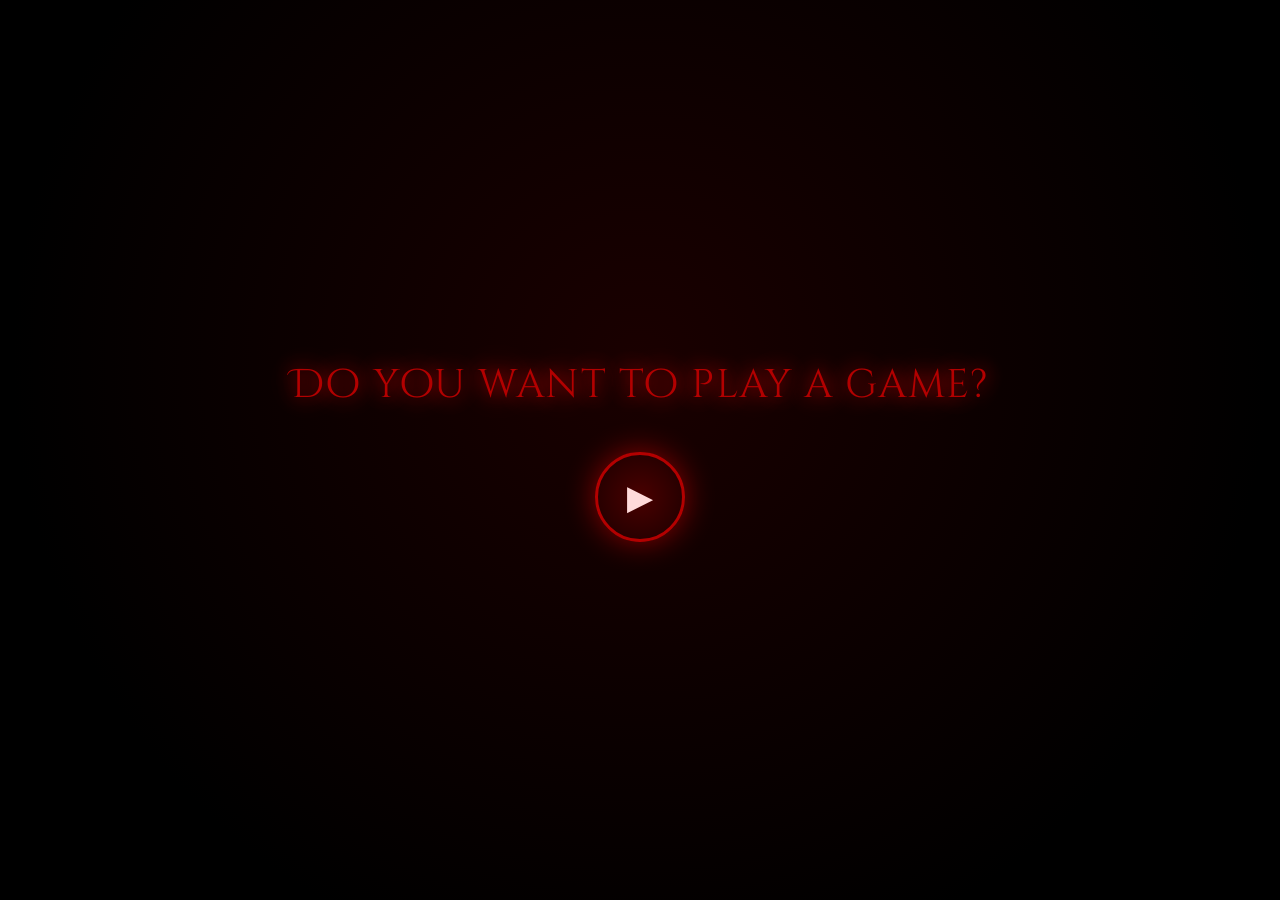
==== index.html @ 5144f09d "commit to main" ====
<!DOCTYPE html>
<html lang="es">
<head>
    <meta charset="UTF-8">
    <meta name="viewport" content="width=device-width, initial-scale=1.0">
    <title>Romantic Adventure - Mexico Route</title>
    <link rel="stylesheet" href="styles.css">
    <link rel="preconnect" href="https://fonts.googleapis.com">
    <link rel="preconnect" href="https://fonts.gstatic.com" crossorigin>
    <link href="https://fonts.googleapis.com/css2?family=Great+Vibes&family=Baloo+2:wght@400;600;700&family=Fredoka:wght@500;600;700&family=Quicksand:wght@400;600;700&family=Cinzel:wght@500;700&family=Cinzel+Decorative:wght@400;700;900&family=IM+Fell+English&family=IM+Fell+English+SC&family=MedievalSharp&family=Caveat:wght@500;600;700&family=Press+Start+2P&display=swap" rel="stylesheet">
</head>
<body>

    <div class="intro-overlay" id="introOverlay">
        <!-- Этап 1: жуткое видео -->
        <div class="intro-stage intro-stage-video" id="introStageVideo">
            <div id="introPreVideo">
                <div class="intro-jumpscare-text">Do you want to play a game?</div>
                <button class="intro-play-btn" onclick="introStartVideo()">▶</button>
            </div>
            <div class="intro-video-wrap" id="introVideoWrap" style="display:none;">
                <video id="introVideo" src="intro_video.mp4" playsinline></video>
            </div>
        </div>

        <!-- Этап 2: романтичное приветствие -->
        <div class="intro-stage intro-stage-romance" id="introStageRomance" style="display:none;">
            <div class="intro-char-wrap">
                <img src="misha_finale.png" alt="Misha" onerror="this.style.display='none';">
            </div>
            <div class="intro-bubble" id="introBubble" onclick="introNextLine()"></div>
            <div class="intro-hint" id="introHint">tap the bubble to continue…</div>
        </div>

        <!-- Этап 3: правила квеста -->
        <div class="intro-stage intro-stage-rules" id="introStageRules" style="display:none;">
            <div class="intro-rules-card">
                <h2>📜 Before We Begin — The Rules</h2>
                <ol>
                    <li>This quest has 24 stages. Each one is its own separate challenge.</li>
                    <li>If a stage gives you trouble, you can always ask me for a little help — free of charge, for anything small.</li>
                    <li>For bigger trouble, you get <b>3 hints</b> for the whole game. Each hint gives you either the password for the stage you're stuck on, or help with the task inside it — your choice. But hints aren't free, and each one costs more than the last:
                        <ul>
                            <li><b>Hint #1</b> — price: for one week (7 days) you set your in-game nickname to <i>NoviaDeRizzy</i>.</li>
                            <li><b>Hint #2</b> — price: for one week (7 days), every day before events you use the horn in the kingdom chat and write <i>"Labubu Rizzy"</i>.</li>
                            <li><b>Hint #3</b> — price: steep. A pompitas photo.</li>
                        </ul>
                    </li>
                    <li>Using the internet is fine — just don't lean on it more than you need to. In a quest like this, the process matters more than the result.</li>
                    <li>AI is only allowed if you check with me first. Fair play, I hope!</li>
                </ol>
                <p class="intro-rules-footer">There's no time limit, so use your hints wisely — some stages will feel easy at first, but the road gets tougher toward the end.<br><br>Good luck, and most of all — have fun. 💛</p>
                <button class="action-btn" onclick="finishIntro()">Begin the Adventure ➔</button>
            </div>
        </div>
    </div>

    <script>
        (function () {
            // Интро (жуткое видео -> Миша здоровается -> правила) показывается заново
            // при КАЖДОМ открытии/обновлении страницы, пока не пройден этап 1 —
            // как только currentStep продвинулся дальше (mexicoRouteProgress > 1),
            // оно больше не появляется. ?intro=1 в адресе — принудительно посмотреть
            // интро ещё раз, независимо от прогресса (для превью).
            var params = new URLSearchParams(window.location.search);
            var forceIntro = params.get('intro') === '1';
            var progress = parseInt(localStorage.getItem('mexicoRouteProgress')) || 1;
            if (!forceIntro && progress > 1) {
                document.getElementById('introOverlay').style.display = 'none';
            }
        })();
    </script>

    <div class="game-layout">
        <!-- Карта -->
        <div class="map-section" id="mapContainer">
            <img src="BingAIGC.jpg" alt="Map of Mexico" class="map-image" id="mapImg">

            <svg class="route-svg">
                <polyline id="routePending" class="route-line-pending" points="" />
                <polyline id="routeCompleted" class="route-line-completed" points="" />
            </svg>

            <!-- 24 Чекпоинта -->
            <div class="checkpoint cp-1" onclick="selectLocation(1)"><img src="Icons/1.png" alt="1" onerror="this.style.display='none'; this.nextElementSibling.style.display='block';"><span>1</span></div>
            <div class="checkpoint cp-2" onclick="selectLocation(2)"><img src="Icons/2.png" alt="2" onerror="this.style.display='none'; this.nextElementSibling.style.display='block';"><span>2</span></div>
            <div class="checkpoint cp-3" onclick="selectLocation(3)"><img src="Icons/3.png" alt="3" onerror="this.style.display='none'; this.nextElementSibling.style.display='block';"><span>3</span></div>
            <div class="checkpoint cp-4" onclick="selectLocation(4)"><img src="Icons/4.png" alt="4" onerror="this.style.display='none'; this.nextElementSibling.style.display='block';"><span>4</span></div>
            <div class="checkpoint cp-5" onclick="selectLocation(5)"><img src="Icons/5.png" alt="5" onerror="this.style.display='none'; this.nextElementSibling.style.display='block';"><span>5</span></div>
            <div class="checkpoint cp-6" onclick="selectLocation(6)"><img src="Icons/6.png" alt="6" onerror="this.style.display='none'; this.nextElementSibling.style.display='block';"><span>6</span></div>
            <div class="checkpoint cp-7" onclick="selectLocation(7)"><img src="Icons/7.png" alt="7" onerror="this.style.display='none'; this.nextElementSibling.style.display='block';"><span>7</span></div>
            <div class="checkpoint cp-8" onclick="selectLocation(8)"><img src="Icons/8.png" alt="8" onerror="this.style.display='none'; this.nextElementSibling.style.display='block';"><span>8</span></div>
            <div class="checkpoint cp-9" onclick="selectLocation(9)"><img src="Icons/9.png" alt="9" onerror="this.style.display='none'; this.nextElementSibling.style.display='block';"><span>9</span></div>
            <div class="checkpoint cp-10" onclick="selectLocation(10)"><img src="Icons/10.png" alt="10" onerror="this.style.display='none'; this.nextElementSibling.style.display='block';"><span>10</span></div>
            <div class="checkpoint cp-11" onclick="selectLocation(11)"><img src="Icons/11.png" alt="11" onerror="this.style.display='none'; this.nextElementSibling.style.display='block';"><span>11</span></div>
            <div class="checkpoint cp-12" onclick="selectLocation(12)"><img src="Icons/12.png" alt="12" onerror="this.style.display='none'; this.nextElementSibling.style.display='block';"><span>12</span></div>
            <div class="checkpoint cp-13" onclick="selectLocation(13)"><img src="Icons/13.png" alt="13" onerror="this.style.display='none'; this.nextElementSibling.style.display='block';"><span>13</span></div>
            <div class="checkpoint cp-14" onclick="selectLocation(14)"><img src="Icons/14.png" alt="14" onerror="this.style.display='none'; this.nextElementSibling.style.display='block';"><span>14</span></div>
            <div class="checkpoint cp-15" onclick="selectLocation(15)"><img src="Icons/15.png" alt="15" onerror="this.style.display='none'; this.nextElementSibling.style.display='block';"><span>15</span></div>
            <div class="checkpoint cp-16" onclick="selectLocation(16)"><img src="Icons/16.png" alt="16" onerror="this.style.display='none'; this.nextElementSibling.style.display='block';"><span>16</span></div>
            <div class="checkpoint cp-17" onclick="selectLocation(17)"><img src="Icons/17.png" alt="17" onerror="this.style.display='none'; this.nextElementSibling.style.display='block';"><span>17</span></div>
            <div class="checkpoint cp-18" onclick="selectLocation(18)"><img src="Icons/18.png" alt="18" onerror="this.style.display='none'; this.nextElementSibling.style.display='block';"><span>18</span></div>
            <div class="checkpoint cp-19" onclick="selectLocation(19)"><img src="Icons/19.png" alt="19" onerror="this.style.display='none'; this.nextElementSibling.style.display='block';"><span>19</span></div>
            <div class="checkpoint cp-20" onclick="selectLocation(20)"><img src="Icons/20.png" alt="20" onerror="this.style.display='none'; this.nextElementSibling.style.display='block';"><span>20</span></div>
            <div class="checkpoint cp-21" onclick="selectLocation(21)"><img src="Icons/21.png" alt="21" onerror="this.style.display='none'; this.nextElementSibling.style.display='block';"><span>21</span></div>
            <div class="checkpoint cp-22" onclick="selectLocation(22)"><img src="Icons/22.png" alt="22" onerror="this.style.display='none'; this.nextElementSibling.style.display='block';"><span>22</span></div>
            <div class="checkpoint cp-23" onclick="selectLocation(23)"><img src="Icons/23.png" alt="23" onerror="this.style.display='none'; this.nextElementSibling.style.display='block';"><span>23</span></div>
            <div class="checkpoint cp-24" onclick="selectLocation(24)"><img src="Icons/24.png" alt="24" onerror="this.style.display='none'; this.nextElementSibling.style.display='block';"><span>24</span></div>
        </div>

        <!-- Правая панель -->
        <div class="sidebar">
            <h1>Romantic Adventure</h1>
            
            <div class="progress-container">
                <div class="progress-text" id="progressText">Completed: 0 of 24 (0%)</div>
                <div class="progress-bar-bg">
                    <div class="progress-bar-fill" id="progressBarFill"></div>
                </div>
            </div>

            <button class="action-btn secondary-btn" style="margin-bottom:15px;" onclick="promptResetPassword()">🔒 Reset progress</button>

            <div class="location-card">
                <h2 id="sidebar-title">Select a stage</h2>
                <img id="sidebar-img" class="location-img" src="" alt="Icon" style="display: none;">
                <div class="location-desc" id="sidebar-desc">Click any available point on the map to learn the story of that place.</div>
                <div class="action-buttons-group" id="sidebar-action"></div>
            </div>
        </div>

        <!-- Модальное окно для заданий -->
        <div class="modal-overlay" id="modalOverlay" onclick="closeModalOutside(event)">
            <div class="modal-window" id="modalWindow">
                <button class="modal-close" onclick="closeModal()">×</button>
                <div class="modal-header">
                    <h2 id="modal-title">Stage</h2>
                </div>
                <div class="modal-body" id="modal-content">
                    <!-- Содержимое задания -->
                </div>
                <div id="errorMsg" class="error-msg">Incorrect answer. Please try again!</div>
                <div id="modal-action">
                    <!-- Кнопки управления -->
                </div>
            </div>
        </div>
    </div>

    <script src="script.js"></script>
</body>
</html>
---- styles.css ----
* {
            box-sizing: border-box;
            margin: 0;
            padding: 0;
        }

        html, body {
            width: 100%;
            height: 100%;
            margin: 0;
            padding: 0;
            background-color: #2b1810;
            font-family: 'Georgia', serif;
            overflow: hidden;
        }

        .game-layout {
            display: flex;
            width: 100vw;
            height: 100vh;
            background: #1a0f0a;
            overflow: hidden;
            position: relative;
        }

        /* Левая часть: Карта.
           .map-viewport — доступное пространство под карту (то, что раньше занимал
           сам .map-section). .map-section теперь всегда получает от JS (fitMapToViewport())
           ширину/высоту, точно повторяющие пропорции самой картинки BingAIGC.jpg (3:2) —
           поэтому object-fit:fill на .map-image больше не искажает карту при любом
           изменении размера окна: контейнер и картинка всегда одной пропорции, лишнее
           место вокруг заполняется фоном .map-viewport в цветах сайта (см. ниже). */
        .map-viewport {
            position: relative;
            flex-grow: 1;
            height: 100%;
            display: flex;
            align-items: center;
            justify-content: center;
            overflow: hidden;
            background: radial-gradient(circle at center, #2b1810 0%, #1a0f0a 100%);
        }

        .map-section {
            position: relative;
            overflow: hidden;
        }

        .map-image {
            width: 100%;
            height: 100%;
            object-fit: fill; 
            display: block;
        }

        .route-svg {
            position: absolute;
            top: 0;
            left: 0;
            width: 100%;
            height: 100%;
            pointer-events: none;
            z-index: 5;
        }

        .route-line-pending {
            fill: none;
            stroke: #ff3333;
            stroke-width: 3;
            stroke-dasharray: 6, 6;
            stroke-linecap: round;
            stroke-linejoin: round;
            filter: drop-shadow(0 0 4px #ff0000);
        }

        .route-line-completed {
            fill: none;
            stroke: #00bfff;
            stroke-width: 4;
            stroke-linecap: round;
            stroke-linejoin: round;
            filter: drop-shadow(0 0 6px #00bfff);
        }

        /* Правая боковая панель */
        .sidebar {
            width: 380px;
            background: #2b1810;
            border-left: 3px solid #d4af37;
            display: flex;
            flex-direction: column;
            padding: 20px;
            color: #f4e8c1;
            z-index: 20;
            box-shadow: -5px 0 20px rgba(0,0,0,0.6);
            overflow-y: auto;
        }

        /* Ручка bottom sheet — видна только в мобильной раскладке (см. @media ниже) */
        .sidebar-drag-handle {
            display: none;
        }

        .sidebar h1 {
            font-size: 20px;
            color: #d4af37;
            margin-bottom: 15px;
            text-align: center;
            border-bottom: 2px solid #d4af37;
            padding-bottom: 10px;
        }

        .progress-container {
            background: #3b2219;
            padding: 12px;
            border-radius: 6px;
            margin-bottom: 20px;
            border: 1px solid #b8860b;
        }

        .progress-text {
            font-size: 13px;
            margin-bottom: 6px;
            text-align: center;
        }

        .progress-bar-bg {
            width: 100%;
            height: 8px;
            background: #20100a;
            border-radius: 4px;
            overflow: hidden;
            border: 1px solid #b8860b;
        }

        .progress-bar-fill {
            height: 100%;
            background: #d4af37;
            width: 0%;
            transition: width 0.4s ease;
        }

        .location-card {
            background: #3b2219;
            border: 2px solid #b8860b;
            border-radius: 8px;
            padding: 15px;
            display: flex;
            flex-direction: column;
            gap: 12px;
            flex-grow: 1;
        }

        .location-card h2 {
            font-size: 16px;
            color: #f4e8c1;
            text-align: center;
            word-wrap: break-word;
            overflow-wrap: break-word;
        }

        .location-img {
            width: 100px;
            height: 100px;
            object-fit: contain;
            display: block;
            margin: 0 auto;
            filter: drop-shadow(0 4px 6px rgba(0,0,0,0.4));
        }

        .location-desc {
            font-size: 13.5px;
            line-height: 1.5;
            color: #e6d2a5;
            overflow-y: auto;
            max-height: 30vh;
            padding-right: 5px;
            word-wrap: break-word;
            overflow-wrap: break-word;
            white-space: pre-wrap;
        }

        .action-buttons-group {
            display: flex;
            flex-direction: column;
            gap: 8px;
            margin-top: auto;
        }

        .action-btn {
            display: block;
            width: 100%;
            background: #8b0000;
            color: #fff;
            border: none;
            padding: 12px;
            font-size: 14px;
            font-family: 'Georgia', serif;
            font-weight: bold;
            border-radius: 6px;
            cursor: pointer;
            box-shadow: 0 4px 10px rgba(0,0,0,0.3);
            transition: background 0.2s, transform 0.1s;
        }

        .action-btn:hover {
            background: #a00000;
            transform: scale(1.02);
        }

        .action-btn.secondary-btn {
            background: #5c3a21;
            border: 1px solid #d4af37;
            font-size: 12px;
            padding: 8px;
        }

        .action-btn.secondary-btn:hover {
            background: #704729;
        }

        .action-btn.completed-status {
            background: #2e7d32;
            cursor: default;
            transform: none;
        }

        .action-btn.locked-status {
            background: #795548;
            cursor: not-allowed;
            transform: none;
        }

        /* Модальные окна */
        .modal-overlay {
            position: absolute;
            top: 0;
            left: 0;
            width: 100%;
            height: 100%;
            background: rgba(0, 0, 0, 0.75);
            display: none;
            justify-content: center;
            align-items: center;
            z-index: 100;
            backdrop-filter: blur(4px);
        }

        .modal-overlay.active {
            display: flex;
        }

        .modal-window {
            width: 825px;
            max-width: 95vw;
            min-height: 480px;
            max-height: 90vh;
            background: #f4e8c1;
            background-image: linear-gradient(to bottom, #fdf6e2, #e6d2a5);
            border: 4px solid #b8860b;
            border-radius: 12px;
            padding: 35px;
            box-shadow: 0 20px 45px rgba(0,0,0,0.8);
            display: flex;
            flex-direction: column;
            position: relative;
            color: #2b1810;
            animation: modalAppear 0.3s ease-out;
        }

        @keyframes modalAppear {
            from { transform: scale(0.8); opacity: 0; }
            to { transform: scale(1); opacity: 1; }
        }

        /* ===================================================================
           ИНТРО: жуткое видео -> Миша здоровается (misha_finale.png, белые
           баблы) -> правила квеста. Полноэкранный оверлей поверх .game-layout,
           показывается один раз (localStorage 'introSeen', см. inline-скрипт
           в index.html сразу после разметки #introOverlay, и introJS ниже
           в script.js). Открыть заново: ?intro=1 в адресе страницы.
           =================================================================== */
        .intro-overlay {
            position: fixed;
            top: 0; left: 0;
            width: 100vw; height: 100vh;
            z-index: 500;
            display: flex;
            align-items: center;
            justify-content: center;
            background: #000;
            overflow: hidden;
        }

        .intro-stage {
            position: absolute;
            top: 0; left: 0;
            width: 100%; height: 100%;
            display: flex;
            flex-direction: column;
            align-items: center;
            justify-content: center;
            text-align: center;
            padding: 20px;
        }

        /* --- Этап 1: жуткое видео --- */
        .intro-stage-video {
            background: radial-gradient(circle at 50% 40%, #1a0000 0%, #000 75%);
        }

        .intro-jumpscare-text {
            font-family: 'Cinzel Decorative', 'Cinzel', serif;
            font-size: clamp(22px, 4vw, 40px);
            color: #b30000;
            text-shadow: 0 0 18px rgba(255,0,0,0.85), 0 0 40px rgba(255,0,0,0.4);
            letter-spacing: 1.5px;
            animation: introFlicker 2.4s infinite;
            margin-bottom: 40px;
        }

        @keyframes introFlicker {
            0%, 19%, 21%, 23%, 55%, 57%, 100% { opacity: 1; }
            20%, 22%, 56% { opacity: 0.35; }
        }

        .intro-play-btn {
            width: 90px; height: 90px;
            border-radius: 50%;
            background: radial-gradient(circle, #4a0000, #1a0000);
            border: 3px solid #b30000;
            color: #ffdada;
            font-size: 34px;
            cursor: pointer;
            box-shadow: 0 0 30px rgba(255,0,0,0.5);
            transition: transform 0.2s ease, box-shadow 0.2s ease;
        }

        .intro-play-btn:hover {
            transform: scale(1.08);
            box-shadow: 0 0 45px rgba(255,0,0,0.75);
        }

        .intro-video-wrap {
            display: flex;
            align-items: center;
            justify-content: center;
            width: 100%; height: 100%;
        }

        .intro-video-wrap video {
            max-width: 92vw;
            max-height: 88vh;
            border-radius: 8px;
            box-shadow: 0 0 60px rgba(255,0,0,0.35);
        }

        /* --- Этап 2: романтичное приветствие --- */
        .intro-stage-romance {
            background: linear-gradient(160deg, #3a1030 0%, #7a2450 45%, #d97a53 100%);
        }

        .intro-char-wrap {
            opacity: 0;
            transform: translateY(30px);
            animation: introCharIn 0.7s ease-out forwards;
        }

        @keyframes introCharIn {
            to { opacity: 1; transform: translateY(0); }
        }

        .intro-char-wrap img {
            height: 260px;
            max-width: 70vw;
            object-fit: contain;
            filter: drop-shadow(0 14px 22px rgba(0,0,0,0.5));
        }

        .intro-bubble {
            margin-top: 22px;
            max-width: min(600px, 88vw);
            background: #ffffff;
            color: #3a1a1a;
            font-family: 'Quicksand', 'Georgia', serif;
            font-size: 17px;
            line-height: 1.6;
            padding: 20px 26px;
            border-radius: 18px;
            border: 2px solid #ffe3d0;
            box-shadow: 0 12px 30px rgba(0,0,0,0.35);
            cursor: pointer;
            animation: duelBubbleIn 0.3s ease-out;
        }

        .intro-hint {
            margin-top: 10px;
            font-size: 12px;
            font-style: italic;
            color: #ffe3d0;
            min-height: 14px;
        }

        /* --- Этап 3: правила квеста --- */
        .intro-stage-rules {
            background: linear-gradient(160deg, #3a1030 0%, #7a2450 45%, #d97a53 100%);
            overflow-y: auto;
        }

        .intro-rules-card {
            max-width: 640px;
            max-height: 86vh;
            overflow-y: auto;
            background: #fdf6e2;
            color: #2b1810;
            border: 3px solid #ffe3d0;
            border-radius: 16px;
            padding: 30px 34px;
            box-shadow: 0 16px 40px rgba(0,0,0,0.4);
            text-align: left;
        }

        .intro-rules-card h2 {
            font-family: 'Cinzel Decorative', 'Cinzel', serif;
            text-align: center;
            margin-bottom: 18px;
            color: #7a2450;
        }

        .intro-rules-card ol {
            padding-left: 22px;
            margin-bottom: 10px;
        }

        .intro-rules-card ol > li {
            margin-bottom: 14px;
            line-height: 1.5;
        }

        .intro-rules-card ul {
            margin: 10px 0 0 18px;
        }

        .intro-rules-card ul li {
            margin-bottom: 8px;
            line-height: 1.5;
        }

        .intro-rules-card .intro-rules-footer {
            text-align: center;
            font-style: italic;
            margin: 18px 0;
            color: #7a2450;
            line-height: 1.6;
        }

        .intro-rules-card .action-btn {
            display: block;
            margin: 0 auto;
        }

        /* --- Локация 21 "The Olympic Witch" (тип 'duel'): сцена диалога Witch/Kratos --- */
        /* Изображения персонажей ожидаются по путям duel_chars/witch.png и
           duel_chars/kratos.png — если файлов нет, картинка просто скрывается
           (onerror в разметке), останется имя-бирка. */
        .duel-scene {
            display: flex;
            flex-direction: column;
            align-items: center;
            gap: 20px;
            text-align: center;
            padding: 10px 0 4px;
        }

        .duel-char-row {
            display: flex;
            justify-content: center;
            align-items: flex-end;
            gap: 18px;
            min-height: 250px;
        }

        .duel-char {
            display: flex;
            flex-direction: column;
            align-items: center;
            gap: 8px;
            opacity: 0;
            transform: translateX(-220px);
            animation: duelSlideIn 0.55s ease-out forwards;
        }

        .duel-char-witch {
            animation-delay: 0.05s;
        }

        .duel-char-kratos {
            animation-delay: 0.45s;
        }

        .duel-char img {
            width: auto;
            height: 250px;
            max-width: 220px;
            object-fit: contain;
            filter: drop-shadow(0 10px 14px rgba(0,0,0,0.45));
        }

        @keyframes duelSlideIn {
            from { opacity: 0; transform: translateX(-220px); }
            to { opacity: 1; transform: translateX(0); }
        }

        .duel-name-tag {
            font-family: 'Cinzel', serif;
            font-weight: 700;
            font-size: 13px;
            letter-spacing: 0.5px;
            padding: 3px 12px;
            border-radius: 20px;
            color: #fff;
        }

        .duel-name-witch { background: #7a3ea1; }
        .duel-name-kratos { background: #a11f1f; }

        .duel-speech-bubble {
            position: relative;
            max-width: min(560px, 88vw);
            background: #f6ecc9;
            color: #2b1810;
            font-family: 'Quicksand', 'Georgia', serif;
            font-size: 16px;
            line-height: 1.55;
            padding: 18px 22px;
            border-radius: 16px;
            border: 2px solid #8a6a2a;
            box-shadow: 0 10px 26px rgba(0,0,0,0.45);
            cursor: pointer;
            animation: duelBubbleIn 0.3s ease-out;
        }

        .duel-speech-bubble.duel-speech-witch { border-color: #7a3ea1; }
        .duel-speech-bubble.duel-speech-kratos { border-color: #a11f1f; }

        .duel-speaker-label {
            font-weight: 700;
        }

        @keyframes duelBubbleIn {
            from { transform: translateY(10px); opacity: 0; }
            to { transform: translateY(0); opacity: 1; }
        }

        .duel-hint {
            font-size: 12px;
            font-style: italic;
            color: #6b5637;
            min-height: 14px;
        }

        /* --- Тема .theme-duel: оформление модалки локации 21 "The Olympic Witch" --- */
        /* Тёмный олимпийский мрамор + грозовое фиолетовое свечение ведьмы и
           огненно-золотой отблеск Kratos. Навешивается на .modal-window через
           task.theme = 'duel' (см. startTaskForStep в script.js). */
        .theme-duel {
            background:
                radial-gradient(circle, rgba(255,255,255,0.05) 1px, transparent 1.6px) 0 0 / 20px 20px,
                radial-gradient(circle at 25% 10%, #3a2354 0%, #1c1030 45%, #10081c 100%);
            border: 4px solid #c99a3c;
            box-shadow: 0 20px 55px rgba(0,0,0,0.85), 0 0 34px rgba(201, 154, 60, 0.3), 0 0 50px rgba(122, 62, 161, 0.25);
            color: #f0e6ff;
        }

        .theme-duel .modal-body > p {
            color: #e6d9ff !important;
        }

        .theme-duel::before,
        .theme-duel::after {
            position: absolute;
            font-size: 24px;
            animation: disneyTwinkle 2.3s ease-in-out infinite;
            pointer-events: none;
        }

        .theme-duel::before { content: "🔮"; top: 12px; left: 16px; }
        .theme-duel::after { content: "⚔️"; bottom: 12px; right: 18px; animation-delay: 0.9s; }

        .theme-duel .modal-header h2 {
            font-family: 'Cinzel Decorative', 'Cinzel', 'Georgia', serif;
            color: #e8c25f;
            letter-spacing: 1px;
            text-shadow: 0 0 12px rgba(232, 194, 95, 0.6);
            border-bottom-color: rgba(232, 194, 95, 0.35);
        }

        .theme-duel .modal-close { color: #e8c25f; }

        /* Реплики диалога поверх тёмного фона темы — оставляем светлый пергамент бабла
           для читаемости, но подсвечиваем рамку под тему (уже есть per-speaker цвет). */
        .theme-duel .duel-hint {
            color: #c9b8e8;
        }

        .theme-duel .duel-name-witch { background: #8a4bc2; box-shadow: 0 0 10px rgba(138, 75, 194, 0.7); }
        .theme-duel .duel-name-kratos { background: #c2451f; box-shadow: 0 0 10px rgba(194, 69, 31, 0.7); }

        /* Карточки с паролями (Kratos / Witch) — каждая в своей палитре темы */
        .theme-duel .cipher-card {
            background: rgba(255,255,255,0.06);
            border: 1px solid rgba(232, 194, 95, 0.35);
            position: relative;
            overflow: hidden;
        }

        .theme-duel .cipher-card::before {
            content: "";
            position: absolute;
            top: 0; left: -100%;
            width: 100%; height: 100%;
            background: linear-gradient(90deg, transparent, rgba(232, 194, 95, 0.08), transparent);
            animation: talaveraScan 4.5s linear infinite;
            pointer-events: none;
        }

        .theme-duel .cipher-card h3 {
            color: #e8c25f;
        }

        .theme-duel #duel-card-kratos {
            border-color: rgba(194, 69, 31, 0.55);
        }

        .theme-duel #duel-card-kratos h3 {
            color: #ff9a63;
        }

        .theme-duel #duel-card-witch {
            border-color: rgba(138, 75, 194, 0.55);
        }

        .theme-duel #duel-card-witch h3 {
            color: #c9a6f5;
        }

        .theme-duel .cipher-input {
            background: rgba(255,255,255,0.92);
            border-color: #e8c25f;
            color: #241536;
        }

        .theme-duel .cipher-check-btn {
            background: linear-gradient(135deg, #e8c25f, #c2451f);
            color: #241536;
            font-weight: 700;
        }

        .theme-duel .cipher-check-btn:hover {
            background: linear-gradient(135deg, #f5d478, #d9622f);
        }

        .theme-duel .cipher-status.success { color: #9dffb0; }
        .theme-duel .cipher-status.error { color: #ff9a9a; }

        .theme-duel .action-btn {
            background: linear-gradient(135deg, #e8c25f, #8a4bc2);
            color: #1c1030;
            font-weight: 700;
        }

        .theme-duel .action-btn.secondary-btn {
            background: rgba(255,255,255,0.08);
            color: #e6d9ff;
            border: 1px solid rgba(232, 194, 95, 0.4);
        }

        .theme-duel .action-btn.locked-status {
            background: rgba(255,255,255,0.1);
            color: #e6d9ff;
        }

        /* --- Локация 23 "Ojo de Liebre Lagoon" (тип 'whale'): один персонаж — кит Rizzy --- */
        /* Переиспользует .duel-scene/.duel-char/.duel-speech-bubble (см. выше, локация 21),
           но с одним персонажем: своя анимация "всплытия" вместо въезда сбоку, и своя
           палитра (бирюзовый) через модификаторы duel-char-rizzy/duel-name-rizzy/duel-speech-rizzy.
           Картинка кита ожидается по пути whale_rizzy.png — если файла нет, просто скрывается
           (onerror в разметке), останется имя-бирка "Rizzy". */
        .duel-char-rizzy {
            animation: whaleSurface 0.6s ease-out forwards;
        }

        @keyframes whaleSurface {
            from { opacity: 0; transform: translateY(50px) scale(0.9); }
            to { opacity: 1; transform: translateY(0) scale(1); }
        }

        .duel-name-rizzy {
            background: #0f7a8c;
        }

        .duel-speech-bubble.duel-speech-rizzy {
            border-color: #0f7a8c;
        }

        /* --- Тема .theme-whale: оформление модалки локации 23 --- */
        /* Тёплая бирюзово-синяя лагуна на закате — навешивается на .modal-window через
           task.theme = 'whale' (см. startTaskForStep в script.js). */
        .theme-whale {
            background:
                radial-gradient(circle at 30% 0%, rgba(255,255,255,0.08) 0, transparent 45%),
                linear-gradient(165deg, #0a4a6e 0%, #0e7490 45%, #063b52 100%);
            border: 4px solid #bfeaf0;
            box-shadow: 0 20px 55px rgba(0,0,0,0.55), 0 0 40px rgba(15, 122, 140, 0.4);
            color: #eaffff;
        }

        .theme-whale .modal-body > p {
            color: #d7f7fb !important;
        }

        .theme-whale::before,
        .theme-whale::after {
            position: absolute;
            font-size: 22px;
            animation: disneyTwinkle 2.3s ease-in-out infinite;
            pointer-events: none;
        }

        .theme-whale::before { content: "🌊"; top: 12px; left: 16px; }
        .theme-whale::after { content: "💧"; bottom: 12px; right: 18px; animation-delay: 0.9s; }

        .theme-whale .modal-header h2 {
            font-family: 'Baloo 2', 'Quicksand', 'Georgia', sans-serif;
            color: #bfeaf0;
            letter-spacing: 0.5px;
            text-shadow: 0 0 12px rgba(191, 234, 240, 0.6);
            border-bottom-color: rgba(191, 234, 240, 0.35);
        }

        .theme-whale .modal-close { color: #bfeaf0; }

        .theme-whale .duel-hint { color: #a9e4ec; }

        /* --- Локация 2 "Iztaccihuatl Volcano" (тип 'mahjong'): один персонаж — Anger --- */
        /* Переиспользует .duel-scene/.duel-char/.duel-speech-bubble (см. выше), но со своей
           "злой" анимацией появления (топает на сцену, слегка трясётся) и красной палитрой
           через модификаторы duel-char-anger/duel-name-anger/duel-speech-anger.
           Картинка ожидается по пути mood_chars/anger.png — если файла нет, просто скрывается
           (onerror в разметке), останется имя-бирка. */
        .duel-char-anger {
            animation: angerStomp 0.5s ease-out forwards;
        }

        @keyframes angerStomp {
            0%   { opacity: 0; transform: translateY(-40px) scale(0.85); }
            60%  { opacity: 1; transform: translateY(4px) scale(1.03); }
            75%  { transform: translateY(0) scale(1) rotate(-1deg); }
            90%  { transform: rotate(1deg); }
            100% { opacity: 1; transform: translateY(0) scale(1) rotate(0); }
        }

        .duel-name-anger {
            background: #b8231a;
        }

        .duel-speech-bubble.duel-speech-anger {
            border-color: #b8231a;
        }

        /* --- Локация 3 "Pico de Orizaba" (тип 'ciphers'): один персонаж — Sherlock --- */
        /* Переиспользует .duel-scene/.duel-char/.duel-speech-bubble (см. выше), но со своей
           "деductive" анимацией появления (резкий уверенный шаг + лёгкий надменный наклон
           в конце — будто он уже всё понял ещё до того, как договорил) и тёмно-синей/
           шарф-голубой палитрой через модификаторы duel-char-sherlock/duel-name-sherlock/
           duel-speech-sherlock. Картинка ожидается по пути sherlock_chars/sherlock.png —
           если файла нет, просто скрывается (onerror в разметке), останется имя-бирка. */
        .duel-char-sherlock {
            animation: sherlockDeduce 0.6s cubic-bezier(0.2, 0.8, 0.3, 1) forwards;
        }

        @keyframes sherlockDeduce {
            0%   { opacity: 0; transform: translateX(-160px) rotate(0deg); }
            70%  { opacity: 1; transform: translateX(8px) rotate(0deg); }
            85%  { transform: translateX(0) rotate(-2deg); }
            100% { opacity: 1; transform: translateX(0) rotate(0deg); }
        }

        .duel-name-sherlock {
            background: #1c2b3a;
        }

        .duel-speech-bubble.duel-speech-sherlock {
            border-color: #3f6b8a;
        }

        /* --- Локация 4 "El Mirador del Cuervo" (тип 'passwords'): один персонаж — Billy
           (кукла из фильмов "Пила") --- */
        /* Переиспользует .duel-scene/.duel-char/.duel-speech-bubble (см. выше), но со своей
           "жуткой" анимацией появления (медленный зловещий вкат на трёхколёсном велосипеде,
           лёгкое покачивание) и красно-белой палитрой через модификаторы
           duel-char-saw/duel-name-saw/duel-speech-saw. Картинка ожидается по пути
           saw_chars/billy.png — если файла нет, просто скрывается (onerror в разметке),
           останется имя-бирка. */
        .duel-char-saw {
            animation: sawRollIn 0.7s cubic-bezier(0.25, 0.1, 0.25, 1) forwards;
        }

        @keyframes sawRollIn {
            0%   { opacity: 0; transform: translateX(-160px) rotate(-6deg); }
            60%  { opacity: 1; transform: translateX(6px) rotate(3deg); }
            80%  { transform: translateX(0) rotate(-2deg); }
            100% { opacity: 1; transform: translateX(0) rotate(0deg); }
        }

        .duel-name-saw {
            background: #7a0d0d;
        }

        .duel-speech-bubble.duel-speech-saw {
            border-color: #7a0d0d;
        }

        /* --- Локация 5 "Draw Your Disney Hero" (тип 'drawing'): один персонаж — Elsa --- */
        /* Переиспользует .duel-scene/.duel-char/.duel-speech-bubble (см. выше), но со своей
           "ледяной" анимацией появления (плавный ход + морозные искры) и ледяно-голубой
           палитрой через модификаторы duel-char-elsa/duel-name-elsa/duel-speech-elsa.
           Картинка ожидается по пути disney_chars/elsa.png — если файла нет, просто
           скрывается (onerror в разметке), останется имя-бирка. */
        .duel-char-elsa {
            animation: elsaGlide 0.7s ease-out forwards;
        }

        @keyframes elsaGlide {
            0%   { opacity: 0; transform: translateX(-160px) scale(0.92); }
            70%  { opacity: 1; transform: translateX(6px) scale(1.02); }
            100% { opacity: 1; transform: translateX(0) scale(1); }
        }

        .duel-name-elsa {
            background: #2f7fa8;
        }

        .duel-speech-bubble.duel-speech-elsa {
            border-color: #7fd4e8;
        }

        .theme-whale .disney-intro { color: #eafcff; }

        /* --- Локация 6 "San Miguel de Allende" (тип 'drawing'): один персонаж — Rapunzel --- */
        /* Переиспользует .duel-scene/.duel-char/.duel-speech-bubble (см. выше), но со своей
           "подглядывающей" анимацией появления — будто выглядывает из-за края сцены, с лёгким
           игривым покачиванием — и розово-фиолетовой палитрой через модификаторы
           duel-char-rapunzel/duel-name-rapunzel/duel-speech-rapunzel. Картинки ожидаются по
           путям disney_chars/rapunzel_peek.png (вступление) и disney_chars/rapunzel_close.png
           (прощание) — если файла нет, просто скрывается (onerror в разметке), останется
           имя-бирка. */
        .duel-char-rapunzel {
            animation: rapunzelPeek 0.8s cubic-bezier(0.34, 1.3, 0.4, 1) forwards;
        }

        @keyframes rapunzelPeek {
            0%   { opacity: 0; transform: translateX(-120px) rotate(-10deg); }
            55%  { opacity: 1; transform: translateX(10px) rotate(4deg); }
            75%  { transform: translateX(-4px) rotate(-2deg); }
            100% { opacity: 1; transform: translateX(0) rotate(0deg); }
        }

        .duel-name-rapunzel {
            background: #9a3fa8;
        }

        .duel-speech-bubble.duel-speech-rapunzel {
            border-color: #e29ad4;
        }

        /* --- Локация 8 "Zacatecas — The Serenade" (тип 'drawing'): один персонаж — Sia --- */
        /* Переиспользует .duel-scene/.duel-char/.duel-speech-bubble (см. выше), но со своей
           "музыкальной" анимацией появления (лёгкое покачивание в такт, будто выходит на сцену)
           и розово-чёрной палитрой (в тон банту с бантом на картинке) через модификаторы
           duel-char-sia/duel-name-sia/duel-speech-sia. Картинка ожидается по пути
           music_chars/sia.png — если файла нет, просто скрывается (onerror в разметке),
           останется имя-бирка. */
        .duel-char-sia {
            animation: siaSway 0.75s ease-out forwards;
        }

        @keyframes siaSway {
            0%   { opacity: 0; transform: translateX(-150px) rotate(-5deg); }
            60%  { opacity: 1; transform: translateX(8px) rotate(3deg); }
            80%  { transform: translateX(-3px) rotate(-1deg); }
            100% { opacity: 1; transform: translateX(0) rotate(0deg); }
        }

        .duel-name-sia {
            background: #c21e6b;
        }

        .duel-speech-bubble.duel-speech-sia {
            border-color: #f04b95;
        }

        /* --- Локация 15 "The Alchemist's Vials" (тип 'liquidsort'): один персонаж —
           химик в жёлтом костюме --- */
        /* Переиспользует .duel-scene/.duel-char/.duel-speech-bubble (см. выше), но со своей
           неспешной, чуть настороженной анимацией появления (медленный шаг вперёд, будто
           присматривается к незваному гостю) и жёлто-зелёной палитрой (в тон костюму на
           картинке) через модификаторы duel-char-walter/duel-name-walter/duel-speech-walter.
           Картинка ожидается по пути walter_chars/walter.png — если файла нет, просто
           скрывается (onerror в разметке), останется имя-бирка. */
        .duel-char-walter {
            animation: walterStep 0.8s cubic-bezier(0.3, 0.5, 0.3, 1) forwards;
        }

        @keyframes walterStep {
            0%   { opacity: 0; transform: translateX(-140px) rotate(-3deg); }
            65%  { opacity: 1; transform: translateX(6px) rotate(1deg); }
            85%  { transform: translateX(-2px) rotate(0deg); }
            100% { opacity: 1; transform: translateX(0) rotate(0deg); }
        }

        .duel-name-walter {
            background: #8a8a1e;
        }

        .duel-speech-bubble.duel-speech-walter {
            border-color: #c8b400;
        }

        /* --- Локация 16 "Book Divination" (тип 'bookdivination'): один персонаж —
           губка-мультяшка с книгой --- */
        /* Переиспользует .duel-scene/.duel-char/.duel-speech-bubble (см. выше), но со своей
           бодрой "прыгучей" анимацией появления (пружинистый подскок, как у героя на
           картинке) и жёлто-голубой палитрой (жёлтая губка, голубой океан) через модификаторы
           duel-char-spongebob/duel-name-spongebob/duel-speech-spongebob. Картинка ожидается
           по пути spongebob_chars/spongebob.png — если файла нет, просто скрывается
           (onerror в разметке), останется имя-бирка. */
        .duel-char-spongebob {
            animation: spongebobBounce 0.75s cubic-bezier(0.34, 1.56, 0.64, 1) forwards;
        }

        @keyframes spongebobBounce {
            0%   { opacity: 0; transform: translateX(-150px) translateY(0) rotate(-6deg); }
            55%  { opacity: 1; transform: translateX(6px) translateY(-14px) rotate(4deg); }
            75%  { transform: translateX(-2px) translateY(4px) rotate(-2deg); }
            100% { opacity: 1; transform: translateX(0) translateY(0) rotate(0deg); }
        }

        .duel-name-spongebob {
            background: #2e86c1;
        }

        .duel-speech-bubble.duel-speech-spongebob {
            border-color: #f4d03f;
        }

        /* --- Локация 18 "The Astral Lock" (тип 'zodiaclock'): один персонаж —
           мудрая старая черепаха --- */
        /* Переиспользует .duel-scene/.duel-char/.duel-speech-bubble (см. выше), но со своей
           неторопливой, умиротворённой анимацией появления (мягкое покачивание, будто
           только что оперся на посох) и зелёно-нефритовой палитрой через модификаторы
           duel-char-oogway/duel-name-oogway/duel-speech-oogway. Картинка ожидается по пути
           oogway_chars/oogway.png — если файла нет, просто скрывается (onerror в разметке),
           останется имя-бирка. */
        .duel-char-oogway {
            animation: oogwaySway 0.9s ease-out forwards;
        }

        @keyframes oogwaySway {
            0%   { opacity: 0; transform: translateY(24px) rotate(-3deg); }
            60%  { opacity: 1; transform: translateY(-6px) rotate(2deg); }
            100% { opacity: 1; transform: translateY(0) rotate(0deg); }
        }

        .duel-name-oogway {
            background: #3a6b4a;
        }

        .duel-speech-bubble.duel-speech-oogway {
            border-color: #6a9b5e;
        }

        /* Финальная сцена локации 18 — Мастер Угвэй растворяется в лепестках
           персикового цвета и исчезает (см. zcDissolveMaster() в script.js). */
        .zc-dissolve-scene {
            position: relative;
        }

        .duel-char.zc-dissolving {
            position: relative;
            animation: zcDissolveFade 2.1s ease-in forwards;
        }

        @keyframes zcDissolveFade {
            0%   { opacity: 1; transform: translateY(0) scale(1); filter: blur(0); }
            60%  { opacity: 0.55; transform: translateY(-18px) scale(1.02); filter: blur(1.5px); }
            100% { opacity: 0; transform: translateY(-45px) scale(0.94); filter: blur(6px); }
        }

        .zc-petal {
            position: absolute;
            left: 50%;
            top: 40%;
            font-size: 22px;
            opacity: 0;
            transform: translate(calc(-50% + var(--zc-x, 0px)), 0) rotate(0deg);
            animation: zcPetalFloat 2s ease-out forwards;
            animation-delay: var(--zc-delay, 0s);
            pointer-events: none;
        }

        @keyframes zcPetalFloat {
            0%   { opacity: 0; transform: translate(calc(-50% + var(--zc-x, 0px)), 0) rotate(0deg) scale(0.6); }
            20%  { opacity: 1; }
            100% { opacity: 0; transform: translate(calc(-50% + var(--zc-x, 0px)), -160px) rotate(220deg) scale(1); }
        }

        .zc-dissolve-text {
            margin-top: 14px;
            font-style: italic;
            font-size: 15px;
            color: #3a6b4a;
            text-align: center;
            opacity: 0;
            animation: zcTextFadeIn 1s ease-out 0.6s forwards;
        }

        @keyframes zcTextFadeIn {
            from { opacity: 0; }
            to { opacity: 1; }
        }

        /* --- Локация 13 "Flag Quiz — World Tour" (тип 'flagquiz'): один персонаж —
           искатель приключений в стиле Indiana Jones --- */
        /* Переиспользует .duel-scene/.duel-char/.duel-speech-bubble (см. выше), но со своей
           бравой "приключенческой" анимацией появления — уверенный шаг в кадр с лёгким
           заносом, будто только что увернулся от катящегося валуна — и песочно-коричневой
           палитрой через модификаторы duel-char-indy/duel-name-indy/duel-speech-indy.
           Картинка ожидается по пути indy_chars/indy.png — если файла нет, просто
           скрывается (onerror в разметке), останется имя-бирка. */
        .duel-char-indy {
            animation: indySwagger 0.65s cubic-bezier(0.25, 0.6, 0.3, 1) forwards;
        }

        @keyframes indySwagger {
            0%   { opacity: 0; transform: translateX(-170px) rotate(-8deg); }
            60%  { opacity: 1; transform: translateX(10px) rotate(4deg); }
            80%  { transform: translateX(-4px) rotate(-2deg); }
            100% { opacity: 1; transform: translateX(0) rotate(0deg); }
        }

        .duel-name-indy {
            background: #7a4a1e;
        }

        .duel-speech-bubble.duel-speech-indy {
            border-color: #c48a3f;
        }

        /* --- Локация 12 "Durango — Movie Still Quiz" (тип 'moviequiz'): один персонаж —
           Homer Simpson --- */
        /* Переиспользует .duel-scene/.duel-char/.duel-speech-bubble (см. выше), но с
           анимацией появления/ухода через портал в стиле Doctor Strange: за спиной
           персонажа крутится оранжево-золотое кольцо-портал (::before c conic-gradient,
           бесконечное вращение + пульсация), сам персонаж на входе выезжает из портала
           (масштаб 0.2 → 1 с лёгким доворотом), а на прощание (последняя реплика
           outroDialogue) — уменьшается обратно в портал и исчезает (класс .portal-exit,
           навешивается в JS через finishMovieQuizTask()). Палитра — оранжево-золотая
           через модификаторы duel-char-homer/duel-name-homer/duel-speech-homer. Картинка
           ожидается по пути homer_chars/homer.png — если файла нет, просто скрывается
           (onerror в разметке), останется имя-бирка и портальное кольцо. */
        .duel-char-homer {
            position: relative;
            animation: homerPortalIn 0.8s cubic-bezier(0.34, 1.3, 0.4, 1) forwards;
        }

        .duel-char-homer::before {
            content: '';
            position: absolute;
            top: 50%;
            left: 50%;
            width: 250px;
            height: 250px;
            margin: -125px 0 0 -125px;
            border-radius: 50%;
            background: conic-gradient(from 0deg, #ff9d1f, #ffd873, #ff5b1f, #ffb84d, #ff9d1f);
            box-shadow: 0 0 30px 6px rgba(255, 140, 20, 0.65), inset 0 0 22px rgba(255, 255, 255, 0.35);
            filter: blur(0.5px);
            opacity: 0.85;
            z-index: -1;
            animation: portalSpin 3s linear infinite, portalPulse 1.6s ease-in-out infinite;
        }

        @keyframes portalSpin {
            to { transform: rotate(360deg); }
        }

        @keyframes portalPulse {
            0%, 100% { opacity: 0.72; }
            50% { opacity: 0.95; }
        }

        @keyframes homerPortalIn {
            0%   { opacity: 0; transform: scale(0.2) rotate(25deg); }
            55%  { opacity: 1; transform: scale(1.08) rotate(-4deg); }
            80%  { transform: scale(0.97) rotate(2deg); }
            100% { opacity: 1; transform: scale(1) rotate(0deg); }
        }

        .duel-char-homer.portal-exit {
            animation: homerPortalOut 0.65s cubic-bezier(0.5, -0.2, 0.7, 0.4) forwards;
        }

        .duel-char-homer.portal-exit::before {
            animation: portalSpin 0.5s linear infinite, portalPulse 0.4s ease-in-out infinite;
        }

        @keyframes homerPortalOut {
            0%   { opacity: 1; transform: scale(1) rotate(0deg); }
            35%  { transform: scale(1.06) rotate(6deg); }
            100% { opacity: 0; transform: scale(0.1) rotate(35deg); }
        }

        .duel-name-homer {
            background: #d98a15;
        }

        .duel-speech-bubble.duel-speech-homer {
            border-color: #ff9d1f;
        }

        /* --- Локация 9 "Tecate — The Border Town Quest" (тип 'drawing'): два персонажа —
           Lightning McQueen и Snappy --- */
        /* Переиспользует .duel-scene/.duel-char/.duel-speech-bubble (см. выше). McQueen "въезжает"
           слева как машина (быстрый рывок + лёгкий занос), Snappy запрыгивает в кадр чуть позже,
           бодрым прыжком — через модификаторы duel-char-mcqueen/duel-name-mcqueen/
           duel-speech-mcqueen и duel-char-snappy/duel-name-snappy/duel-speech-snappy. Картинки
           ожидаются по путям tecate_chars/mcqueen.png и tecate_chars/snappy.png — если файла нет,
           просто скрывается (onerror в разметке), останется имя-бирка. */
        .duel-char-mcqueen {
            animation: mcqueenDrift 0.6s cubic-bezier(0.2, 0.7, 0.3, 1) forwards;
        }

        @keyframes mcqueenDrift {
            0%   { opacity: 0; transform: translateX(-180px) rotate(-8deg); }
            65%  { opacity: 1; transform: translateX(10px) rotate(4deg); }
            85%  { transform: translateX(-4px) rotate(-2deg); }
            100% { opacity: 1; transform: translateX(0) rotate(0deg); }
        }

        .duel-name-mcqueen {
            background: #b8231a;
        }

        .duel-speech-bubble.duel-speech-mcqueen {
            border-color: #e8482e;
        }

        .duel-char-snappy {
            animation: snappyHop 0.55s cubic-bezier(0.34, 1.56, 0.64, 1) forwards;
        }

        @keyframes snappyHop {
            0%   { opacity: 0; transform: translateY(24px) scale(0.7); }
            60%  { opacity: 1; transform: translateY(-6px) scale(1.05); }
            100% { opacity: 1; transform: translateY(0) scale(1); }
        }

        .duel-name-snappy {
            background: #7a1fa1;
        }

        .duel-speech-bubble.duel-speech-snappy {
            border-color: #c471e0;
        }

        /* --- Локация 10 "Tequila — Aguas Frescas Challenge" (тип 'drinks'): Mrs. Potts & Chip --- */
        /* Переиспользует .duel-scene/.duel-char/.duel-speech-bubble (см. выше), с тёплой
           "домашней" анимацией появления (лёгкое покачивание, будто чайник только сняли с
           плиты) и золотисто-бирюзовой палитрой через модификаторы duel-char-potts/
           duel-name-potts/duel-speech-potts. Картинка ожидается по пути
           beauty_beast_chars/potts_chip.png — если файла нет, просто скрывается (onerror в
           разметке), останется имя-бирка. */
        .duel-char-potts {
            animation: pottsWobble 0.7s ease-out forwards;
        }

        @keyframes pottsWobble {
            0%   { opacity: 0; transform: translateX(-140px) rotate(-4deg) scale(0.9); }
            60%  { opacity: 1; transform: translateX(6px) rotate(2deg) scale(1.02); }
            80%  { transform: translateX(-2px) rotate(-1deg); }
            100% { opacity: 1; transform: translateX(0) rotate(0deg) scale(1); }
        }

        .duel-name-potts {
            background: #b5891a;
        }

        .duel-speech-bubble.duel-speech-potts {
            border-color: #ecc766;
        }

        /* --- Локация 11 "La Quemada — Belarusian Feast Challenge" (тип 'drinks'): два
           персонажа — Remy и его брат Emile --- */
        /* Переиспользует .duel-scene/.duel-char/.duel-speech-bubble (см. выше). Remy появляется
           первым, скромным шагом (он же повар — деликатно), Emile вбегает позже с разбегу,
           будто спешит успеть на угощение — через модификаторы duel-char-remy/duel-name-remy/
           duel-speech-remy и duel-char-emile/duel-name-emile/duel-speech-emile. Картинки
           ожидаются по путям ratatouille_chars/remy.png и ratatouille_chars/emile.png — если
           файла нет, просто скрывается (onerror в разметке), останется имя-бирка. */
        .duel-char-remy {
            animation: remyStep 0.65s ease-out forwards;
        }

        @keyframes remyStep {
            0%   { opacity: 0; transform: translateX(-130px) translateY(10px); }
            70%  { opacity: 1; transform: translateX(6px) translateY(-3px); }
            100% { opacity: 1; transform: translateX(0) translateY(0); }
        }

        .duel-name-remy {
            background: #5a4634;
        }

        .duel-speech-bubble.duel-speech-remy {
            border-color: #8a6a4a;
        }

        .duel-char-emile {
            animation: emileRush 0.5s cubic-bezier(0.34, 1.56, 0.64, 1) forwards;
        }

        @keyframes emileRush {
            0%   { opacity: 0; transform: translateX(160px) rotate(6deg) scale(0.85); }
            65%  { opacity: 1; transform: translateX(-10px) rotate(-3deg) scale(1.05); }
            100% { opacity: 1; transform: translateX(0) rotate(0deg) scale(1); }
        }

        .duel-name-emile {
            background: #8a3a1e;
        }

        .duel-speech-bubble.duel-speech-emile {
            border-color: #c9713f;
        }

        .theme-whale .disney-input {
            border: 2px solid #bfeaf0;
            background: rgba(255, 255, 255, 0.12);
            color: #eafcff;
        }

        .theme-whale .disney-input::placeholder {
            color: rgba(234, 252, 255, 0.6);
        }

        .theme-whale .disney-input:focus {
            outline: none;
            box-shadow: 0 0 14px rgba(191, 234, 240, 0.7);
        }

        .theme-whale .disney-btn {
            background: linear-gradient(135deg, #bfeaf0, #0e7490);
            color: #06222f;
            font-weight: 700;
        }

        .theme-whale .disney-btn:hover {
            transform: scale(1.05);
        }

        .theme-whale .disney-status.success { color: #baffcf; }
        .theme-whale .disney-status.error { color: #ffb3b3; }

        .theme-whale .action-btn {
            background: linear-gradient(135deg, #bfeaf0, #0e7490);
            color: #06222f;
            font-weight: 700;
        }

        .theme-whale .action-btn.secondary-btn {
            background: rgba(255,255,255,0.08);
            color: #eafcff;
            border: 1px solid rgba(191, 234, 240, 0.4);
        }

        .whale-pledge-box {
            max-width: 540px;
            margin: 4px auto 0;
            text-align: left;
            background: rgba(255, 255, 255, 0.08);
            border: 1px dashed rgba(191, 234, 240, 0.6);
            border-radius: 10px;
            padding: 16px 18px;
        }

        .whale-pledge-text {
            font-family: 'Quicksand', 'Georgia', sans-serif;
            font-size: 14px;
            line-height: 1.6;
            font-style: italic;
            color: #eafcff;
            margin: 0 0 12px;
        }

        .whale-pledge-check-label {
            display: flex;
            align-items: center;
            gap: 8px;
            font-family: 'Quicksand', 'Georgia', sans-serif;
            font-size: 14px;
            color: #eafcff;
            cursor: pointer;
            margin-bottom: 14px;
        }

        .whale-pledge-check-label input[type="checkbox"] {
            width: 18px;
            height: 18px;
            accent-color: #0e7490;
            cursor: pointer;
            flex-shrink: 0;
        }

        /* --- Локация 24 "Rosarito" — ФИНАЛ (тип 'finale'): персонаж Миша --- */
        /* Переиспользует .duel-scene/.duel-char/.duel-speech-bubble (как и локация 23),
           свой модификатор палитры/анимации через duel-char-misha/duel-name-misha/
           duel-speech-misha. Картинка ожидается по пути misha_finale.png — если файла
           нет, просто скрывается (onerror в разметке), останется имя-бирка "Misha". */
        .duel-char-misha {
            animation: whaleSurface 0.6s ease-out forwards;
        }

        .duel-name-misha {
            background: #c2185b;
        }

        .duel-speech-bubble.duel-speech-misha {
            border-color: #c2185b;
        }

        /* --- Тема .theme-finale: тёплый закат на пляже Розарито --- */
        .theme-finale {
            background:
                radial-gradient(circle at 25% 0%, rgba(255,255,255,0.10) 0, transparent 45%),
                linear-gradient(160deg, #ff9472 0%, #d1467a 45%, #4a1a5c 100%);
            border: 4px solid #ffd9c2;
            box-shadow: 0 20px 55px rgba(0,0,0,0.55), 0 0 45px rgba(209, 70, 122, 0.45);
            color: #fff6ef;
        }

        .theme-finale .modal-body > p {
            color: #fff0e8 !important;
        }

        .theme-finale::before,
        .theme-finale::after {
            position: absolute;
            font-size: 22px;
            animation: disneyTwinkle 2.3s ease-in-out infinite;
            pointer-events: none;
        }

        .theme-finale::before { content: "🌅"; top: 12px; left: 16px; }
        .theme-finale::after { content: "💖"; bottom: 12px; right: 18px; animation-delay: 0.9s; }

        .theme-finale .modal-header h2 {
            font-family: 'Baloo 2', 'Quicksand', 'Georgia', sans-serif;
            color: #ffe3d0;
            letter-spacing: 0.5px;
            text-shadow: 0 0 12px rgba(255, 217, 194, 0.6);
            border-bottom-color: rgba(255, 217, 194, 0.35);
        }

        .theme-finale .modal-close { color: #ffe3d0; }

        .theme-finale .duel-hint { color: #ffd3ba; }

        .theme-finale .disney-intro { color: #fff6ef; }

        .theme-finale .disney-input {
            border: 2px solid #ffd9c2;
            background: rgba(255, 255, 255, 0.12);
            color: #fff6ef;
        }

        .theme-finale .disney-input::placeholder {
            color: rgba(255, 246, 239, 0.6);
        }

        .theme-finale .disney-input:focus {
            outline: none;
            box-shadow: 0 0 14px rgba(255, 217, 194, 0.7);
        }

        .theme-finale .disney-btn {
            background: linear-gradient(135deg, #ffd9c2, #d1467a);
            color: #3a0d24;
            font-weight: 700;
        }

        .theme-finale .disney-btn:hover {
            transform: scale(1.05);
        }

        .theme-finale .disney-status.success { color: #baffcf; }
        .theme-finale .disney-status.error { color: #ffc2c2; }

        .theme-finale .action-btn {
            background: linear-gradient(135deg, #ffd9c2, #d1467a);
            color: #3a0d24;
            font-weight: 700;
        }

        .theme-finale .action-btn.secondary-btn {
            background: rgba(255,255,255,0.08);
            color: #fff6ef;
            border: 1px solid rgba(255, 217, 194, 0.4);
        }

        .finale-equation-card {
            max-width: 320px;
            margin: 4px auto 18px;
            padding: 16px 22px;
            background: rgba(255, 255, 255, 0.14);
            border: 1px dashed rgba(255, 217, 194, 0.7);
            border-radius: 10px;
            font-family: 'Georgia', serif;
            font-size: 24px;
            font-weight: 700;
            letter-spacing: 0.5px;
            color: #fff6ef;
        }

        .finale-roots-row {
            display: flex;
            justify-content: center;
            gap: 12px;
            flex-wrap: wrap;
            margin-bottom: 14px;
        }

        .finale-root-input {
            width: 130px;
            text-align: center;
        }

        .finale-final-content {
            text-align: center;
        }

        .finale-final-title {
            font-family: 'Baloo 2', 'Quicksand', 'Georgia', sans-serif;
            font-size: 30px;
            margin: 4px 0 10px;
            color: #ffe3d0;
            text-shadow: 0 0 16px rgba(255, 217, 194, 0.7);
        }

        .finale-final-subtitle {
            font-size: 15px;
            line-height: 1.6;
            color: #fff0e8;
            max-width: 420px;
            margin: 0 auto 20px;
        }

        .finale-coords-card {
            max-width: 320px;
            margin: 0 auto;
            padding: 18px 22px;
            background: rgba(255, 255, 255, 0.14);
            border: 1px dashed rgba(255, 217, 194, 0.7);
            border-radius: 10px;
        }

        .finale-coords-label {
            font-size: 13px;
            letter-spacing: 1px;
            text-transform: uppercase;
            color: #ffd3ba;
            margin-bottom: 6px;
        }

        .finale-coords-value {
            font-family: 'Georgia', serif;
            font-size: 22px;
            font-weight: 700;
            color: #fff6ef;
            letter-spacing: 0.5px;
        }

        .modal-close {
            position: absolute;
            top: 15px;
            right: 20px;
            background: none;
            border: none;
            font-size: 26px;
            font-weight: bold;
            color: #8b0000;
            cursor: pointer;
            z-index: 10;
        }

        .modal-header h2 {
            font-size: 22px;
            color: #8b0000;
            margin-bottom: 20px;
            border-bottom: 2px solid #d4af37;
            padding-bottom: 10px;
            text-align: center;
        }

        .modal-body {
            font-size: 15px;
            line-height: 1.6;
            color: #3b2219;
            margin-bottom: 20px;
            flex-grow: 1;
            overflow-y: auto;
            padding-right: 5px;
        }

        .quiz-question-block {
            background: rgba(139, 0, 0, 0.05);
            border: 1px solid #b8860b;
            border-radius: 8px;
            padding: 20px;
            margin-bottom: 15px;
            animation: quizBlockFadeIn 0.35s ease-out;
        }

        @keyframes quizBlockFadeIn {
            from { opacity: 0; transform: translateY(8px); }
            to { opacity: 1; transform: translateY(0); }
        }

        .quiz-question-block p {
            font-weight: bold;
            margin-bottom: 15px;
            color: #5c1d1d;
            font-size: 18px;
        }

        .quiz-question-note {
            font-weight: normal !important;
            font-style: italic;
            font-size: 14px !important;
            color: #8b5a2b !important;
        }

        /* --- Сова-хост викторины (локация 1) --- */
        .duel-char-owl { animation-delay: 0.05s; }

        .quiz-owl-mini-wrap {
            display: flex;
            align-items: center;
            gap: 12px;
            margin-bottom: 14px;
        }

        .quiz-owl-mini {
            width: 56px;
            height: 56px;
            object-fit: contain;
            filter: drop-shadow(0 4px 8px rgba(0,0,0,0.35));
            flex-shrink: 0;
        }

        .quiz-owl-enter {
            animation: quizOwlFlyUp 0.6s ease-out;
        }

        @keyframes quizOwlFlyUp {
            from { opacity: 0; transform: translateY(-50px) scale(1.6); }
            to { opacity: 1; transform: translateY(0) scale(1); }
        }

        .quiz-owl-reaction-bubble {
            background: #ffffff;
            color: #3a1a1a;
            font-size: 14px;
            font-style: italic;
            padding: 8px 14px;
            border-radius: 12px;
            border: 2px solid #ffe3d0;
            box-shadow: 0 4px 12px rgba(0,0,0,0.25);
            animation: duelBubbleIn 0.25s ease-out;
        }

        .quiz-owl-reaction-bubble.quiz-owl-reaction-wrong { border-color: #b30000; color: #7a1a1a; }
        .quiz-owl-reaction-bubble.quiz-owl-reaction-correct { border-color: #2c7a55; color: #1e5c3f; }

        .quiz-options label {
            display: block;
            margin-bottom: 12px;
            cursor: pointer;
            font-size: 16px;
            transition: color 0.2s;
        }

        .quiz-options label:hover {
            color: #8b0000;
        }

        .quiz-options input {
            margin-right: 12px;
            accent-color: #8b0000;
            transform: scale(1.2);
        }

        .error-msg {
            color: #8b0000;
            font-size: 14px;
            font-weight: bold;
            margin-bottom: 12px;
            text-align: center;
            display: none;
        }

        /* Стили для Шифров (Локация 3) */
        .cipher-card {
            background: rgba(139, 0, 0, 0.04);
            border: 1px solid #b8860b;
            border-radius: 8px;
            padding: 15px;
            margin-bottom: 15px;
        }

        .cipher-card h3 {
            color: #8b0000;
            font-size: 16px;
            margin-bottom: 6px;
        }

        .cipher-text {
            font-family: monospace;
            background: #fff3d1;
            padding: 6px 10px;
            border-radius: 4px;
            border: 1px dashed #b8860b;
            margin: 6px 0;
            font-size: 14px;
            word-break: break-all;
        }

        .cipher-hint {
            font-style: italic;
            color: #5c4033;
            font-size: 13px;
            margin-bottom: 8px;
        }

        .cipher-input-group {
            display: flex;
            gap: 8px;
            margin-top: 8px;
        }

        .cipher-input {
            flex-grow: 1;
            padding: 8px 12px;
            border: 1px solid #b8860b;
            border-radius: 4px;
            font-family: 'Georgia', serif;
            font-size: 14px;
            background: #fff;
            color: #2b1810;
        }

        .cipher-check-btn {
            background: #8b0000;
            color: #fff;
            border: none;
            padding: 8px 16px;
            border-radius: 4px;
            cursor: pointer;
            font-weight: bold;
            font-size: 13px;
        }

        .cipher-check-btn:hover {
            background: #a00000;
        }

        .cipher-status {
            font-size: 13px;
            font-weight: bold;
            margin-top: 5px;
        }

        .cipher-status.success {
            color: #2e7d32;
        }

        .cipher-status.error {
            color: #8b0000;
        }

        /* Стили для Маджонга */
        .mahjong-board {
            position: relative;
            width: 100%;
            height: 380px;
            background: #2b1810;
            border: 2px solid #b8860b;
            border-radius: 8px;
            overflow: hidden;
            display: flex;
            align-items: center;
            justify-content: center;
        }

        .mahjong-arena {
            position: relative;
            width: 710px;
            height: 350px;
        }

        .mj-tile {
            position: absolute;
            width: 38px;
            height: 48px;
            background: linear-gradient(135deg, #fdf6e2 0%, #e6d2a5 100%);
            border: 2px solid #8b6508;
            border-radius: 5px;
            display: flex;
            align-items: center;
            justify-content: center;
            font-size: 20px;
            cursor: pointer;
            box-shadow: 2px 3px 5px rgba(0,0,0,0.4);
            user-select: none;
            transition: transform 0.1s, border-color 0.1s, background 0.1s;
        }

        .mj-tile:hover {
            border-color: #8b0000;
            transform: translateY(-2px);
        }

        .mj-tile.selected {
            border-color: #ff4500;
            background: #fff8dc;
            box-shadow: 0 0 10px #ff4500;
            transform: translateY(-4px);
        }

        .mj-tile.matched {
            opacity: 0;
            pointer-events: none;
            transition: opacity 0.3s ease;
        }

        .mj-tile.blocked {
            filter: brightness(0.65);
            cursor: not-allowed;
        }

        .mahjong-info {
            display: flex;
            justify-content: space-between;
            align-items: center;
            margin-bottom: 12px;
            font-weight: bold;
            color: #5c1d1d;
        }

        /* Чекпоинты на карте */
        .checkpoint {
            position: absolute;
            width: 75px;
            height: 75px;
            transform: translate(-50%, -50%);
            cursor: pointer;
            transition: transform 0.2s ease;
            z-index: 10;
            background: transparent;
            border: none;
        }

        .checkpoint img {
            width: 100%;
            height: 100%;
            object-fit: contain;
            display: block;
            filter: drop-shadow(0 2px 4px rgba(0, 0, 0, 0.8));
        }

        .checkpoint span {
            position: absolute;
            top: 50%;
            left: 50%;
            transform: translate(-50%, -50%);
            font-size: 14px;
            font-weight: bold;
            color: #fff;
            background: rgba(0, 0, 0, 0.7);
            padding: 2px 6px;
            border-radius: 4px;
            display: none;
        }

        .checkpoint img:not([src]), .checkpoint img[src=""] {
            display: none;
        }

        .checkpoint.locked {
            cursor: not-allowed;
        }

        .checkpoint:not(.locked):hover {
            transform: translate(-50%, -50%) scale(1.3);
            z-index: 20;
        }

        .cp-1  { top: 76.4%; left: 61.5%; }
        .cp-2  { top: 86.1%; left: 68.8%; }
        .cp-3  { top: 76.9%; left: 74.9%; }
        .cp-4  { top: 70.6%; left: 69.4%; }
        .cp-5  { top: 65.8%; left: 65.7%; }
        .cp-6  { top: 54.4%; left: 60.6%; }
        .cp-7  { top: 66.9%; left: 55.2%; }
        .cp-8  { top: 56.0%; left: 51.4%; }
        .cp-9  { top: 71.0%; left: 47.2%; }
        .cp-10 { top: 62.2%; left: 40.0%; }
        .cp-11 { top: 51.0%; left: 44.2%; }
        .cp-12 { top: 44.2%; left: 38.0%; }
        .cp-13 { top: 36.6%; left: 45.9%; }
        .cp-14 { top: 32.4%; left: 54.7%; }
        .cp-15 { top: 19.8%; left: 50.9%; }
        .cp-16 { top: 8.8%;  left: 55.2%; }
        .cp-17 { top: 13.3%; left: 33.3%; }
        .cp-18 { top: 27.3%; left: 31.8%; }
        .cp-19 { top: 41.2%; left: 27.3%; }
        .cp-20 { top: 14.5%; left: 22.5%; }
        .cp-21 { top: 21.9%; left: 6.7%;  }
        .cp-22 { top: 29.3%; left: 10.5%; }
        .cp-23 { top: 26.2%; left: 19.8%; }
        .cp-24 { top: 10.9%; left: 8.1%;  }

        /* ===================== ДИСНЕЙ-ТЕМА (задание "нарисуй персонажа") ===================== */
        /* Класс .theme-disney навешивается на .modal-window только на время этого задания —
           см. startTaskForStep() / startDrawingGame() в script.js. */
        .theme-disney {
            background: radial-gradient(circle at 30% 20%, #4a2e7a 0%, #2a1a52 45%, #150c33 100%);
            border: 4px solid #ffd700;
            box-shadow: 0 20px 60px rgba(0,0,0,0.85), 0 0 50px rgba(255, 215, 0, 0.35);
            color: #fff8e7;
            overflow: hidden;
        }

        .theme-disney .modal-header h2 {
            font-family: 'Great Vibes', 'Georgia', cursive;
            font-size: 46px;
            font-weight: normal;
            color: #ffe066;
            text-shadow: 0 0 12px rgba(255, 215, 0, 0.6), 2px 2px 0 rgba(0,0,0,0.35);
            border-bottom: 2px solid rgba(255, 215, 0, 0.4);
            letter-spacing: 1px;
        }

        .theme-disney .modal-close {
            color: #ffd700;
        }

        .disney-content {
            position: relative;
            text-align: center;
            padding: 10px 10px 5px;
            font-family: 'Baloo 2', 'Georgia', sans-serif;
        }

        .disney-sparkle {
            position: absolute;
            font-size: 20px;
            color: #ffd700;
            text-shadow: 0 0 8px rgba(255, 215, 0, 0.8);
            animation: disneyTwinkle 2.2s ease-in-out infinite;
            pointer-events: none;
        }

        @keyframes disneyTwinkle {
            0%, 100% { opacity: 0.25; transform: scale(0.85); }
            50% { opacity: 1; transform: scale(1.15); }
        }

        .disney-icon {
            font-size: 56px;
            margin-bottom: 12px;
            filter: drop-shadow(0 0 14px rgba(255, 215, 0, 0.5));
        }

        .disney-intro {
            font-size: 16px;
            line-height: 1.7;
            max-width: 520px;
            margin: 0 auto 26px;
            color: #f5e9ff;
        }

        .disney-input-group {
            display: flex;
            flex-wrap: wrap;
            gap: 12px;
            justify-content: center;
            align-items: center;
        }

        .disney-input {
            padding: 13px 20px;
            border-radius: 30px;
            border: 2px solid #ffd700;
            background: rgba(255, 255, 255, 0.08);
            color: #fff8e7;
            font-size: 15px;
            text-align: center;
            min-width: 260px;
            font-family: 'Baloo 2', 'Georgia', sans-serif;
        }

        .disney-input::placeholder {
            color: rgba(255, 248, 231, 0.5);
        }

        .disney-input:focus {
            outline: none;
            box-shadow: 0 0 14px rgba(255, 215, 0, 0.6);
        }

        .disney-input:disabled {
            opacity: 0.8;
        }

        .disney-btn {
            background: linear-gradient(135deg, #ffe066, #ffb200);
            color: #2a1a52;
            border: none;
            padding: 13px 26px;
            border-radius: 30px;
            font-weight: 700;
            font-family: 'Baloo 2', 'Georgia', sans-serif;
            cursor: pointer;
            font-size: 15px;
            box-shadow: 0 4px 16px rgba(255, 215, 0, 0.4);
            transition: transform 0.2s ease;
        }

        .disney-btn:hover {
            transform: scale(1.05);
        }

        .disney-status {
            margin-top: 16px;
            text-align: center;
            font-weight: 600;
            min-height: 20px;
        }

        .disney-status.success {
            color: #7CFC9A;
        }

        .disney-status.error {
            color: #ff8a8a;
        }

        .theme-disney .action-btn {
            background: linear-gradient(135deg, #ffe066, #ffb200);
            color: #2a1a52;
        }

        /* ===================== ТЕМА "BLOSSOM" — Фото в розовом платье, Локация 6 (San Miguel de Allende) =====================
           Нежная, женственная палитра: пудрово-розовый + розовое золото, мягкое сияние,
           лепестки роз вместо звёзд. Тон — красиво и чувственно, но мило, без пошлости. */
        .theme-blossom {
            background: radial-gradient(circle at 30% 15%, #ffd9e8 0%, #ff9fc0 40%, #e5789e 75%, #b5486e 100%);
            border: 4px solid #ffe6f0;
            box-shadow: 0 20px 60px rgba(150, 30, 70, 0.5), 0 0 55px rgba(255, 182, 210, 0.55);
            color: #4a1428;
            overflow: hidden;
        }

        .theme-blossom .modal-header h2 {
            font-family: 'Great Vibes', 'Georgia', cursive;
            font-size: 46px;
            font-weight: normal;
            color: #ffffff;
            text-shadow: 0 0 14px rgba(255, 255, 255, 0.65), 2px 2px 6px rgba(150, 30, 70, 0.45);
            border-bottom: 2px solid rgba(255, 255, 255, 0.45);
            letter-spacing: 1px;
        }

        .theme-blossom .modal-close {
            color: #ffffff;
            text-shadow: 0 0 6px rgba(150, 30, 70, 0.5);
        }

        /* Лепестки роз вместо дисней-искр — те же классы disney-sparkle/disney-content переиспользуются */
        .theme-blossom .disney-sparkle {
            color: #fff0f6;
            text-shadow: 0 0 8px rgba(255, 255, 255, 0.9);
        }

        .theme-blossom .disney-icon {
            font-size: 56px;
            margin-bottom: 12px;
            filter: drop-shadow(0 0 16px rgba(255, 255, 255, 0.7));
        }

        .theme-blossom .disney-intro {
            font-size: 16px;
            line-height: 1.75;
            max-width: 520px;
            margin: 0 auto 26px;
            color: #ffffff;
            text-shadow: 0 1px 4px rgba(120, 20, 55, 0.4);
        }

        .theme-blossom .disney-input {
            border: 2px solid #ffffff;
            background: rgba(255, 255, 255, 0.18);
            color: #ffffff;
            font-family: 'Quicksand', 'Georgia', sans-serif;
        }

        .theme-blossom .disney-input::placeholder {
            color: rgba(255, 255, 255, 0.75);
        }

        .theme-blossom .disney-input:focus {
            outline: none;
            box-shadow: 0 0 16px rgba(255, 255, 255, 0.7);
        }

        .theme-blossom .disney-btn {
            background: linear-gradient(135deg, #ffffff, #ffd6e6);
            color: #b5486e;
            font-family: 'Quicksand', 'Georgia', sans-serif;
            font-weight: 700;
            box-shadow: 0 4px 18px rgba(255, 255, 255, 0.55);
        }

        .theme-blossom .disney-btn:hover {
            transform: scale(1.05);
        }

        .theme-blossom .disney-status.success { color: #fff3f8; text-shadow: 0 0 8px rgba(255,255,255,0.8); }
        .theme-blossom .disney-status.error { color: #ffe0ea; text-shadow: 0 0 6px rgba(120, 20, 55, 0.5); }

        .theme-blossom .action-btn {
            background: linear-gradient(135deg, #ffffff, #ffd6e6);
            color: #b5486e;
        }

        /* ===================== ТЕМА "ФИЕСТА" — Квиз, Локация 1 (Mexico City) ===================== */
        /* Поверх цветного градиента наложен полупрозрачный тёмный слой — это и решает
           проблему нечитаемого белого текста на ярких (жёлтый/оранжевый) участках фона. */
        .theme-fiesta {
            background:
                linear-gradient(rgba(20,10,10,0.38), rgba(20,10,10,0.38)),
                linear-gradient(160deg, #ff6b6b 0%, #ff9f43 45%, #1b9c85 100%);
            border: 4px solid #ffd23f;
            box-shadow: 0 20px 55px rgba(0,0,0,0.75), 0 0 35px rgba(255, 159, 67, 0.35);
            color: #fff8f0;
        }

        .theme-fiesta::before,
        .theme-fiesta::after {
            position: absolute;
            font-size: 26px;
            animation: disneyTwinkle 2.4s ease-in-out infinite;
            pointer-events: none;
        }

        .theme-fiesta::before { content: "🎉"; top: 12px; left: 16px; }
        .theme-fiesta::after { content: "🌵"; bottom: 12px; right: 18px; animation-delay: 0.8s; }

        .theme-fiesta .modal-header h2 {
            font-family: 'Fredoka', 'Georgia', sans-serif;
            color: #fff;
            text-shadow: 2px 2px 0 rgba(0,0,0,0.25);
            border-bottom-color: rgba(255,255,255,0.4);
        }

        .theme-fiesta .modal-close { color: #fff; }

        .theme-fiesta .quiz-question-block {
            background: rgba(0,0,0,0.34);
            border: 2px solid rgba(255,255,255,0.55);
        }

        .theme-fiesta .quiz-question-block p {
            color: #ffffff;
            text-shadow: 0 1px 3px rgba(0,0,0,0.7);
        }
        .theme-fiesta .quiz-options label {
            color: #fffdf7;
            text-shadow: 0 1px 2px rgba(0,0,0,0.6);
        }
        .theme-fiesta .quiz-options label:hover { color: #ffe066; }
        .theme-fiesta .quiz-options input { accent-color: #ffe066; }
        .theme-fiesta .error-msg {
            color: #fff2b2;
            text-shadow: 0 1px 2px rgba(0,0,0,0.6);
        }

        .theme-fiesta .action-btn {
            background: linear-gradient(135deg, #ffe066, #ff9f43);
            color: #7a1e00;
        }

        /* ===================== ТЕМА "ЛЁД" — Маджонг, Локация 2 (Iztaccihuatl) ===================== */
        .theme-ice {
            background: linear-gradient(160deg, #0b2340 0%, #123a63 55%, #1f5f96 100%);
            border: 4px solid #bfe9ff;
            box-shadow: 0 20px 55px rgba(0,10,25,0.8), 0 0 35px rgba(150, 220, 255, 0.4);
            color: #eaf6ff;
        }

        .theme-ice::before,
        .theme-ice::after {
            position: absolute;
            font-size: 24px;
            color: #bfe9ff;
            animation: disneyTwinkle 2.2s ease-in-out infinite;
            pointer-events: none;
        }

        .theme-ice::before { content: "❄️"; top: 10px; left: 16px; }
        .theme-ice::after { content: "❄️"; bottom: 10px; right: 18px; animation-delay: 0.9s; }

        .theme-ice .modal-header h2 {
            font-family: 'Quicksand', 'Georgia', sans-serif;
            font-weight: 700;
            color: #d7f7ff;
            text-shadow: 0 0 12px rgba(150, 220, 255, 0.6);
            border-bottom-color: rgba(191, 233, 255, 0.4);
        }

        .theme-ice .modal-close { color: #bfe9ff; }

        .theme-ice .mahjong-board {
            background: linear-gradient(160deg, #0b2340, #1f5f96);
            border-color: #bfe9ff;
        }

        .theme-ice .mj-tile {
            background: linear-gradient(135deg, #eaf6ff 0%, #bfe3f5 100%);
            border-color: #4f8fc0;
            color: #0b2340;
        }

        .theme-ice .mj-tile:hover { border-color: #00e5ff; }

        .theme-ice .mj-tile.selected {
            border-color: #00e5ff;
            background: #ffffff;
            box-shadow: 0 0 12px #00e5ff;
        }

        .theme-ice .mahjong-info { color: #eaf6ff; }

        .theme-ice .action-btn.secondary-btn {
            background: rgba(255,255,255,0.12);
            color: #eaf6ff;
            border: 2px solid #bfe9ff;
        }

        /* ===================== ТЕМА "ТАЛАВЕРА" — Шифры, Локация 3 (Pico de Orizaba) ===================== */
        .theme-talavera {
            background:
                radial-gradient(circle, rgba(255,255,255,0.05) 1px, transparent 1.6px) 0 0 / 18px 18px,
                radial-gradient(circle at 20% 15%, #2b5d8a 0%, #1b3a5c 55%, #0d2338 100%);
            border: 4px solid #ffd700;
            box-shadow: 0 20px 55px rgba(0,0,0,0.8), 0 0 30px rgba(255, 215, 0, 0.25);
            color: #eaf3ff;
        }

        /* Вводный текст задания рисуется инлайн-стилем в script.js (тёмно-бордовый) —
           на тёмном фоне темы он нечитаем, поэтому перекрываем его здесь. */
        .theme-talavera .modal-body > p {
            color: #cfe6ff !important;
        }

        .theme-talavera::before,
        .theme-talavera::after {
            position: absolute;
            font-size: 24px;
            animation: disneyTwinkle 2.3s ease-in-out infinite;
            pointer-events: none;
        }

        .theme-talavera::before { content: "🔍"; top: 12px; left: 16px; }
        .theme-talavera::after { content: "🗝️"; bottom: 12px; right: 18px; animation-delay: 1s; }

        .theme-talavera .modal-header h2 {
            font-family: 'Cinzel', 'Georgia', serif;
            color: #ffd700;
            letter-spacing: 1px;
            text-shadow: 0 0 10px rgba(255, 215, 0, 0.5);
            border-bottom-color: rgba(255, 215, 0, 0.4);
        }

        .theme-talavera .modal-close { color: #ffd700; }

        .theme-talavera .cipher-card {
            background: rgba(255,255,255,0.06);
            border: 1px solid rgba(255, 215, 0, 0.4);
            position: relative;
            overflow: hidden;
        }

        .theme-talavera .cipher-card::before {
            content: "";
            position: absolute;
            top: 0; left: -100%;
            width: 100%; height: 100%;
            background: linear-gradient(90deg, transparent, rgba(255, 215, 0, 0.08), transparent);
            animation: talaveraScan 4.5s linear infinite;
            pointer-events: none;
        }

        @keyframes talaveraScan {
            0% { left: -100%; }
            100% { left: 100%; }
        }

        .theme-talavera .cipher-card h3 {
            color: #ffd700;
        }

        .theme-talavera .cipher-card h3::before {
            content: "🔐 ";
        }

        /* Зашифрованный текст оформлен в стиле «терминала дешифровки» */
        .theme-talavera .cipher-text {
            background: #071018;
            color: #7CFC9A;
            border: 1px solid #ffd700;
            font-family: 'Courier New', Courier, monospace;
            letter-spacing: 1.5px;
            box-shadow: inset 0 0 10px rgba(124, 252, 154, 0.25);
        }

        .theme-talavera .cipher-hint {
            color: #bcd6ee;
            position: relative;
            padding-left: 20px;
        }

        .theme-talavera .cipher-hint::before {
            content: "🔍";
            position: absolute;
            left: 0;
            top: 0;
        }

        .theme-talavera .cipher-input {
            background: rgba(255,255,255,0.92);
            border-color: #ffd700;
            color: #0d2338;
            font-family: 'Courier New', Courier, monospace;
            letter-spacing: 0.5px;
        }

        .theme-talavera .cipher-check-btn {
            background: #ffd700;
            color: #0d2338;
        }

        .theme-talavera .cipher-check-btn:hover { background: #ffe666; }
        .theme-talavera .cipher-status.success { color: #7CFC9A; }
        .theme-talavera .cipher-status.error { color: #ff9a9a; }

        .theme-talavera .action-btn.locked-status {
            background: rgba(255,255,255,0.1);
            color: #eaf3ff;
        }

        .theme-talavera .action-btn {
            background: linear-gradient(135deg, #ffd700, #ffb200);
            color: #1b3a5c;
        }

        /* ===================== ТЕМА "АРКАДА" (класс theme-oaxaca) — Игры на пароль, Локация 4 (El Mirador del Cuervo) =====================
           Ретро-игровое оформление: тёмный фон с неоновой сеткой, пиксельный акцент на заголовках,
           светящиеся рамки карточек — под стать 5 играм, в которые вы вместе сыграете. */
        .theme-oaxaca {
            background:
                linear-gradient(rgba(8,6,20,0.82), rgba(8,6,20,0.88)),
                repeating-linear-gradient(0deg, rgba(0,229,255,0.07) 0px, rgba(0,229,255,0.07) 1px, transparent 1px, transparent 28px),
                repeating-linear-gradient(90deg, rgba(255,0,170,0.06) 0px, rgba(255,0,170,0.06) 1px, transparent 1px, transparent 28px),
                linear-gradient(160deg, #1a0b33 0%, #0d0620 60%, #050310 100%);
            border: 4px solid #ff2fd0;
            box-shadow: 0 20px 55px rgba(0,0,0,0.85), 0 0 40px rgba(0, 229, 255, 0.35);
            color: #eafcff;
        }

        .theme-oaxaca::before,
        .theme-oaxaca::after {
            position: absolute;
            font-size: 26px;
            animation: disneyTwinkle 2.1s ease-in-out infinite;
            pointer-events: none;
            filter: drop-shadow(0 0 6px rgba(0, 229, 255, 0.8));
        }

        .theme-oaxaca::before { content: "🎮"; top: 12px; left: 16px; }
        .theme-oaxaca::after { content: "🕹️"; bottom: 12px; right: 18px; animation-delay: 0.6s; }

        .theme-oaxaca .modal-header h2 {
            font-family: 'Fredoka', 'Georgia', sans-serif;
            color: #00e5ff;
            text-shadow: 0 0 6px rgba(0, 229, 255, 0.85), 0 0 18px rgba(255, 47, 208, 0.5), 2px 2px 0 rgba(0,0,0,0.5);
            border-bottom-color: rgba(0, 229, 255, 0.4);
            letter-spacing: 1px;
            text-transform: uppercase;
        }

        .theme-oaxaca .modal-close { color: #ff2fd0; }

        /* Перекрываем инлайн-цвет вводного текста из script.js для читаемости на тёмном фоне */
        .theme-oaxaca .modal-body > p {
            color: #d9c8ff !important;
        }

        .theme-oaxaca .cipher-card {
            background: rgba(0, 229, 255, 0.06);
            border: 2px solid rgba(0, 229, 255, 0.45);
            border-radius: 10px;
            box-shadow: 0 0 16px rgba(0, 229, 255, 0.12);
            transition: box-shadow 0.2s ease, border-color 0.2s ease;
        }

        .theme-oaxaca .cipher-card:hover {
            border-color: #ff2fd0;
            box-shadow: 0 0 20px rgba(255, 47, 208, 0.3);
        }

        .theme-oaxaca .cipher-card h3 {
            color: #fff;
            font-family: 'Fredoka', 'Georgia', sans-serif;
            letter-spacing: 0.5px;
        }

        .theme-oaxaca .cipher-card h3::before {
            content: "▶ ";
            color: #ff2fd0;
        }

        .theme-oaxaca .cipher-input {
            background: rgba(255,255,255,0.95);
            border: 2px solid #00e5ff;
            border-radius: 20px;
            color: #1a0b33;
            font-family: 'Quicksand', 'Georgia', sans-serif;
            padding-left: 16px;
        }

        .theme-oaxaca .cipher-check-btn {
            background: linear-gradient(135deg, #ff2fd0, #7b2ff7);
            color: #fff;
            border-radius: 20px;
            text-transform: uppercase;
            letter-spacing: 0.5px;
            box-shadow: 0 0 12px rgba(255, 47, 208, 0.5);
        }

        .theme-oaxaca .cipher-check-btn:hover {
            background: linear-gradient(135deg, #ff5fe0, #9a5bff);
            box-shadow: 0 0 18px rgba(255, 47, 208, 0.8);
        }

        .theme-oaxaca .cipher-status.success { color: #7CFC9A; text-shadow: 0 0 8px rgba(124, 252, 154, 0.6); }
        .theme-oaxaca .cipher-status.error { color: #ff6b8a; text-shadow: 0 0 8px rgba(255, 107, 138, 0.6); }

        .theme-oaxaca .action-btn.locked-status {
            background: rgba(0,0,0,0.35);
            color: #00e5ff;
            border: 2px solid rgba(0, 229, 255, 0.4);
        }

        .theme-oaxaca .action-btn {
            background: linear-gradient(135deg, #00e5ff, #7b2ff7);
            color: #0d0620;
            text-transform: uppercase;
            letter-spacing: 0.5px;
            box-shadow: 0 0 16px rgba(0, 229, 255, 0.5);
        }

        /* ===================== ТЕМА "DETECTIVE" — The Interrogation, Локация 7 (Guanajuato) =====================
           Нуарный детективный стиль: тёмный кабинет, дым, единственный тёплый луч
           прожектора, печатная машинка. Прогресс по очкам оформлен как "дело" —
           лупа едет по шкале расследования. */
        .theme-detective {
            background:
                radial-gradient(ellipse at 50% -10%, rgba(255, 196, 100, 0.18) 0%, rgba(255, 196, 100, 0) 55%),
                linear-gradient(to bottom, #1c1c1c 0%, #101010 60%, #060606 100%);
            border: 4px solid #4a4238;
            box-shadow: 0 20px 60px rgba(0,0,0,0.9), 0 0 60px rgba(255, 196, 100, 0.08);
            color: #e8e0d0;
            overflow: hidden;
        }

        .theme-detective .modal-header h2 {
            font-family: 'Cinzel', 'Georgia', serif;
            font-size: 22px;
            font-weight: 700;
            color: #f2d9a0;
            text-shadow: 0 0 14px rgba(242, 217, 160, 0.35);
            border-bottom: 2px solid rgba(242, 217, 160, 0.3);
            letter-spacing: 1px;
        }

        .theme-detective .modal-close {
            color: #f2d9a0;
        }

        .theme-detective .modal-body {
            color: #e8e0d0;
        }

        /* Экран-брифинг перед началом допроса */
        .tl-intro {
            text-align: center;
            padding: 10px 6px 4px;
        }

        .tl-intro-icon {
            font-size: 52px;
            margin-bottom: 14px;
            filter: drop-shadow(0 0 12px rgba(242, 217, 160, 0.4));
        }

        .tl-intro-text {
            font-family: 'Georgia', serif;
            font-style: italic;
            font-size: 16px;
            line-height: 1.7;
            max-width: 560px;
            margin: 0 auto 22px;
            color: #ddd3bd;
        }

        .tl-intro-rules {
            display: flex;
            flex-wrap: wrap;
            justify-content: center;
            gap: 14px;
            font-size: 13.5px;
            color: #cdbfa0;
            border-top: 1px dashed rgba(242, 217, 160, 0.3);
            padding-top: 16px;
        }

        .tl-intro-rules b {
            color: #f2d9a0;
        }

        /* Шкала прогресса по очкам ("дело") */
        .tl-progress-wrap {
            margin-bottom: 20px;
        }

        .tl-progress-label {
            display: flex;
            justify-content: space-between;
            font-family: 'Cinzel', 'Georgia', serif;
            font-size: 11.5px;
            letter-spacing: 1.5px;
            color: #cdbfa0;
            margin-bottom: 6px;
        }

        .tl-progress-label b, .tl-progress-label span:last-child {
            color: #f2d9a0;
        }

        .tl-progress-bar-bg {
            position: relative;
            width: 100%;
            height: 14px;
            background: repeating-linear-gradient(90deg, #2a2620, #2a2620 8px, #221f1a 8px, #221f1a 16px);
            border-radius: 3px;
            border: 1px solid #6b5f47;
            overflow: visible;
            box-shadow: inset 0 2px 5px rgba(0,0,0,0.6);
        }

        .tl-progress-bar-fill {
            height: 100%;
            border-radius: 2px;
            background: linear-gradient(90deg, #8a3b1f, #d4af37 60%, #f2d9a0);
            box-shadow: 0 0 10px rgba(242, 217, 160, 0.6);
            transition: width 0.5s ease;
        }

        .tl-progress-marker {
            position: absolute;
            top: 50%;
            transform: translate(-50%, -50%);
            font-size: 18px;
            transition: left 0.5s ease;
            filter: drop-shadow(0 0 4px rgba(0,0,0,0.8));
        }

        /* Карточка вопроса */
        .tl-question-block {
            background: rgba(255, 255, 255, 0.03);
            border: 1px solid #4a4238;
            border-left: 4px solid #f2d9a0;
            border-radius: 6px;
            padding: 22px;
            margin-bottom: 4px;
        }

        .tl-question-num {
            font-family: 'Cinzel', 'Georgia', serif;
            font-size: 11px;
            letter-spacing: 2px;
            color: #b08d3f;
            margin-bottom: 10px;
        }

        .tl-question-text {
            font-size: 17px;
            line-height: 1.55;
            color: #f2ead6;
            margin-bottom: 20px;
        }

        .tl-answer-buttons {
            display: flex;
            gap: 14px;
            justify-content: center;
        }

        .tl-btn {
            flex: 1;
            max-width: 180px;
            padding: 13px;
            font-family: 'Cinzel', 'Georgia', serif;
            font-size: 15px;
            font-weight: 700;
            letter-spacing: 2px;
            border-radius: 6px;
            cursor: pointer;
            transition: transform 0.15s, box-shadow 0.15s;
            border: 2px solid;
        }

        .tl-btn:hover:not(:disabled) {
            transform: scale(1.04);
        }

        .tl-btn:disabled {
            opacity: 0.4;
            cursor: default;
            transform: none;
        }

        .tl-btn-yes {
            background: rgba(76, 140, 90, 0.15);
            border-color: #4c8c5a;
            color: #a6e6b4;
        }

        .tl-btn-yes:hover:not(:disabled) {
            background: rgba(76, 140, 90, 0.3);
            box-shadow: 0 0 14px rgba(76, 140, 90, 0.5);
        }

        .tl-btn-no {
            background: rgba(139, 30, 30, 0.15);
            border-color: #8b1e1e;
            color: #f0a6a6;
        }

        .tl-btn-no:hover:not(:disabled) {
            background: rgba(139, 30, 30, 0.3);
            box-shadow: 0 0 14px rgba(139, 30, 30, 0.5);
        }

        /* Фидбек после ответа */
        .tl-feedback {
            margin-top: 18px;
            padding: 16px 18px;
            border-radius: 6px;
            animation: tlFadeIn 0.35s ease-out;
        }

        @keyframes tlFadeIn {
            from { opacity: 0; transform: translateY(-6px); }
            to { opacity: 1; transform: translateY(0); }
        }

        .tl-feedback.tl-correct {
            background: rgba(76, 140, 90, 0.12);
            border: 1px solid #4c8c5a;
        }

        .tl-feedback.tl-wrong {
            background: rgba(139, 30, 30, 0.12);
            border: 1px solid #8b1e1e;
        }

        .tl-stamp {
            display: inline-block;
            font-family: 'Cinzel', 'Georgia', serif;
            font-weight: 700;
            letter-spacing: 2px;
            font-size: 14px;
            padding: 4px 12px;
            border: 2px solid currentColor;
            border-radius: 4px;
            transform: rotate(-3deg);
            margin-bottom: 10px;
        }

        .tl-feedback.tl-correct .tl-stamp { color: #7CFC9A; }
        .tl-feedback.tl-wrong .tl-stamp { color: #ff8a8a; }

        .tl-fact {
            font-size: 14.5px;
            line-height: 1.6;
            color: #ddd3bd;
        }

        .tl-fact b {
            color: #f2d9a0;
        }

        .theme-detective .action-btn {
            background: linear-gradient(135deg, #8a3b1f, #d4af37);
            color: #1c1c1c;
            text-transform: uppercase;
            letter-spacing: 1px;
        }

        .theme-detective .action-btn:hover {
            background: linear-gradient(135deg, #a4481f, #f2d9a0);
        }

        .theme-detective .action-btn.secondary-btn {
            background: rgba(255,255,255,0.05);
            border: 1px solid #cdbfa0;
            color: #cdbfa0;
        }

        .theme-detective .action-btn.secondary-btn:hover {
            background: rgba(255,255,255,0.1);
        }

        /* ===================== ТЕМА "MUSIC" — The Serenade, Локация 8 (Zacatecas) =====================
           Ночная концертная сцена: тёплый прожектор на тёмно-фиолетовом фоне,
           золотой микрофон, вместо искр — плавающие ноты. Переиспользует общую
           разметку .disney-content / .disney-input-group (движок 'drawing'). */
        .theme-music {
            background: radial-gradient(circle at 50% 15%, #3a2360 0%, #241547 45%, #120a2b 100%);
            border: 4px solid #d4af37;
            box-shadow: 0 20px 60px rgba(0,0,0,0.85), 0 0 55px rgba(212, 175, 55, 0.3);
            color: #fdf6e2;
            overflow: hidden;
        }

        .theme-music .modal-header h2 {
            font-family: 'Cinzel', 'Georgia', serif;
            font-size: 30px;
            font-weight: 700;
            color: #ffd76a;
            text-shadow: 0 0 14px rgba(255, 215, 106, 0.55);
            border-bottom: 2px solid rgba(255, 215, 106, 0.4);
            letter-spacing: 1px;
        }

        .theme-music .modal-close {
            color: #ffd76a;
        }

        .theme-music .disney-sparkle {
            color: #ffd76a;
            text-shadow: 0 0 8px rgba(255, 215, 106, 0.8);
        }

        .theme-music .disney-icon {
            font-size: 58px;
            margin-bottom: 12px;
            filter: drop-shadow(0 0 16px rgba(255, 215, 106, 0.55));
        }

        .theme-music .disney-intro {
            font-size: 16px;
            line-height: 1.75;
            max-width: 540px;
            margin: 0 auto 26px;
            color: #f1e6ff;
        }

        .theme-music .disney-input {
            border: 2px solid #ffd76a;
            background: rgba(255, 255, 255, 0.08);
            color: #fdf6e2;
            font-family: 'Quicksand', 'Georgia', sans-serif;
        }

        .theme-music .disney-input::placeholder {
            color: rgba(253, 246, 226, 0.55);
        }

        .theme-music .disney-input:focus {
            outline: none;
            box-shadow: 0 0 16px rgba(255, 215, 106, 0.65);
        }

        .theme-music .disney-btn {
            background: linear-gradient(135deg, #ffd76a, #d4af37);
            color: #241547;
            font-family: 'Quicksand', 'Georgia', sans-serif;
            font-weight: 700;
            box-shadow: 0 4px 18px rgba(255, 215, 106, 0.5);
        }

        .theme-music .disney-btn:hover {
            transform: scale(1.05);
        }

        .theme-music .disney-status.success { color: #ffe9a8; text-shadow: 0 0 8px rgba(255, 215, 106, 0.7); }
        .theme-music .disney-status.error { color: #ff9d9d; text-shadow: 0 0 6px rgba(255, 100, 100, 0.5); }

        .theme-music .action-btn {
            background: linear-gradient(135deg, #ffd76a, #d4af37);
            color: #241547;
        }

        /* ===================== ТЕМА "TECATE" — The Border Town Quest, Локация 9 (Tecate) =====================
           Тёплый уличный/пекарный стиль пограничного городка: терракота, охра,
           крафтовая бумага, вместо искр — перчинки. Чек-лист фото-заданий +
           единое поле пароля (движок 'drawing'). */
        .theme-tecate {
            background: linear-gradient(160deg, #e8a15c 0%, #c9702f 45%, #8a3f1e 100%);
            border: 4px solid #fff3df;
            box-shadow: 0 20px 60px rgba(70, 30, 10, 0.6), 0 0 45px rgba(255, 200, 120, 0.35);
            color: #3a1f0f;
            overflow: hidden;
        }

        .theme-tecate .modal-header h2 {
            font-family: 'Fredoka', 'Georgia', sans-serif;
            font-size: 27px;
            font-weight: 700;
            color: #fff3df;
            text-shadow: 2px 2px 0 rgba(70, 30, 10, 0.45);
            border-bottom: 2px solid rgba(255, 243, 223, 0.5);
            letter-spacing: 0.5px;
        }

        .theme-tecate .modal-close {
            color: #fff3df;
        }

        .theme-tecate .disney-sparkle {
            color: #fff3df;
            text-shadow: 0 0 6px rgba(255, 243, 223, 0.7);
        }

        .theme-tecate .disney-icon {
            font-size: 54px;
            margin-bottom: 12px;
            filter: drop-shadow(0 3px 6px rgba(70, 30, 10, 0.5));
        }

        .theme-tecate .disney-intro {
            font-family: 'Baloo 2', 'Georgia', sans-serif;
            font-size: 16px;
            line-height: 1.7;
            max-width: 540px;
            margin: 0 auto 20px;
            color: #fff8ec;
            text-shadow: 1px 1px 3px rgba(70, 30, 10, 0.4);
        }

        .tecate-checklist {
            display: flex;
            flex-direction: column;
            gap: 10px;
            max-width: 560px;
            margin: 0 auto 22px;
            text-align: left;
        }

        .tecate-checklist-item {
            display: flex;
            align-items: flex-start;
            gap: 12px;
            background: rgba(255, 248, 236, 0.92);
            border: 2px solid #fff3df;
            border-radius: 10px;
            padding: 12px 16px;
            box-shadow: 0 4px 10px rgba(70, 30, 10, 0.25);
        }

        .tecate-checklist-icon {
            font-size: 22px;
            line-height: 1.4;
            flex-shrink: 0;
        }

        .tecate-checklist-text {
            font-family: 'Quicksand', 'Georgia', sans-serif;
            font-size: 14.5px;
            line-height: 1.55;
            color: #4a2510;
        }

        .theme-tecate .disney-input {
            border: 2px solid #fff3df;
            background: rgba(255, 255, 255, 0.15);
            color: #fff8ec;
            font-family: 'Quicksand', 'Georgia', sans-serif;
        }

        .theme-tecate .disney-input::placeholder {
            color: rgba(255, 248, 236, 0.65);
        }

        .theme-tecate .disney-input:focus {
            outline: none;
            box-shadow: 0 0 14px rgba(255, 243, 223, 0.7);
        }

        .theme-tecate .disney-btn {
            background: linear-gradient(135deg, #fff3df, #ffcf8f);
            color: #6e330f;
            font-family: 'Quicksand', 'Georgia', sans-serif;
            font-weight: 700;
            box-shadow: 0 4px 16px rgba(70, 30, 10, 0.35);
        }

        .theme-tecate .disney-btn:hover {
            transform: scale(1.05);
        }

        .theme-tecate .disney-status.success { color: #fff8ec; text-shadow: 0 0 8px rgba(255, 243, 223, 0.8); }
        .theme-tecate .disney-status.error { color: #ffd8c2; text-shadow: 0 0 6px rgba(139, 30, 30, 0.5); }

        .tecate-safety-note {
            max-width: 540px;
            margin: 16px auto 0;
            font-family: 'Quicksand', 'Georgia', sans-serif;
            font-size: 13px;
            line-height: 1.6;
            color: #fff3df;
            background: rgba(70, 30, 10, 0.25);
            border: 1px dashed rgba(255, 243, 223, 0.6);
            border-radius: 8px;
            padding: 10px 14px;
        }

        .theme-tecate .tecate-skip-btn {
            max-width: 340px;
            margin: 14px auto 0;
            background: rgba(70, 30, 10, 0.35);
            border: 1px solid rgba(255, 243, 223, 0.6);
            color: #fff3df;
        }

        .theme-tecate .tecate-skip-btn:hover {
            background: rgba(70, 30, 10, 0.5);
        }

        .theme-tecate .action-btn {
            background: linear-gradient(135deg, #fff3df, #ffcf8f);
            color: #6e330f;
        }

        /* ===================== ТЕМА "KARAOKE" — Guess the Melody, Локация 17 (Sonora Desert) =====================
           Неоновая сцена музыкального конкурса: почти чёрный фон с розово-
           фиолетовым и бирюзовым неоновым свечением (как караоке-бар/диско),
           золотой микрофон в луче прожектора, вместо искр — разноцветные ноты.
           Переиспользует общую разметку .disney-content / .disney-input-group
           и .tecate-checklist (движок 'drawing') для списка правил начисления баллов. */
        .theme-karaoke {
            background: radial-gradient(circle at 50% 10%, #2a0e3d 0%, #1a0a2e 45%, #0a0616 100%);
            border: 4px solid #ff2fb0;
            box-shadow: 0 20px 60px rgba(0,0,0,0.9), 0 0 55px rgba(255, 47, 176, 0.4), 0 0 90px rgba(47, 220, 255, 0.15);
            color: #f5eaff;
            overflow: hidden;
        }

        .theme-karaoke .modal-header h2 {
            font-family: 'Cinzel', 'Georgia', serif;
            font-size: 28px;
            font-weight: 700;
            color: #2fdcff;
            text-shadow: 0 0 10px rgba(47, 220, 255, 0.8), 0 0 22px rgba(255, 47, 176, 0.5);
            border-bottom: 2px solid rgba(255, 47, 176, 0.4);
            letter-spacing: 1px;
        }

        .theme-karaoke .modal-close {
            color: #ff2fb0;
        }

        .theme-karaoke .disney-sparkle {
            color: #2fdcff;
            text-shadow: 0 0 8px rgba(47, 220, 255, 0.9);
        }

        .theme-karaoke .disney-icon {
            font-size: 58px;
            margin-bottom: 12px;
            filter: drop-shadow(0 0 18px rgba(255, 47, 176, 0.7)) drop-shadow(0 0 8px rgba(47, 220, 255, 0.5));
        }

        .theme-karaoke .disney-intro {
            font-size: 16px;
            line-height: 1.75;
            max-width: 560px;
            margin: 0 auto 20px;
            color: #f0e4ff;
        }

        .theme-karaoke .disney-intro b {
            color: #2fdcff;
            text-shadow: 0 0 8px rgba(47, 220, 255, 0.6);
        }

        .theme-karaoke .tecate-checklist-item {
            background: rgba(255, 255, 255, 0.06);
            border: 1px solid rgba(255, 47, 176, 0.35);
            box-shadow: 0 0 14px rgba(255, 47, 176, 0.12);
        }

        .theme-karaoke .tecate-checklist-text {
            color: #f0e4ff;
            font-weight: 600;
        }

        .theme-karaoke .disney-input {
            border: 2px solid #2fdcff;
            background: rgba(255, 255, 255, 0.07);
            color: #f5eaff;
            font-family: 'Quicksand', 'Georgia', sans-serif;
        }

        .theme-karaoke .disney-input::placeholder {
            color: rgba(245, 234, 255, 0.5);
        }

        .theme-karaoke .disney-input:focus {
            outline: none;
            box-shadow: 0 0 18px rgba(47, 220, 255, 0.65);
        }

        .theme-karaoke .disney-btn {
            background: linear-gradient(135deg, #ff2fb0, #a726ff);
            color: #fff;
            font-family: 'Quicksand', 'Georgia', sans-serif;
            font-weight: 700;
            box-shadow: 0 4px 18px rgba(255, 47, 176, 0.55);
        }

        .theme-karaoke .disney-btn:hover {
            transform: scale(1.05);
            box-shadow: 0 4px 24px rgba(47, 220, 255, 0.6);
        }

        .theme-karaoke .disney-status.success { color: #2fdcff; text-shadow: 0 0 8px rgba(47, 220, 255, 0.8); }
        .theme-karaoke .disney-status.error { color: #ff6ea8; text-shadow: 0 0 6px rgba(255, 47, 176, 0.6); }

        .theme-karaoke .action-btn {
            background: linear-gradient(135deg, #ff2fb0, #2fdcff);
            color: #150a24;
            font-weight: 700;
        }

        /* ===================== ТЕМА "AGUAS" — Aguas Frescas Challenge, Локация 10 (Tequila) =====================
           Праздничный стиль мексиканской барра с напитками: розовый (jamaica),
           манго-оранжевый и карамельно-коричневый (tamarindo). Вместо чек-листа —
           3 переворачивающиеся карточки-рецепта (движок 'drinks'). */
        .theme-aguas {
            background: linear-gradient(150deg, #ff6f91 0%, #ff9a56 55%, #c9772f 100%);
            border: 4px solid #fff3df;
            box-shadow: 0 20px 60px rgba(120, 30, 40, 0.55), 0 0 45px rgba(255, 170, 120, 0.35);
            color: #4a1620;
            overflow: hidden;
        }

        .theme-aguas .modal-header h2 {
            font-family: 'Fredoka', 'Georgia', sans-serif;
            font-size: 27px;
            font-weight: 700;
            color: #fff3df;
            text-shadow: 2px 2px 0 rgba(120, 30, 40, 0.45);
            border-bottom: 2px solid rgba(255, 243, 223, 0.5);
            letter-spacing: 0.5px;
        }

        .theme-aguas .modal-close { color: #fff3df; }

        .theme-aguas .disney-sparkle {
            color: #fff3df;
            text-shadow: 0 0 6px rgba(255, 243, 223, 0.7);
        }

        .theme-aguas .disney-icon {
            font-size: 54px;
            margin-bottom: 12px;
            filter: drop-shadow(0 3px 6px rgba(120, 30, 40, 0.5));
        }

        .theme-aguas .disney-intro {
            font-family: 'Baloo 2', 'Georgia', sans-serif;
            font-size: 16px;
            line-height: 1.7;
            max-width: 560px;
            margin: 0 auto 20px;
            color: #fff8ec;
            text-shadow: 1px 1px 3px rgba(120, 30, 40, 0.4);
        }

        .theme-aguas .disney-input {
            border: 2px solid #fff3df;
            background: rgba(255, 255, 255, 0.15);
            color: #fff8ec;
            font-family: 'Quicksand', 'Georgia', sans-serif;
        }

        .theme-aguas .disney-input::placeholder { color: rgba(255, 248, 236, 0.65); }

        .theme-aguas .disney-input:focus {
            outline: none;
            box-shadow: 0 0 14px rgba(255, 243, 223, 0.7);
        }

        .theme-aguas .disney-btn {
            background: linear-gradient(135deg, #fff3df, #ffcf8f);
            color: #7a2b1f;
            font-family: 'Quicksand', 'Georgia', sans-serif;
            font-weight: 700;
            box-shadow: 0 4px 16px rgba(120, 30, 40, 0.35);
        }

        .theme-aguas .disney-btn:hover { transform: scale(1.05); }

        .theme-aguas .disney-status.success { color: #fff8ec; text-shadow: 0 0 8px rgba(255, 243, 223, 0.8); }
        .theme-aguas .disney-status.error { color: #ffd8c2; text-shadow: 0 0 6px rgba(139, 30, 30, 0.5); }

        .theme-aguas .action-btn {
            background: linear-gradient(135deg, #fff3df, #ffcf8f);
            color: #7a2b1f;
        }

        /* --- Карточки напитков: переворот 3D по клику (используется движком 'drinks') --- */
        .agua-cards {
            display: flex;
            flex-wrap: wrap;
            justify-content: center;
            gap: 16px;
            max-width: 620px;
            margin: 0 auto 22px;
        }

        .agua-card {
            width: 175px;
            height: 230px;
            perspective: 1200px;
            cursor: pointer;
        }

        .agua-card-inner {
            position: relative;
            width: 100%;
            height: 100%;
            transition: transform 0.6s cubic-bezier(0.4, 0.2, 0.2, 1);
            transform-style: preserve-3d;
        }

        .agua-card.flipped .agua-card-inner {
            transform: rotateY(180deg);
        }

        .agua-card-face {
            position: absolute;
            top: 0;
            left: 0;
            width: 100%;
            height: 100%;
            backface-visibility: hidden;
            -webkit-backface-visibility: hidden;
            border-radius: 14px;
            border: 2px solid #fff3df;
            box-shadow: 0 8px 20px rgba(120, 30, 40, 0.35);
            box-sizing: border-box;
        }

        .agua-card-front {
            background: rgba(255, 248, 236, 0.95);
            display: flex;
            flex-direction: column;
            align-items: center;
            justify-content: center;
            padding: 16px;
            text-align: center;
        }

        .agua-card-emoji {
            font-size: 46px;
            margin-bottom: 8px;
            filter: drop-shadow(0 3px 5px rgba(120, 30, 40, 0.3));
        }

        .agua-card-name {
            font-family: 'Fredoka', 'Georgia', sans-serif;
            font-weight: 700;
            font-size: 16px;
            color: #7a2b1f;
            margin-bottom: 4px;
        }

        .agua-card-subtitle {
            font-family: 'Quicksand', 'Georgia', sans-serif;
            font-size: 12px;
            color: #a8583a;
            margin-bottom: 10px;
        }

        .agua-card-hint {
            font-family: 'Quicksand', 'Georgia', sans-serif;
            font-size: 11px;
            font-style: italic;
            color: #c9772f;
            opacity: 0.85;
        }

        .agua-card-back {
            background: rgba(74, 22, 32, 0.95);
            transform: rotateY(180deg);
            padding: 12px 14px;
            overflow-y: auto;
            text-align: left;
        }

        .agua-card-back h4 {
            font-family: 'Fredoka', 'Georgia', sans-serif;
            font-size: 14px;
            color: #fff3df;
            margin: 0 0 8px;
            text-align: center;
        }

        .agua-recipe-block {
            font-family: 'Quicksand', 'Georgia', sans-serif;
            font-size: 11px;
            line-height: 1.45;
            color: #ffe9d6;
            margin-bottom: 8px;
        }

        .agua-recipe-block strong {
            color: #ffcf8f;
            font-size: 11.5px;
        }

        .agua-recipe-block ul,
        .agua-recipe-block ol {
            margin: 4px 0 0;
            padding-left: 16px;
        }

        .agua-recipe-block li { margin-bottom: 3px; }

        .agua-card-back::-webkit-scrollbar { width: 5px; }
        .agua-card-back::-webkit-scrollbar-thumb {
            background: rgba(255, 243, 223, 0.4);
            border-radius: 4px;
        }

        @media (max-width: 600px) {
            .agua-card { width: 140px; height: 210px; }
        }

        /* ===================== ТЕМА "BLINI" — Belarusian Feast Challenge, Локация 11 =====================
           Уютный домашний стиль: картофельно-бежевый, сливочно-белый, тёплый
           коричневый (поджаристая корочка драников) и акцент зелёного укропа.
           Карточки-рецепты те же самые (переиспользуют .agua-card из движка 'drinks'). */
        .theme-blini {
            background: linear-gradient(150deg, #e8c98a 0%, #c9a05c 55%, #8a6a3a 100%);
            border: 4px solid #fff8ec;
            box-shadow: 0 20px 60px rgba(70, 50, 20, 0.55), 0 0 45px rgba(230, 200, 140, 0.35);
            color: #3a2a12;
            overflow: hidden;
        }

        .theme-blini .modal-header h2 {
            font-family: 'Fredoka', 'Georgia', sans-serif;
            font-size: 27px;
            font-weight: 700;
            color: #fff8ec;
            text-shadow: 2px 2px 0 rgba(70, 50, 20, 0.45);
            border-bottom: 2px solid rgba(255, 248, 236, 0.5);
            letter-spacing: 0.5px;
        }

        .theme-blini .modal-close { color: #fff8ec; }

        .theme-blini .disney-sparkle {
            color: #fff8ec;
            text-shadow: 0 0 6px rgba(255, 248, 236, 0.7);
        }

        .theme-blini .disney-icon {
            font-size: 54px;
            margin-bottom: 12px;
            filter: drop-shadow(0 3px 6px rgba(70, 50, 20, 0.5));
        }

        .theme-blini .disney-intro {
            font-family: 'Baloo 2', 'Georgia', sans-serif;
            font-size: 16px;
            line-height: 1.7;
            max-width: 560px;
            margin: 0 auto 20px;
            color: #fffaf0;
            text-shadow: 1px 1px 3px rgba(70, 50, 20, 0.4);
        }

        .theme-blini .disney-input {
            border: 2px solid #fff8ec;
            background: rgba(255, 255, 255, 0.15);
            color: #fffaf0;
            font-family: 'Quicksand', 'Georgia', sans-serif;
        }

        .theme-blini .disney-input::placeholder { color: rgba(255, 248, 236, 0.65); }

        .theme-blini .disney-input:focus {
            outline: none;
            box-shadow: 0 0 14px rgba(255, 248, 236, 0.7);
        }

        .theme-blini .disney-btn {
            background: linear-gradient(135deg, #fff8ec, #e8c98a);
            color: #5c3d16;
            font-family: 'Quicksand', 'Georgia', sans-serif;
            font-weight: 700;
            box-shadow: 0 4px 16px rgba(70, 50, 20, 0.35);
        }

        .theme-blini .disney-btn:hover { transform: scale(1.05); }

        .theme-blini .disney-status.success { color: #fffaf0; text-shadow: 0 0 8px rgba(255, 248, 236, 0.8); }
        .theme-blini .disney-status.error { color: #ffe3b3; text-shadow: 0 0 6px rgba(139, 60, 10, 0.5); }

        .theme-blini .action-btn {
            background: linear-gradient(135deg, #fff8ec, #e8c98a);
            color: #5c3d16;
        }

        .theme-blini .agua-card-front {
            background: rgba(255, 250, 240, 0.95);
        }

        .theme-blini .agua-card-name { color: #5c3d16; }
        .theme-blini .agua-card-subtitle { color: #8a6a3a; }
        .theme-blini .agua-card-hint { color: #a67c3d; }

        .theme-blini .agua-card-back {
            background: rgba(58, 42, 18, 0.95);
        }

        .theme-blini .agua-card-back h4 { color: #fff8ec; }
        .theme-blini .agua-recipe-block { color: #fff1d6; }
        .theme-blini .agua-recipe-block strong { color: #e8c98a; }

        /* ===================== ТЕМА "CINEMA" — Movie Still Quiz, Локация 12 (Durango) =====================
           Стиль кинотеатра: тёмно-бордовый бархат, золотая рамка вокруг "экрана"
           с кадром фильма, киноплёнка на заголовке. */
        .theme-cinema {
            background: linear-gradient(150deg, #2b0d14 0%, #4a1420 55%, #1a0a10 100%);
            border: 4px solid #d4af6a;
            box-shadow: 0 20px 60px rgba(0, 0, 0, 0.6), 0 0 45px rgba(212, 175, 106, 0.25);
            color: #f3e6c8;
            overflow: hidden;
        }

        .theme-cinema .modal-header h2 {
            font-family: 'Fredoka', 'Georgia', sans-serif;
            font-size: 24px;
            font-weight: 700;
            color: #d4af6a;
            text-shadow: 2px 2px 0 rgba(0, 0, 0, 0.5);
            border-bottom: 2px solid rgba(212, 175, 106, 0.4);
            letter-spacing: 0.5px;
        }

        .theme-cinema .modal-close { color: #d4af6a; }

        .theme-cinema .error-msg {
            color: #ff9a9a;
            text-shadow: 0 0 6px rgba(139, 20, 20, 0.5);
        }

        .cinema-content {
            text-align: center;
            padding: 6px 4px;
        }

        .cinema-intro {
            font-family: 'Baloo 2', 'Georgia', sans-serif;
            font-size: 15px;
            line-height: 1.7;
            max-width: 560px;
            margin: 0 auto 18px;
            color: #f3e6c8;
        }

        .cinema-screen {
            display: inline-block;
            padding: 10px;
            background: #150609;
            border: 3px solid #d4af6a;
            border-radius: 6px;
            box-shadow: 0 8px 30px rgba(0, 0, 0, 0.6), inset 0 0 20px rgba(0, 0, 0, 0.5);
            margin-bottom: 20px;
            max-width: 100%;
        }

        .cinema-still {
            display: block;
            max-width: 100%;
            max-height: 320px;
            border-radius: 3px;
            object-fit: contain;
        }

        .cinema-input-row {
            display: flex;
            justify-content: center;
            align-items: center;
            gap: 10px;
            flex-wrap: wrap;
            margin-bottom: 14px;
        }

        .cinema-input {
            padding: 11px 16px;
            border-radius: 8px;
            border: 2px solid #d4af6a;
            background: rgba(255, 255, 255, 0.08);
            color: #f3e6c8;
            font-family: 'Quicksand', 'Georgia', sans-serif;
            font-size: 15px;
            width: 320px;
            max-width: 70vw;
        }

        .cinema-input::placeholder { color: rgba(243, 230, 200, 0.5); }

        .cinema-input:focus {
            outline: none;
            box-shadow: 0 0 14px rgba(212, 175, 106, 0.6);
        }

        .cinema-btn {
            padding: 11px 20px;
            border-radius: 8px;
            border: none;
            background: linear-gradient(135deg, #d4af6a, #a97e3a);
            color: #2b0d14;
            font-family: 'Quicksand', 'Georgia', sans-serif;
            font-weight: 700;
            font-size: 15px;
            cursor: pointer;
            box-shadow: 0 4px 16px rgba(0, 0, 0, 0.4);
            transition: transform 0.2s;
        }

        .cinema-btn:hover { transform: scale(1.05); }

        .cinema-hint-row {
            display: flex;
            flex-direction: column;
            align-items: center;
            gap: 8px;
        }

        .cinema-hint-btn {
            padding: 7px 14px;
            border-radius: 20px;
            border: 2px solid rgba(212, 175, 106, 0.6);
            background: transparent;
            color: #d4af6a;
            font-family: 'Quicksand', 'Georgia', sans-serif;
            font-size: 13px;
            font-style: italic;
            cursor: pointer;
            transition: background 0.2s;
        }

        .cinema-hint-btn:hover { background: rgba(212, 175, 106, 0.15); }

        .cinema-hint-box {
            max-width: 480px;
            padding: 10px 16px;
            border-radius: 8px;
            background: rgba(212, 175, 106, 0.12);
            border: 1px dashed rgba(212, 175, 106, 0.5);
            font-family: 'Quicksand', 'Georgia', sans-serif;
            font-size: 14px;
            font-style: italic;
            color: #f3e6c8;
        }

        @media (max-width: 600px) {
            .cinema-still { max-height: 220px; }
            .cinema-input { width: 240px; }
        }

        .cinema-correct-msg {
            font-family: 'Fredoka', 'Georgia', sans-serif;
            font-size: 18px;
            font-weight: 700;
            color: #9bd88a;
            text-shadow: 0 0 8px rgba(155, 216, 138, 0.5);
            margin-bottom: 14px;
        }

        /* ===================== ТЕМА "TRAVEL" — Flag Quiz, Локация 13 (Torreon) =====================
           Оформление в стиле путешествия: паспорт/открытка, тёплые дорожные тона,
           самолётик, летящий по маршрутной шкале прогресса. Используется движком 'flagquiz'. */
        .theme-travel {
            background:
                radial-gradient(ellipse at 50% -10%, rgba(255, 214, 130, 0.18) 0%, rgba(255, 214, 130, 0) 55%),
                linear-gradient(160deg, #0f3a52 0%, #164a63 50%, #0a2536 100%);
            border: 4px solid #d9a441;
            box-shadow: 0 20px 60px rgba(0, 0, 0, 0.7), 0 0 45px rgba(217, 164, 65, 0.25);
            color: #fdf3df;
            overflow: hidden;
        }

        .theme-travel::before,
        .theme-travel::after {
            position: absolute;
            font-size: 26px;
            animation: disneyTwinkle 2.4s ease-in-out infinite;
            pointer-events: none;
        }

        .theme-travel::before { content: "🧭"; top: 12px; left: 16px; }
        .theme-travel::after { content: "🎫"; bottom: 12px; right: 18px; animation-delay: 0.8s; }

        .theme-travel .modal-header h2 {
            font-family: 'Cinzel', 'Georgia', serif;
            font-size: 22px;
            font-weight: 700;
            color: #f2cf7e;
            text-shadow: 0 0 14px rgba(242, 207, 126, 0.35);
            border-bottom: 2px solid rgba(242, 207, 126, 0.3);
            letter-spacing: 1px;
        }

        .theme-travel .modal-close { color: #f2cf7e; }
        .theme-travel .modal-body { color: #fdf3df; }

        .theme-travel .error-msg {
            color: #ffb2b2;
            text-shadow: 0 0 6px rgba(139, 20, 20, 0.5);
        }

        /* Экран правил перед первым флагом */
        .fq-intro {
            text-align: center;
            padding: 10px 6px 4px;
        }

        .fq-intro-icon {
            font-size: 52px;
            margin-bottom: 14px;
            filter: drop-shadow(0 0 12px rgba(242, 207, 126, 0.4));
        }

        .fq-intro-text {
            font-family: 'Quicksand', 'Georgia', sans-serif;
            font-size: 16px;
            line-height: 1.7;
            max-width: 560px;
            margin: 0 auto 22px;
            color: #f0e2c4;
        }

        .fq-intro-rules {
            display: flex;
            flex-wrap: wrap;
            justify-content: center;
            gap: 14px;
            font-size: 13.5px;
            color: #d8c39a;
            border-top: 1px dashed rgba(242, 207, 126, 0.35);
            padding-top: 16px;
        }

        .fq-intro-rules b { color: #f2cf7e; }

        /* Шкала прогресса — маршрут с летящим самолётиком */
        .fq-progress-wrap { margin-bottom: 20px; }

        .fq-progress-label {
            display: flex;
            justify-content: space-between;
            font-family: 'Cinzel', 'Georgia', serif;
            font-size: 11.5px;
            letter-spacing: 1.5px;
            color: #d8c39a;
            margin-bottom: 6px;
        }

        .fq-progress-label span:last-child { color: #f2cf7e; }

        .fq-progress-bar-bg {
            position: relative;
            width: 100%;
            height: 14px;
            background: repeating-linear-gradient(90deg, #0d2c3d, #0d2c3d 8px, #0a2231 8px, #0a2231 16px);
            border-radius: 7px;
            border: 1px solid #6b8a9c;
            overflow: visible;
            box-shadow: inset 0 2px 5px rgba(0,0,0,0.6);
        }

        .fq-progress-bar-fill {
            height: 100%;
            border-radius: 6px;
            background: linear-gradient(90deg, #1f7a99, #4fc3d9 60%, #f2cf7e);
            box-shadow: 0 0 10px rgba(79, 195, 217, 0.6);
            transition: width 0.5s ease;
        }

        .fq-progress-marker {
            position: absolute;
            top: 50%;
            transform: translate(-50%, -50%);
            font-size: 18px;
            transition: left 0.5s ease;
            filter: drop-shadow(0 0 4px rgba(0,0,0,0.8));
        }

        /* Карточка вопроса — "открытка" с флагом */
        .fq-question-block {
            background: rgba(255, 255, 255, 0.04);
            border: 1px solid #6b8a9c;
            border-left: 4px solid #f2cf7e;
            border-radius: 6px;
            padding: 22px;
            margin-bottom: 4px;
            text-align: center;
        }

        .fq-postcard {
            display: block;
            width: 100%;
            max-width: 460px;
            aspect-ratio: 4 / 3;
            margin: 0 auto 20px;
            background: #fdf6e2;
            border: 3px solid #f2cf7e;
            border-radius: 10px;
            box-shadow: 0 8px 28px rgba(0, 0, 0, 0.5), inset 0 0 0 5px rgba(255,255,255,0.5);
            padding: 12px;
        }

        .fq-flag-icon {
            display: block;
            width: 100%;
            height: 100%;
            object-fit: cover;
            border-radius: 4px;
            box-shadow: 0 3px 14px rgba(0, 0, 0, 0.4);
        }

        @media (max-width: 600px) {
            .fq-postcard { max-width: 320px; }
        }

        .fq-question-text {
            font-family: 'Quicksand', 'Georgia', sans-serif;
            font-size: 17px;
            color: #fdf3df;
            margin-bottom: 20px;
        }

        .fq-options {
            display: grid;
            grid-template-columns: 1fr 1fr;
            gap: 12px;
        }

        .fq-option-btn {
            padding: 12px 14px;
            font-family: 'Quicksand', 'Georgia', sans-serif;
            font-size: 15px;
            font-weight: 600;
            border-radius: 8px;
            cursor: pointer;
            border: 2px solid #6b8a9c;
            background: rgba(255, 255, 255, 0.05);
            color: #fdf3df;
            transition: transform 0.15s, box-shadow 0.15s, background 0.15s;
        }

        .fq-option-btn:hover:not(:disabled) {
            transform: scale(1.03);
            background: rgba(242, 207, 126, 0.15);
            border-color: #f2cf7e;
        }

        .fq-option-btn:disabled { cursor: default; }

        .fq-option-btn.fq-wrong {
            background: rgba(139, 30, 30, 0.35);
            border-color: #8b1e1e;
            color: #ffd0d0;
            opacity: 0.7;
        }

        .fq-option-btn.fq-correct {
            background: rgba(76, 140, 90, 0.4);
            border-color: #4c8c5a;
            color: #d7ffe0;
            opacity: 1;
            box-shadow: 0 0 14px rgba(76, 140, 90, 0.6);
        }

        @media (max-width: 600px) {
            .fq-options { grid-template-columns: 1fr; }
        }

        /* Фидбек после ответа */
        .fq-feedback {
            margin-top: 18px;
            padding: 14px 18px;
            border-radius: 6px;
            text-align: center;
            animation: tlFadeIn 0.35s ease-out;
        }

        .fq-feedback-correct {
            background: rgba(76, 140, 90, 0.12);
            border: 1px solid #4c8c5a;
        }

        .fq-feedback-wrong {
            background: rgba(139, 30, 30, 0.12);
            border: 1px solid #8b1e1e;
        }

        .fq-stamp {
            display: inline-block;
            font-family: 'Cinzel', 'Georgia', serif;
            font-weight: 700;
            letter-spacing: 1px;
            font-size: 14.5px;
        }

        .fq-feedback-correct .fq-stamp { color: #9bd88a; }
        .fq-feedback-wrong .fq-stamp { color: #ff9a9a; }

        .theme-travel .action-btn {
            background: linear-gradient(135deg, #1f7a99, #f2cf7e);
            color: #0a2536;
            text-transform: uppercase;
            letter-spacing: 1px;
        }

        .theme-travel .action-btn:hover {
            background: linear-gradient(135deg, #2894b8, #f7dd9e);
        }

        .theme-travel .action-btn.secondary-btn {
            background: rgba(255,255,255,0.05);
            border: 1px solid #d8c39a;
            color: #d8c39a;
        }

        .theme-travel .action-btn.secondary-btn:hover {
            background: rgba(255,255,255,0.1);
        }

        /* ===================== ТЕМА "RATATOUILLE" — Мышиный лабиринт, Локация 14 (Coahuila Plains) =====================
           Тёплая парижская bistro-палитра: винно-красный + кремовый + золото, лёгкая
           клетчатая скатерть на фоне, парящие кухонные иконки по углам модалки. */
        .theme-ratatouille {
            background:
                repeating-linear-gradient(45deg, rgba(139,0,0,0.05) 0 12px, transparent 12px 24px),
                linear-gradient(to bottom, #fff6e6, #f3dfb0);
            border: 4px solid #8b0000;
            box-shadow: 0 20px 60px rgba(0,0,0,0.8), 0 0 40px rgba(139, 0, 0, 0.35);
            color: #3b2219;
            overflow: hidden;
            width: 900px;
        }

        .theme-ratatouille::before,
        .theme-ratatouille::after {
            content: "";
            position: absolute;
            font-size: 22px;
            opacity: 0.85;
            animation: ratFloat 2.6s ease-in-out infinite;
            pointer-events: none;
        }
        .theme-ratatouille::before { content: "🍳"; top: 12px; left: 18px; }
        .theme-ratatouille::after { content: "🧀"; bottom: 12px; right: 20px; animation-delay: 0.9s; }

        @keyframes ratFloat {
            0%, 100% { transform: translateY(0); }
            50% { transform: translateY(-6px); }
        }

        .theme-ratatouille .modal-header h2 {
            font-family: 'Cinzel', 'Georgia', serif;
            font-size: 24px;
            color: #8b0000;
            border-bottom: 2px solid #d4af37;
        }

        .theme-ratatouille .modal-close { color: #8b0000; }
        .theme-ratatouille .error-msg { color: #8b0000; }

        .rat-intro {
            text-align: center;
            padding: 10px 10px 5px;
        }

        .rat-intro-icon {
            font-size: 46px;
            margin-bottom: 14px;
        }

        .rat-intro-text {
            font-size: 16px;
            line-height: 1.7;
            max-width: 560px;
            margin: 0 auto 22px;
            color: #4a2412;
        }

        .rat-intro-rules {
            display: inline-flex;
            flex-direction: column;
            gap: 8px;
            background: rgba(139, 0, 0, 0.06);
            border: 1px solid #d4af37;
            border-radius: 10px;
            padding: 14px 22px;
            font-size: 14.5px;
            color: #5c1d1d;
        }

        .rat-stats {
            display: flex;
            justify-content: space-between;
            align-items: center;
            max-width: 640px;
            margin: 0 auto 14px;
            font-size: 14px;
            color: #5c1d1d;
            font-weight: 600;
        }

        .rat-stats-hint {
            font-weight: 400;
            opacity: 0.75;
            font-size: 12.5px;
        }

        .rat-maze-wrap {
            display: flex;
            justify-content: center;
            overflow: auto;
            padding: 6px;
        }

        .rat-maze-grid {
            position: relative;
            display: grid;
            background: #f3e2bb;
            border: 3px solid #5c1d1d;
            border-radius: 4px;
            box-shadow: inset 0 0 20px rgba(92, 29, 29, 0.15);
        }

        .rat-cell {
            box-sizing: border-box;
        }

        .rat-cell.rw-n { border-top: 2px solid #5c1d1d; }
        .rat-cell.rw-e { border-right: 2px solid #5c1d1d; }
        .rat-cell.rw-s { border-bottom: 2px solid #5c1d1d; }
        .rat-cell.rw-w { border-left: 2px solid #5c1d1d; }

        .rat-cell-start { background: rgba(139, 0, 0, 0.08); }
        .rat-cell-goal { background: rgba(212, 175, 55, 0.25); }

        .rat-cheese {
            position: absolute;
            display: flex;
            align-items: center;
            justify-content: center;
            font-size: 18px;
            pointer-events: none;
            animation: ratCheesePulse 1.6s ease-in-out infinite;
        }

        @keyframes ratCheesePulse {
            0%, 100% { transform: scale(1); }
            50% { transform: scale(1.15); }
        }

        .rat-remy {
            position: absolute;
            display: flex;
            align-items: center;
            justify-content: center;
            transition: top 0.1s linear, left 0.1s linear;
            z-index: 5;
        }

        .rat-remy-body {
            position: relative;
            display: flex;
            align-items: center;
            justify-content: center;
            width: 100%;
            height: 100%;
        }

        .rat-remy-face {
            font-size: 18px;
            transition: transform 0.1s linear;
        }

        .rat-remy.facing-left .rat-remy-face {
            transform: scaleX(-1);
        }

        /* Маленький белый поварской колпак поверх крысы — рисуется чистым CSS,
           без использования оригинальной графики персонажа. */
        .rat-remy-hat {
            position: absolute;
            top: -9px;
            left: 50%;
            transform: translateX(-50%);
            width: 14px;
            height: 8px;
            background: #fffdf5;
            border-radius: 3px 3px 0 0;
            border: 1px solid #d8d0bd;
            z-index: 2;
        }

        .rat-remy-hat::before {
            content: "";
            position: absolute;
            top: -6px;
            left: 1px;
            width: 12px;
            height: 8px;
            background: #fffdf5;
            border-radius: 50%;
            border: 1px solid #d8d0bd;
        }

        .rat-win {
            text-align: center;
            margin-top: 14px;
            padding: 12px 16px;
            background: rgba(212, 175, 55, 0.18);
            border: 1px solid #d4af37;
            border-radius: 10px;
            font-weight: 700;
            color: #5c1d1d;
            font-size: 15px;
        }

        .theme-ratatouille .action-btn {
            background: linear-gradient(135deg, #a00000, #8b0000);
            color: #fff8e7;
        }

        .theme-ratatouille .action-btn:hover {
            background: linear-gradient(135deg, #b30000, #a00000);
        }

        .theme-ratatouille .action-btn.secondary-btn {
            background: rgba(139, 0, 0, 0.06);
            border: 1px solid #d4af37;
            color: #5c1d1d;
        }

        .theme-ratatouille .action-btn.secondary-btn:hover {
            background: rgba(139, 0, 0, 0.12);
        }

        @media (max-width: 900px) {
            .theme-ratatouille { width: 95vw; }
        }

        /* ===================== ТЕМА "ALCHEMY" — Алхимические колбы, Локация 15 (Casas Grandes) =====================
           Полуночная лаборатория алхимика: тёмный индиго/чернильный фон со звёздной
           текстурой, старое золото и аметист в акцентах, парящие мистические символы
           по углам модалки, колбы светятся мягким мерцанием. */
        .theme-alchemy {
            background:
                radial-gradient(circle at 20% 15%, rgba(197, 139, 255, 0.15), transparent 45%),
                radial-gradient(circle at 85% 80%, rgba(212, 175, 55, 0.12), transparent 40%),
                linear-gradient(to bottom, #171226, #0c0916);
            border: 4px solid #6a3fa0;
            box-shadow: 0 20px 60px rgba(0,0,0,0.85), 0 0 45px rgba(138, 63, 197, 0.4);
            color: #ece3f7;
            overflow: hidden;
            width: 920px;
        }

        .theme-alchemy::before,
        .theme-alchemy::after {
            content: "";
            position: absolute;
            font-size: 22px;
            opacity: 0.85;
            animation: ratFloat 2.6s ease-in-out infinite;
            pointer-events: none;
        }
        .theme-alchemy::before { content: "⚗️"; top: 12px; left: 18px; }
        .theme-alchemy::after { content: "🔮"; bottom: 12px; right: 20px; animation-delay: 0.9s; }

        .theme-alchemy .modal-header h2 {
            font-family: 'Cinzel', 'Georgia', serif;
            font-size: 24px;
            color: #d4af37;
            border-bottom: 2px solid #6a3fa0;
        }

        .theme-alchemy .modal-close { color: #d4af37; }
        .theme-alchemy .error-msg { color: #ffb4b4; }

        .ls-intro {
            text-align: center;
            padding: 10px 10px 5px;
        }

        .ls-intro-icon {
            font-size: 42px;
            margin-bottom: 14px;
            letter-spacing: 10px;
        }

        .ls-intro-text {
            font-size: 16px;
            line-height: 1.7;
            max-width: 600px;
            margin: 0 auto 22px;
            color: #d8cdef;
        }

        .ls-intro-rules {
            display: inline-flex;
            flex-direction: column;
            gap: 8px;
            background: rgba(138, 63, 197, 0.12);
            border: 1px solid #d4af37;
            border-radius: 10px;
            padding: 14px 22px;
            font-size: 14.5px;
            color: #ece3f7;
        }

        .ls-stats {
            display: flex;
            justify-content: space-between;
            align-items: center;
            max-width: 720px;
            margin: 0 auto 18px;
            font-size: 14px;
            color: #d8cdef;
            font-weight: 600;
        }

        .ls-stats-hint {
            font-weight: 400;
            opacity: 0.75;
            font-size: 12.5px;
        }

        .ls-tubes-wrap {
            display: flex;
            flex-wrap: wrap;
            justify-content: center;
            align-items: flex-end;
            gap: 18px;
            padding: 10px 6px 6px;
        }

        .ls-tube {
            display: flex;
            flex-direction: column;
            align-items: center;
            cursor: pointer;
            transition: transform 0.15s ease;
        }

        .ls-tube:hover {
            transform: translateY(-4px);
        }

        .ls-tube-glass {
            display: flex;
            flex-direction: column;
            width: 46px;
            height: calc(var(--ls-cap, 4) * 34px);
            border: 3px solid #9d7fc9;
            border-top: none;
            border-radius: 0 0 14px 14px;
            background: rgba(255, 255, 255, 0.04);
            box-shadow: inset 0 0 14px rgba(0, 0, 0, 0.5), 0 0 10px rgba(138, 63, 197, 0.25);
            overflow: hidden;
            position: relative;
        }

        .ls-tube-glass::before {
            content: "";
            position: absolute;
            top: 0; left: 0; right: 0; bottom: 0;
            background: linear-gradient(100deg, rgba(255,255,255,0.10) 0%, transparent 18%, transparent 82%, rgba(255,255,255,0.06) 100%);
            pointer-events: none;
            z-index: 2;
        }

        .ls-tube-selected .ls-tube-glass {
            border-color: #d4af37;
            box-shadow: 0 0 0 3px rgba(212, 175, 55, 0.45), inset 0 0 14px rgba(0, 0, 0, 0.5), 0 0 16px rgba(212, 175, 55, 0.55);
        }

        .ls-tube-selected {
            transform: translateY(-8px);
        }

        .ls-liquid {
            flex: 1 1 0;
            position: relative;
        }

        .ls-liquid::after {
            content: "";
            position: absolute;
            top: 2px; left: 0; right: 0;
            height: 3px;
            background: rgba(255, 255, 255, 0.35);
            border-radius: 2px;
        }

        .ls-liquid-empty {
            background: transparent;
        }

        .ls-liquid-empty::after {
            display: none;
        }

        .ls-win {
            text-align: center;
            margin-top: 16px;
            padding: 12px 16px;
            background: rgba(212, 175, 55, 0.15);
            border: 1px solid #d4af37;
            border-radius: 10px;
            font-weight: 700;
            color: #f3e7c9;
            font-size: 15px;
        }

        .theme-alchemy .action-btn {
            background: linear-gradient(135deg, #7a4bc4, #4d2a86);
            color: #fdf6e2;
        }

        .theme-alchemy .action-btn:hover {
            background: linear-gradient(135deg, #8c5cd6, #5c369c);
        }

        .theme-alchemy .action-btn.secondary-btn {
            background: rgba(138, 63, 197, 0.12);
            border: 1px solid #d4af37;
            color: #ece3f7;
        }

        .theme-alchemy .action-btn.secondary-btn:hover {
            background: rgba(138, 63, 197, 0.22);
        }

        @media (max-width: 900px) {
            .theme-alchemy { width: 95vw; }
            .ls-tube-glass { width: 38px; }
        }

        /* ==========================================================================
           ТЕМА .theme-library — Книжное гадание (локация 16, тип 'bookdivination')
           Тёплая библиотечная атмосфера: тёмное дерево, старая кожа, свечное золото.
           ========================================================================== */
        .theme-library {
            width: 880px;
            background: #241812;
            background-image:
                radial-gradient(circle at 15% 10%, rgba(212, 175, 55, 0.08), transparent 45%),
                radial-gradient(circle at 85% 90%, rgba(139, 69, 19, 0.25), transparent 55%),
                linear-gradient(to bottom, #2b1d15, #1c120c);
            border: 4px solid #6b4a2b;
            color: #ecdfc4;
            position: relative;
            overflow: hidden;
        }

        .theme-library::before,
        .theme-library::after {
            position: absolute;
            font-size: 22px;
            opacity: 0.55;
            animation: bookFlicker 3.2s ease-in-out infinite;
            pointer-events: none;
        }
        .theme-library::before { content: "🕯️"; top: 14px; left: 18px; }
        .theme-library::after { content: "📚"; bottom: 14px; right: 20px; animation-delay: 1.1s; }

        @keyframes bookFlicker {
            0%, 100% { opacity: 0.4; transform: scale(1); }
            50% { opacity: 0.75; transform: scale(1.08); }
        }

        .theme-library .modal-header h2 {
            color: #e8c877;
            border-bottom: 2px solid #6b4a2b;
            text-shadow: 0 0 10px rgba(232, 200, 119, 0.35);
            font-family: 'Cinzel', serif;
            letter-spacing: 0.5px;
        }

        .theme-library .modal-close {
            color: #e8c877;
        }

        .theme-library .modal-body {
            color: #ecdfc4;
        }

        .theme-library .book-intro p {
            font-style: italic;
            line-height: 1.7;
            color: #d9c9a8;
            margin-bottom: 14px;
        }

        .theme-library .book-intro b {
            color: #e8c877;
        }

        .book-shelf-list {
            display: flex;
            flex-wrap: wrap;
            gap: 8px;
            margin-bottom: 18px;
        }

        .book-chip {
            background: rgba(212, 175, 55, 0.1);
            border: 1px solid #6b4a2b;
            border-radius: 20px;
            padding: 6px 14px;
            font-size: 13px;
            color: #e8c877;
        }

        .book-progress {
            text-align: center;
            font-family: 'Cinzel', serif;
            color: #d9c9a8;
            font-size: 14px;
            letter-spacing: 0.5px;
            margin-bottom: 16px;
            padding-bottom: 10px;
            border-bottom: 1px dashed #4a3423;
        }

        .book-progress b { color: #e8c877; font-size: 16px; }

        /* --- Полка сохранённых, уже разгаданных фраз --- */
        .book-saved-shelf {
            display: flex;
            flex-direction: column;
            gap: 12px;
            margin-bottom: 20px;
        }

        .book-saved-card {
            background: linear-gradient(to bottom, rgba(212, 175, 55, 0.07), rgba(212, 175, 55, 0.02));
            border: 1px solid #5c4028;
            border-left: 3px solid #e8c877;
            border-radius: 6px;
            padding: 14px 18px;
            animation: bookSavedAppear 0.6s ease-out;
        }

        @keyframes bookSavedAppear {
            from { opacity: 0; transform: translateY(-8px); }
            to { opacity: 1; transform: translateY(0); }
        }

        .book-saved-text {
            font-family: 'Great Vibes', 'Georgia', cursive;
            font-size: 30px;
            line-height: 1.3;
            color: #f1dfa8;
            text-shadow: 0 0 8px rgba(232, 200, 119, 0.3);
        }

        .book-saved-source {
            margin-top: 4px;
            font-size: 12px;
            color: #a98f65;
            font-style: italic;
        }

        /* --- Активная (текущая) фраза --- */
        .book-active-card {
            background: rgba(0, 0, 0, 0.25);
            border: 1px solid #6b4a2b;
            border-radius: 10px;
            padding: 20px;
        }

        .book-active-title {
            font-family: 'Cinzel', serif;
            font-size: 17px;
            color: #e8c877;
            margin-bottom: 4px;
            text-align: center;
        }

        .book-active-hint {
            text-align: center;
            font-size: 12px;
            color: #a98f65;
            font-style: italic;
            margin-bottom: 16px;
        }

        .book-clue-grid {
            display: grid;
            grid-template-columns: repeat(auto-fill, minmax(120px, 1fr));
            gap: 10px;
            margin-bottom: 16px;
        }

        .book-clue-tile {
            background: rgba(212, 175, 55, 0.05);
            border: 1px solid #4a3423;
            border-radius: 8px;
            padding: 8px;
            text-align: center;
            transition: border-color 0.2s, background 0.2s;
        }

        .book-clue-tile.is-filled {
            background: rgba(46, 125, 50, 0.15);
            border-color: #5fae63;
        }

        .book-clue-tile.book-shake {
            animation: bookShake 0.4s;
            border-color: #b33a3a;
        }

        @keyframes bookShake {
            0%, 100% { transform: translateX(0); }
            25% { transform: translateX(-4px); }
            75% { transform: translateX(4px); }
        }

        .book-clue-coords {
            display: flex;
            justify-content: center;
            gap: 5px;
            flex-wrap: wrap;
            font-size: 10px;
            color: #c9b283;
            margin-bottom: 6px;
            font-family: 'Cinzel', serif;
            letter-spacing: 0.3px;
        }

        .book-clue-input {
            width: 100%;
            box-sizing: border-box;
            background: rgba(0, 0, 0, 0.3);
            border: 1px solid #6b4a2b;
            border-radius: 5px;
            color: #ecdfc4;
            padding: 5px 6px;
            font-size: 13px;
            text-align: center;
            outline: none;
        }

        .book-clue-input:focus {
            border-color: #e8c877;
            box-shadow: 0 0 6px rgba(232, 200, 119, 0.4);
        }

        .book-clue-word {
            font-family: 'Cinzel', serif;
            font-weight: 700;
            color: #9be09e;
            font-size: 14px;
            padding: 5px 0;
        }

        .book-check-btn {
            display: block;
            margin: 0 auto;
            background: linear-gradient(135deg, #8a6a2f, #5c4020);
            color: #f3e7c9;
            border: 1px solid #e8c877;
            border-radius: 20px;
            padding: 10px 26px;
            font-size: 14px;
            font-weight: 700;
            cursor: pointer;
            transition: background 0.2s, transform 0.15s;
        }

        .book-check-btn:hover {
            background: linear-gradient(135deg, #a4813d, #6e4d28);
            transform: translateY(-1px);
        }

        .book-active-status {
            text-align: center;
            margin-top: 10px;
            font-size: 13px;
            min-height: 16px;
        }

        .book-active-status.error { color: #e08a8a; }
        .book-active-status.success { color: #9be09e; }

        .book-complete-msg {
            text-align: center;
            font-family: 'Cinzel', serif;
            color: #e8c877;
            font-size: 16px;
            padding: 30px 10px;
            line-height: 1.8;
        }

        /* --- Анимация "выжигания" собранной фразы --- */
        .book-burn-stage {
            display: flex;
            align-items: center;
            justify-content: center;
            min-height: 120px;
            padding: 10px;
        }

        .book-burn-text {
            font-family: 'Great Vibes', 'Georgia', cursive;
            font-size: 38px;
            text-align: center;
            color: #2b1d15;
            animation: bookBurnIn 1.7s ease-in-out forwards;
        }

        @keyframes bookBurnIn {
            0% {
                color: #ff8a3d;
                text-shadow: 0 0 25px rgba(255, 138, 61, 0.95), 0 0 45px rgba(255, 80, 20, 0.7);
                filter: blur(1px);
                letter-spacing: 4px;
                opacity: 0.2;
            }
            35% {
                color: #ffb35c;
                text-shadow: 0 0 18px rgba(255, 179, 92, 0.85);
                opacity: 1;
                letter-spacing: 1px;
            }
            70% {
                color: #e8c877;
                text-shadow: 0 0 10px rgba(232, 200, 119, 0.5);
            }
            100% {
                color: #f1dfa8;
                text-shadow: 0 0 8px rgba(232, 200, 119, 0.3);
                filter: blur(0);
                letter-spacing: 0;
                opacity: 1;
            }
        }

        .theme-library .action-btn {
            background: linear-gradient(135deg, #8a6a2f, #5c4020);
            color: #f3e7c9;
            border: 1px solid #e8c877;
        }

        .theme-library .action-btn:hover {
            background: linear-gradient(135deg, #a4813d, #6e4d28);
        }

        .theme-library .action-btn.locked-status {
            background: #3a2c1d;
            color: #a98f65;
            border: 1px solid #4a3423;
        }

        .theme-library .error-msg {
            color: #e08a8a;
        }

        @media (max-width: 900px) {
            .theme-library { width: 95vw; }
            .book-saved-text { font-size: 24px; }
            .book-burn-text { font-size: 28px; }
        }

        /* ===================== ТЕМА "ZODIAC" — The Astral Lock, Локация 18 (Hermosillo) =====================
           Ночное звёздное небо: тёмно-синий/чёрный градиент с рассыпанными
           звёздами, лёгким мерцанием, и тремя вращающимися кольцами-камнями
           (движок 'zodiaclock'). Символы на кольцах — светящиеся синим
           неоном "руны" (шрифт Cinzel, тот же, что уже используется в других
           модалках сайта, но с холодным свечением вместо тёплого). */
        .theme-zodiac {
            width: 980px;
            min-height: 620px;
            background:
                radial-gradient(1px 1px at 20% 30%, rgba(255,255,255,0.9), transparent),
                radial-gradient(1px 1px at 65% 12%, rgba(255,255,255,0.7), transparent),
                radial-gradient(1.5px 1.5px at 80% 55%, rgba(255,255,255,0.8), transparent),
                radial-gradient(1px 1px at 35% 70%, rgba(255,255,255,0.6), transparent),
                radial-gradient(1.5px 1.5px at 90% 80%, rgba(255,255,255,0.9), transparent),
                radial-gradient(1px 1px at 10% 85%, rgba(255,255,255,0.6), transparent),
                radial-gradient(1px 1px at 50% 45%, rgba(255,255,255,0.7), transparent),
                linear-gradient(160deg, #060a1f 0%, #0b1030 45%, #131a3d 100%);
            border: 4px solid #2fdcff;
            box-shadow: 0 20px 60px rgba(0,0,0,0.9), 0 0 55px rgba(47, 220, 255, 0.35);
            color: #e8f4ff;
            overflow: hidden;
        }

        .theme-zodiac .modal-header h2 {
            font-family: 'Cinzel', 'Georgia', serif;
            font-size: 26px;
            font-weight: 700;
            color: #a8e8ff;
            text-shadow: 0 0 10px rgba(47, 220, 255, 0.8), 0 0 24px rgba(47, 220, 255, 0.4);
            border-bottom: 2px solid rgba(47, 220, 255, 0.3);
            letter-spacing: 1px;
        }

        .theme-zodiac .modal-close {
            color: #a8e8ff;
        }

        .theme-zodiac .action-btn {
            background: linear-gradient(135deg, #2fdcff, #6a4fff);
            color: #060a1f;
            font-weight: 700;
        }

        .theme-zodiac .action-btn.locked-status {
            background: rgba(255,255,255,0.06);
            color: #8fb0c9;
            border: 1px solid rgba(47, 220, 255, 0.3);
        }

        .theme-zodiac .error-msg {
            color: #ff9d9d;
        }

        .zc-intro {
            font-size: 15px;
            line-height: 1.7;
            max-width: 580px;
            margin: 0 auto 16px;
            text-align: center;
            color: #d6ecfa;
        }

        .zc-progress {
            text-align: center;
            font-family: 'Cinzel', serif;
            font-size: 13px;
            letter-spacing: 0.5px;
            color: #a8e8ff;
            margin-bottom: 10px;
        }

        .zc-solved-row {
            display: flex;
            flex-wrap: wrap;
            justify-content: center;
            gap: 8px;
            margin-bottom: 16px;
        }

        .zc-solved-chip {
            font-family: 'Cinzel', serif;
            font-size: 12px;
            padding: 5px 12px;
            border-radius: 20px;
            background: rgba(47, 220, 255, 0.12);
            border: 1px solid rgba(47, 220, 255, 0.5);
            color: #a8e8ff;
            text-shadow: 0 0 6px rgba(47, 220, 255, 0.6);
        }

        .zc-active-card {
            background: rgba(255, 255, 255, 0.04);
            border: 1px solid rgba(47, 220, 255, 0.25);
            border-radius: 14px;
            padding: 22px;
            text-align: center;
            transition: transform 0.2s;
        }

        .zc-active-card.zc-shake {
            animation: zcShake 0.4s;
        }

        @keyframes zcShake {
            0%, 100% { transform: translateX(0); }
            25% { transform: translateX(-6px); }
            75% { transform: translateX(6px); }
        }

        .zc-round-title {
            font-family: 'Cinzel', serif;
            font-size: 13px;
            letter-spacing: 1px;
            color: #7fd4ec;
            text-transform: uppercase;
            margin-bottom: 8px;
        }

        .zc-phrase {
            font-family: 'Cinzel', 'Georgia', serif;
            font-size: 15px;
            line-height: 1.75;
            max-width: 480px;
            margin: 0 auto 22px;
            color: #eaf6ff;
            font-style: italic;
        }

        /* Три концентрических кольца. Каждое — квадратный контейнер
           2*radius, отцентрованный внутри общего "колодца" колец. Символы
           внутри позиционируются JS-ом (left/top), сам контейнер не крутится —
           крутится только расположение символов по кругу. */
        .zc-lock-rings {
            position: relative;
            width: 440px;
            height: 440px;
            margin: 0 auto 18px;
        }

        .zc-pointer {
            position: absolute;
            top: -8px;
            left: 50%;
            transform: translateX(-50%);
            width: 0;
            height: 0;
            border-left: 11px solid transparent;
            border-right: 11px solid transparent;
            border-top: 19px solid #2fdcff;
            filter: drop-shadow(0 0 8px rgba(47, 220, 255, 0.9));
            z-index: 5;
        }

        .zc-ring {
            position: absolute;
            top: 50%;
            left: 50%;
            transform: translate(-50%, -50%);
            border-radius: 50%;
            background: radial-gradient(circle at 35% 30%, #2a3350, #10142a 70%);
            box-shadow: inset 0 0 25px rgba(0,0,0,0.6), 0 0 18px rgba(47, 220, 255, 0.15);
            border: 1px solid rgba(47, 220, 255, 0.25);
        }

        .zc-ring-planet { width: 410px; height: 410px; }
        .zc-ring-sign { width: 276px; height: 276px; }
        .zc-ring-house { width: 144px; height: 144px; }

        .zc-symbol {
            position: absolute;
            transform: translate(-50%, -50%);
            display: flex;
            flex-direction: column;
            align-items: center;
            transition: left 0.4s ease, top 0.4s ease;
            width: 62px;
        }

        .zc-symbol-glyph {
            font-family: 'Cinzel', serif;
            font-size: 28px;
            color: rgba(150, 190, 220, 0.45);
            text-shadow: 0 0 4px rgba(47, 220, 255, 0.15);
            transition: color 0.3s, text-shadow 0.3s;
        }

        .zc-symbol-label {
            font-family: 'Cinzel', serif;
            font-size: 9px;
            letter-spacing: 0.5px;
            color: rgba(150, 190, 220, 0.35);
            text-transform: uppercase;
            margin-top: 2px;
        }

        .zc-symbol.zc-symbol-active .zc-symbol-glyph {
            color: #bdf1ff;
            text-shadow: 0 0 10px rgba(47, 220, 255, 1), 0 0 22px rgba(47, 220, 255, 0.7);
            animation: zcGlyphPulse 1.6s ease-in-out infinite;
        }

        .zc-symbol.zc-symbol-active .zc-symbol-label {
            color: #a8e8ff;
        }

        @keyframes zcGlyphPulse {
            0%, 100% { text-shadow: 0 0 10px rgba(47, 220, 255, 1), 0 0 22px rgba(47, 220, 255, 0.7); }
            50% { text-shadow: 0 0 14px rgba(47, 220, 255, 1), 0 0 30px rgba(47, 220, 255, 0.95); }
        }

        .zc-controls {
            display: flex;
            justify-content: center;
            gap: 22px;
            margin-bottom: 16px;
            flex-wrap: wrap;
        }

        .zc-control-group {
            display: flex;
            align-items: center;
            gap: 8px;
        }

        .zc-control-label {
            font-family: 'Cinzel', serif;
            font-size: 11px;
            letter-spacing: 0.5px;
            color: #a8e8ff;
            min-width: 42px;
            text-align: center;
        }

        .zc-arrow {
            width: 30px;
            height: 30px;
            border-radius: 50%;
            border: 1px solid rgba(47, 220, 255, 0.5);
            background: rgba(47, 220, 255, 0.08);
            color: #a8e8ff;
            font-size: 13px;
            cursor: pointer;
            transition: background 0.2s, transform 0.15s;
        }

        .zc-arrow:hover {
            background: rgba(47, 220, 255, 0.25);
            transform: scale(1.08);
        }

        .zc-check-btn {
            font-family: 'Cinzel', serif;
            font-size: 14px;
            font-weight: 700;
            letter-spacing: 0.5px;
            padding: 10px 26px;
            border-radius: 24px;
            border: none;
            background: linear-gradient(135deg, #2fdcff, #6a4fff);
            color: #060a1f;
            cursor: pointer;
            box-shadow: 0 4px 18px rgba(47, 220, 255, 0.45);
            transition: transform 0.15s, box-shadow 0.2s;
        }

        .zc-check-btn:hover {
            transform: scale(1.05);
            box-shadow: 0 4px 24px rgba(47, 220, 255, 0.6);
        }

        .zc-status {
            margin-top: 10px;
            font-size: 13px;
            min-height: 18px;
        }

        .zc-status.error {
            color: #ff9d9d;
            text-shadow: 0 0 6px rgba(255, 100, 100, 0.5);
        }

        .zc-open-stage {
            position: relative;
            padding: 50px 0;
        }

        .zc-open-glow {
            position: absolute;
            top: 50%;
            left: 50%;
            width: 220px;
            height: 220px;
            transform: translate(-50%, -50%);
            border-radius: 50%;
            background: radial-gradient(circle, rgba(47,220,255,0.55), transparent 70%);
            animation: zcOpenPulse 1.6s ease-out;
        }

        @keyframes zcOpenPulse {
            0% { opacity: 0; transform: translate(-50%, -50%) scale(0.4); }
            40% { opacity: 1; }
            100% { opacity: 0; transform: translate(-50%, -50%) scale(1.6); }
        }

        .zc-open-text {
            position: relative;
            font-family: 'Cinzel', serif;
            font-size: 20px;
            color: #bdf1ff;
            text-shadow: 0 0 14px rgba(47, 220, 255, 0.9);
        }

        .zc-complete-msg {
            text-align: center;
            font-family: 'Cinzel', serif;
            font-size: 16px;
            color: #bdf1ff;
            text-shadow: 0 0 10px rgba(47, 220, 255, 0.6);
            padding: 20px 0;
        }

        @media (max-width: 900px) {
            .theme-zodiac { width: 95vw; min-height: auto; }
            .zc-lock-rings { width: 300px; height: 300px; }
            .zc-ring-planet { width: 280px; height: 280px; }
            .zc-ring-sign { width: 188px; height: 188px; }
            .zc-ring-house { width: 98px; height: 98px; }
            .zc-symbol-glyph { font-size: 20px; }
        }

        /* ===================== ТЕМА "HOGWARTS" — The Hogwarts Letter, Локация 19 (Guaymas & San Carlos) =====================
           Огромное почти-во-весь-экран окно: тёмный камень подземелий + тёплое
           свечение свечей, золотая рама, шрифты в духе волшебного мира
           (Cinzel Decorative для заголовков/криков Шляпы, IM Fell English для
           текста письма, MedievalSharp для реплик и кнопок). Сцены: письмо
           совы -> диалог Распределяющей шляпы -> выбор факультета по животным
           -> результат -> заглушка "продолжение следует". */
        .theme-hogwarts {
            width: 96vw;
            max-width: 1400px;
            height: 90vh;
            max-height: 920px;
            min-height: auto;
            background:
                radial-gradient(1px 1px at 12% 20%, rgba(255,223,150,0.55), transparent),
                radial-gradient(1px 1px at 80% 15%, rgba(255,223,150,0.4), transparent),
                radial-gradient(1.5px 1.5px at 60% 75%, rgba(255,223,150,0.5), transparent),
                radial-gradient(1px 1px at 30% 85%, rgba(255,223,150,0.4), transparent),
                radial-gradient(1.5px 1.5px at 92% 60%, rgba(255,223,150,0.5), transparent),
                radial-gradient(ellipse at 50% 0%, rgba(122, 28, 28, 0.35), transparent 60%),
                linear-gradient(160deg, #0c0a08 0%, #1c140d 45%, #241a10 100%);
            border: 4px solid #c9a227;
            border-radius: 14px;
            box-shadow: 0 20px 70px rgba(0,0,0,0.9), 0 0 60px rgba(201, 162, 39, 0.25), inset 0 0 80px rgba(0,0,0,0.5);
            color: #f1e6cf;
            overflow: hidden;
        }

        .theme-hogwarts .modal-header h2 {
            font-family: 'Cinzel Decorative', 'Cinzel', serif;
            font-size: 26px;
            font-weight: 700;
            color: #e9c869;
            text-shadow: 0 0 12px rgba(233, 200, 105, 0.6), 0 0 26px rgba(122, 28, 28, 0.4);
            border-bottom: 2px solid rgba(201, 162, 39, 0.35);
            letter-spacing: 1px;
        }

        .theme-hogwarts .modal-close {
            color: #e9c869;
        }

        .theme-hogwarts .modal-body {
            display: flex;
            align-items: center;
            justify-content: center;
        }

        .theme-hogwarts .hp-content {
            width: 100%;
            display: flex;
            align-items: center;
            justify-content: center;
        }

        .theme-hogwarts .action-btn.hp-btn {
            font-family: 'MedievalSharp', 'Cinzel', serif;
            background: linear-gradient(135deg, #c9a227, #7a1c1c);
            color: #fff6e0;
            font-weight: 700;
            letter-spacing: 0.5px;
            border: 1px solid rgba(255, 230, 180, 0.4);
        }

        .theme-hogwarts .action-btn.hp-btn:hover {
            filter: brightness(1.12);
        }

        .theme-hogwarts .error-msg {
            color: #ff9d9d;
        }

        /* --- Сцена 1: письмо совы --- */
        .hp-letter-scene {
            display: flex;
            flex-direction: column;
            align-items: center;
            gap: 18px;
            text-align: center;
        }

        .hp-owl {
            font-size: 64px;
            animation: hpOwlFly 1.1s ease-out;
            filter: drop-shadow(0 6px 10px rgba(0,0,0,0.6));
        }

        @keyframes hpOwlFly {
            0% { transform: translateX(-160px) translateY(-40px) rotate(-12deg); opacity: 0; }
            100% { transform: translateX(0) translateY(0) rotate(0deg); opacity: 1; }
        }

        .hp-letter {
            width: min(560px, 86vw);
            background: linear-gradient(to bottom, #f6ecc9, #e6d3a0);
            border: 2px solid #8a6a2a;
            border-radius: 4px;
            padding: 26px 28px;
            box-shadow: 0 12px 30px rgba(0,0,0,0.6);
            position: relative;
            transform-origin: top center;
            animation: hpLetterUnroll 0.6s ease-out 0.5s both;
        }

        @keyframes hpLetterUnroll {
            0% { transform: scaleY(0.15); opacity: 0; }
            100% { transform: scaleY(1); opacity: 1; }
        }

        .hp-letter-seal {
            position: absolute;
            top: -18px;
            right: 26px;
            width: 42px;
            height: 42px;
            border-radius: 50%;
            background: radial-gradient(circle at 35% 30%, #a52323, #6e0f0f);
            border: 1px solid #4a0a0a;
            color: #f6ecc9;
            font-family: 'Cinzel Decorative', serif;
            font-size: 13px;
            font-weight: 700;
            display: flex;
            align-items: center;
            justify-content: center;
            box-shadow: 0 4px 10px rgba(0,0,0,0.5);
        }

        .hp-letter-text {
            font-family: 'IM Fell English', 'Georgia', serif;
            color: #2b1810;
            text-align: left;
            font-size: 16px;
            line-height: 1.65;
        }

        .hp-letter-text p:first-child {
            font-family: 'Cinzel Decorative', serif;
            font-size: 17px;
            text-align: center;
            font-weight: 700;
            margin-bottom: 6px;
            color: #5c1d1d;
        }

        .hp-letter-text p:nth-child(2),
        .hp-letter-text p:nth-child(3) {
            text-align: center;
            font-size: 12px;
            font-style: italic;
            color: #5c4a2a;
            margin-bottom: 4px;
        }

        .hp-letter-text p {
            margin-bottom: 12px;
        }

        /* --- Сцена 2: диалог Распределяющей шляпы --- */
        .hp-hall-scene {
            display: flex;
            flex-direction: column;
            align-items: center;
            gap: 22px;
            text-align: center;
        }

        .hp-hat {
            font-size: 200px;
            line-height: 1;
            animation: hpHatWiggle 2.4s ease-in-out infinite;
            filter: drop-shadow(0 10px 20px rgba(0,0,0,0.6));
        }

        @keyframes hpHatWiggle {
            0%, 100% { transform: rotate(-3deg); }
            50% { transform: rotate(3deg); }
        }

        .hp-speech-bubble {
            position: relative;
            max-width: min(520px, 84vw);
            background: #f6ecc9;
            color: #2b1810;
            font-family: 'MedievalSharp', 'Georgia', serif;
            font-size: 17px;
            line-height: 1.55;
            padding: 20px 24px;
            border-radius: 16px;
            border: 2px solid #8a6a2a;
            box-shadow: 0 10px 26px rgba(0,0,0,0.5);
            animation: hpBubbleIn 0.35s ease-out;
        }

        .hp-speech-bubble::after {
            content: '';
            position: absolute;
            top: -14px;
            left: 50%;
            transform: translateX(-50%);
            border-width: 0 12px 14px 12px;
            border-style: solid;
            border-color: transparent transparent #8a6a2a transparent;
        }

        @keyframes hpBubbleIn {
            from { transform: translateY(10px); opacity: 0; }
            to { transform: translateY(0); opacity: 1; }
        }

        /* --- Сцена 3: выбор факультета --- */
        .hp-choice-scene {
            display: flex;
            flex-direction: column;
            align-items: center;
            gap: 26px;
            text-align: center;
        }

        .hp-choice-hint {
            font-family: 'MedievalSharp', serif;
            font-size: 18px;
            color: #e9c869;
        }

        .hp-house-grid {
            display: grid;
            grid-template-columns: repeat(4, minmax(120px, 160px));
            gap: 18px;
        }

        .hp-house-card {
            cursor: pointer;
            border-radius: 12px;
            padding: 22px 12px;
            display: flex;
            flex-direction: column;
            align-items: center;
            gap: 6px;
            border: 2px solid rgba(255,255,255,0.15);
            background: rgba(255,255,255,0.03);
            transition: transform 0.2s, box-shadow 0.2s, border-color 0.2s;
        }

        .hp-house-card:hover {
            transform: translateY(-6px) scale(1.04);
        }

        .hp-house-animal {
            font-size: 46px;
        }

        .hp-house-name {
            font-family: 'Cinzel Decorative', serif;
            font-size: 15px;
            font-weight: 700;
        }

        .hp-house-sub {
            font-family: 'IM Fell English', serif;
            font-size: 12px;
            opacity: 0.75;
        }

        .hp-house-gryffindor {
            border-color: #d3a625;
            background: linear-gradient(160deg, rgba(92, 0, 2, 0.55), rgba(28, 0, 1, 0.55));
            color: #f8e9c0;
        }
        .hp-house-ravenclaw {
            border-color: #7d5b28;
            background: linear-gradient(160deg, rgba(22, 34, 78, 0.55), rgba(7, 12, 30, 0.55));
            color: #dbe6ff;
        }
        .hp-house-slytherin {
            border-color: #7d8b85;
            background: linear-gradient(160deg, rgba(31, 83, 48, 0.5), rgba(10, 29, 18, 0.5));
            color: #e3f5e7;
        }
        .hp-house-hufflepuff {
            border-color: #b6902b;
            background: linear-gradient(160deg, rgba(60, 42, 8, 0.6), rgba(28, 19, 2, 0.6));
            color: #fff2cf;
        }

        .hp-house-gryffindor:hover { border-color: #e6b82e; box-shadow: 0 10px 24px rgba(92, 0, 2, 0.6); background: linear-gradient(160deg, #5c0002, #2b0001); color: #fbe8bf; }
        .hp-house-ravenclaw:hover { border-color: #b9852f; box-shadow: 0 10px 24px rgba(14, 26, 64, 0.6); background: linear-gradient(160deg, #16224e, #070c1e); color: #e3ebff; }
        .hp-house-slytherin:hover { border-color: #c7d1cc; box-shadow: 0 10px 24px rgba(26, 71, 42, 0.6); background: linear-gradient(160deg, #1f5330, #0a1d12); color: #e8f5ea; }
        .hp-house-hufflepuff:hover { border-color: #ecb939; box-shadow: 0 10px 24px rgba(236, 185, 57, 0.35); background: linear-gradient(160deg, #3c2a08, #1c1302); color: #fff2cf; }

        /* --- Сцена 4: результат распределения --- */
        .hp-result-scene, .hp-pending-scene {
            display: flex;
            flex-direction: column;
            align-items: center;
            gap: 12px;
            text-align: center;
            padding: 20px 24px;
            border-radius: 14px;
            border: 2px solid rgba(255,255,255,0.15);
            max-width: min(520px, 86vw);
            animation: hpResultPop 0.4s ease-out;
        }

        @keyframes hpResultPop {
            from { transform: scale(0.85); opacity: 0; }
            to { transform: scale(1); opacity: 1; }
        }

        .hp-result-animal {
            font-size: 70px;
        }

        .hp-result-shout {
            font-family: 'Cinzel Decorative', serif;
            font-size: 30px;
            font-weight: 900;
            letter-spacing: 1px;
        }

        .hp-result-msg, .hp-pending-note {
            font-family: 'IM Fell English', serif;
            font-size: 16px;
            line-height: 1.6;
        }

        .hp-pending-scene p { font-family: 'IM Fell English', serif; font-size: 16px; line-height: 1.6; }
        .hp-pending-note { opacity: 0.85; font-style: italic; margin-top: 6px; }

        /* Непрозрачные, подобранные под каждый факультет фоны с гарантированным контрастом текста —
           вместо полупрозрачных заливок поверх тёмного фона окна, которые местами делали
           текст описания факультета нечитаемым. */
        .hp-house-gryffindor.hp-result-scene, .hp-house-gryffindor.hp-pending-scene {
            background: linear-gradient(160deg, #5c0002, #2b0001);
            border-color: #d3a625;
            color: #fbe8bf;
        }
        .hp-house-ravenclaw.hp-result-scene, .hp-house-ravenclaw.hp-pending-scene {
            background: linear-gradient(160deg, #16224e, #070c1e);
            border-color: #b9852f;
            color: #e3ebff;
        }
        .hp-house-slytherin.hp-result-scene, .hp-house-slytherin.hp-pending-scene {
            background: linear-gradient(160deg, #1f5330, #0a1d12);
            border-color: #c7d1cc;
            color: #e8f5ea;
        }
        .hp-house-hufflepuff.hp-result-scene, .hp-house-hufflepuff.hp-pending-scene {
            background: linear-gradient(160deg, #3c2a08, #1c1302);
            border-color: #ecb939;
            color: #fff2cf;
        }

        .hp-house-gryffindor .hp-result-shout { color: #f2c866; }
        .hp-house-ravenclaw .hp-result-shout { color: #cddcff; }
        .hp-house-slytherin .hp-result-shout { color: #b7f0c6; }
        .hp-house-hufflepuff .hp-result-shout { color: #ffd766; }

        /* --- Сцена 5: меню уроков --- */
        .hp-lessons-scene {
            display: flex;
            flex-direction: column;
            align-items: center;
            gap: 20px;
            text-align: center;
            max-width: min(680px, 90vw);
        }

        .hp-lessons-crest {
            font-size: 40px;
        }

        .hp-lessons-intro p {
            font-family: 'IM Fell English', serif;
            font-size: 15px;
            line-height: 1.5;
            margin: 4px 0;
            color: #ffffff;
            text-shadow: 0 1px 3px rgba(0, 0, 0, 0.85), 0 0 14px rgba(0, 0, 0, 0.5);
        }

        .hp-lessons-progress {
            opacity: 1;
            font-style: italic;
            font-size: 13px;
            color: #ffffff;
            text-shadow: 0 1px 3px rgba(0, 0, 0, 0.85), 0 0 14px rgba(0, 0, 0, 0.5);
        }

        .hp-lesson-grid {
            display: grid;
            grid-template-columns: repeat(2, minmax(190px, 230px));
            gap: 16px;
        }

        .hp-lesson-card {
            cursor: pointer;
            border-radius: 12px;
            padding: 18px 14px;
            display: flex;
            flex-direction: column;
            align-items: center;
            gap: 5px;
            border: 2px solid rgba(255,255,255,0.15);
            background: rgba(255,255,255,0.04);
            transition: transform 0.2s, box-shadow 0.2s, border-color 0.2s;
        }

        .hp-lesson-card:hover {
            transform: translateY(-5px) scale(1.03);
        }

        .hp-lesson-icon {
            font-size: 36px;
        }

        .hp-lesson-name {
            font-family: 'Cinzel Decorative', serif;
            font-size: 14px;
            font-weight: 700;
        }

        .hp-lesson-sub {
            font-family: 'IM Fell English', serif;
            font-size: 11px;
            opacity: 0.8;
        }

        .hp-lesson-status {
            margin-top: 4px;
            font-family: 'MedievalSharp', serif;
            font-size: 11px;
            padding: 3px 12px;
            border-radius: 20px;
            background: rgba(255,255,255,0.1);
        }

        .hp-lesson-card.hp-lesson-done {
            opacity: 0.85;
        }

        .hp-lesson-card.hp-lesson-done .hp-lesson-status {
            background: rgba(70, 160, 90, 0.4);
            color: #d8ffe0;
        }

        /* Тематические цвета карточек уроков в меню — предпросмотр стилистики,
           которую каждый урок получит полностью при реализации своей мини-игры:
           география — карта мародёров, заклинания — магическое свечение,
           история — кабинет истории, артефакты — музейная витрина. */
        .hp-lesson-marauders { border-color: #a9915a; background: linear-gradient(160deg, rgba(70,58,26,0.55), rgba(35,28,10,0.55)); color: #f1e2b8; }
        .hp-lesson-marauders:hover { border-color: #d8c179; box-shadow: 0 10px 22px rgba(70,58,26,0.5); background: linear-gradient(160deg, #4a3d15, #241d09); }

        .hp-lesson-charms { border-color: #8a5bc9; background: linear-gradient(160deg, rgba(60,25,90,0.5), rgba(25,10,45,0.5)); color: #ecdcff; }
        .hp-lesson-charms:hover { border-color: #b98cf0; box-shadow: 0 10px 22px rgba(90,40,140,0.5); background: linear-gradient(160deg, #4c1f74, #22093b); }

        .hp-lesson-history { border-color: #8a5a30; background: linear-gradient(160deg, rgba(58,36,16,0.55), rgba(28,16,6,0.55)); color: #f0dcc0; }
        .hp-lesson-history:hover { border-color: #c68a48; box-shadow: 0 10px 22px rgba(58,36,16,0.5); background: linear-gradient(160deg, #4a2d12, #241605); }

        .hp-lesson-artifacts { border-color: #3f9e96; background: linear-gradient(160deg, rgba(15,60,58,0.5), rgba(6,28,26,0.5)); color: #d8fff9; }
        .hp-lesson-artifacts:hover { border-color: #63d6cb; box-shadow: 0 10px 22px rgba(20,90,86,0.5); background: linear-gradient(160deg, #0f4a46, #062220); }

        /* --- Заглушка внутри урока (пока не реализована мини-игра) --- */
        .hp-lesson-stub {
            display: flex;
            flex-direction: column;
            align-items: center;
            gap: 16px;
            text-align: center;
            padding: 30px 26px;
            border-radius: 14px;
            border: 2px solid rgba(255,255,255,0.15);
            max-width: min(520px, 86vw);
            animation: hpResultPop 0.4s ease-out;
        }

        .hp-lesson-stub-icon {
            font-size: 64px;
        }

        .hp-lesson-stub-text {
            font-family: 'IM Fell English', serif;
            font-size: 16px;
            line-height: 1.6;
        }

        .hp-lesson-theme-marauders { background: linear-gradient(160deg, #4a3d15, #241d09); border-color: #d8c179; color: #f1e2b8; }
        .hp-lesson-theme-charms { background: linear-gradient(160deg, #4c1f74, #22093b); border-color: #b98cf0; color: #ecdcff; }
        .hp-lesson-theme-history { background: linear-gradient(160deg, #4a2d12, #241605); border-color: #c68a48; color: #f0dcc0; }
        .hp-lesson-theme-artifacts { background: linear-gradient(160deg, #0f4a46, #062220); border-color: #63d6cb; color: #d8fff9; }

        .theme-hogwarts .action-btn.hp-btn-secondary {
            background: rgba(255,255,255,0.08);
            color: #f1e6cf;
            border: 1px solid rgba(255,255,255,0.3);
        }
        .theme-hogwarts .action-btn.hp-btn-secondary:hover {
            background: rgba(255,255,255,0.16);
        }

        /* ===================== Экран выбора уроков — цвет факультета на всё окно =====================
           По просьбе: фон факультета должен закрывать ВСЮ модалку (шапку, тело, кнопку),
           а не быть отдельной карточкой на тёмном камне. JS навешивает на #modalWindow
           класс hp-lessons-house-<key> только пока hpStage === 'lessons' — на всех остальных
           экранах (выбор факультета, результат, сам урок) окно возвращается к обычному тёмному
           оформлению Хогвартса. */
        .theme-hogwarts.hp-lessons-house-gryffindor { background: linear-gradient(160deg, #5c0002 0%, #2b0001 100%); border-color: #d3a625; color: #fbe8bf; }
        .theme-hogwarts.hp-lessons-house-ravenclaw  { background: linear-gradient(160deg, #16224e 0%, #070c1e 100%); border-color: #b9852f; color: #e3ebff; }
        .theme-hogwarts.hp-lessons-house-slytherin  { background: linear-gradient(160deg, #1f5330 0%, #0a1d12 100%); border-color: #c7d1cc; color: #e8f5ea; }
        .theme-hogwarts.hp-lessons-house-hufflepuff { background: linear-gradient(160deg, #3c2a08 0%, #1c1302 100%); border-color: #ecb939; color: #fff2cf; }

        .theme-hogwarts.hp-lessons-house-gryffindor .modal-header h2 { color: #f2c866; }
        .theme-hogwarts.hp-lessons-house-ravenclaw  .modal-header h2 { color: #cddcff; }
        .theme-hogwarts.hp-lessons-house-slytherin  .modal-header h2 { color: #b7f0c6; }
        .theme-hogwarts.hp-lessons-house-hufflepuff .modal-header h2 { color: #ffd766; }

        .theme-hogwarts[class*="hp-lessons-house-"] .modal-header h2 { border-bottom-color: rgba(255,255,255,0.25); }
        .theme-hogwarts[class*="hp-lessons-house-"] .modal-close { color: rgba(255,255,255,0.85); }

        /* Сама сцена меню больше не рисует свою карточку — фон уже даёт факультетный класс
           окна выше. Классы .hp-house-* остаются на элементе (для будущего/обратной
           совместимости), но здесь их фон/рамка обнуляются, а размер растягивается на всё окно. */
        .hp-lessons-scene.hp-house-gryffindor,
        .hp-lessons-scene.hp-house-ravenclaw,
        .hp-lessons-scene.hp-house-slytherin,
        .hp-lessons-scene.hp-house-hufflepuff {
            background: none;
            border: none;
            box-shadow: none;
            color: inherit;
            max-width: min(760px, 92vw);
            width: 100%;
        }

        /* ===================== УРОК: MAGICAL GEOGRAPHY — оформление "Карта Мародёров" =====================
           Этот урок переодевает всю модалку в состаренный пергамент вместо тёмного камня
           Хогвартса — JS навешивает класс hp-modal-marauders на #modalWindow только пока
           открыт именно этот урок (hpActiveLessonKey === 'geography'). Ввод ответа — текстовое
           поле со свободным вводом названия локации по иллюстрации; кнопка-подсказка выводит
           заранее заданную фразу; точки внизу — быстрый переход между 14 локациями. */
        .theme-hogwarts.hp-modal-marauders {
            background:
                radial-gradient(ellipse at 15% 20%, rgba(110, 80, 30, 0.16), transparent 45%),
                radial-gradient(ellipse at 85% 75%, rgba(110, 80, 30, 0.14), transparent 50%),
                radial-gradient(ellipse at 50% 100%, rgba(90, 60, 20, 0.18), transparent 60%),
                linear-gradient(160deg, #ecdcb0 0%, #ddc38c 45%, #cdae78 100%);
            border-color: #7a5628;
            box-shadow: 0 20px 70px rgba(0,0,0,0.7), inset 0 0 90px rgba(90, 60, 20, 0.35);
        }
        .theme-hogwarts.hp-modal-marauders .modal-header h2 {
            color: #4a2f10;
            text-shadow: none;
            border-bottom-color: rgba(122, 86, 40, 0.4);
        }
        .theme-hogwarts.hp-modal-marauders .modal-close { color: #6b4a1f; }
        .theme-hogwarts.hp-modal-marauders .action-btn.hp-btn-secondary {
            background: rgba(122, 86, 40, 0.15);
            color: #3a2410;
            border: 1px solid #7a5628;
        }
        .theme-hogwarts.hp-modal-marauders .action-btn.hp-btn-secondary:hover {
            background: rgba(122, 86, 40, 0.3);
        }

        .hp-geo-scene {
            display: flex;
            flex-direction: column;
            align-items: center;
            gap: 14px;
            width: 100%;
            max-width: min(640px, 92vw);
            color: #3a2410;
            margin: 0 auto;
        }

        .hp-geo-topline {
            width: 100%;
            max-width: 480px;
            display: flex;
            justify-content: space-between;
            align-items: baseline;
        }

        .hp-geo-kicker {
            font-family: 'Caveat', cursive;
            font-size: 21px;
            font-style: italic;
            color: #5c3d1a;
            opacity: 0.85;
        }

        .hp-geo-progress {
            font-family: 'MedievalSharp', serif;
            font-size: 13px;
            color: #6b4a1f;
            letter-spacing: 0.5px;
        }

        .hp-geo-frame {
            position: relative;
            width: 100%;
            max-width: 480px;
            aspect-ratio: 690 / 450;
            background: #f3e6c4;
            border: 3px solid #7a5628;
            border-radius: 6px;
            box-shadow: 0 8px 22px rgba(60, 40, 10, 0.4), inset 0 0 0 6px rgba(255, 250, 235, 0.5);
            overflow: hidden;
            transform: rotate(-0.6deg);
        }

        .hp-geo-img {
            width: 100%;
            height: 100%;
            object-fit: contain;
            display: block;
        }

        .hp-geo-number {
            position: absolute;
            top: 8px;
            right: 10px;
            font-family: 'Cinzel Decorative', serif;
            font-size: 14px;
            font-weight: 700;
            color: #7a1c1c;
            background: rgba(243, 230, 196, 0.85);
            border: 1px solid #7a5628;
            border-radius: 50%;
            width: 30px;
            height: 30px;
            display: flex;
            align-items: center;
            justify-content: center;
        }

        .hp-geo-answer-row {
            width: 100%;
            max-width: 420px;
            display: flex;
            gap: 8px;
        }

        .hp-geo-input {
            flex: 1;
            min-width: 0;
            font-family: 'Caveat', cursive;
            font-size: 20px;
            padding: 8px 12px;
            background: rgba(255, 250, 235, 0.7);
            border: 2px solid #7a5628;
            border-radius: 6px;
            color: #2b1810;
        }

        .hp-geo-input:focus {
            outline: none;
            border-color: #a52323;
            background: rgba(255, 250, 235, 0.95);
        }

        .hp-geo-submit-btn {
            font-family: 'MedievalSharp', serif;
            background: linear-gradient(135deg, #c9a227, #7a1c1c);
            color: #fff6e0;
            border: 1px solid rgba(255, 230, 180, 0.4);
            border-radius: 6px;
            padding: 8px 18px;
            cursor: pointer;
            font-weight: 700;
            transition: filter 0.2s;
            white-space: nowrap;
        }
        .hp-geo-submit-btn:hover { filter: brightness(1.12); }

        .hp-geo-feedback {
            min-height: 18px;
            font-family: 'IM Fell English', serif;
            font-size: 14px;
            font-style: italic;
        }
        .hp-geo-feedback-wrong { color: #8b0000; }

        .hp-geo-solved-name {
            font-family: 'Cinzel Decorative', serif;
            font-size: 20px;
            font-weight: 700;
            color: #2e6b32;
            text-align: center;
        }

        .hp-geo-hint-btn {
            background: none;
            border: none;
            font-family: 'IM Fell English', serif;
            font-style: italic;
            font-size: 13px;
            color: #6b4a1f;
            text-decoration: underline dotted;
            cursor: pointer;
            padding: 2px 4px;
        }
        .hp-geo-hint-btn:hover { color: #a52323; }

        .hp-geo-hint-text {
            font-family: 'Caveat', cursive;
            font-size: 19px;
            color: #5c1d1d;
            text-align: center;
            max-width: 420px;
            padding: 6px 14px;
            border-top: 1px dashed #7a5628;
            border-bottom: 1px dashed #7a5628;
        }

        .hp-geo-nav {
            width: 100%;
            display: flex;
            align-items: center;
            justify-content: center;
            gap: 10px;
            margin-top: 4px;
        }

        .hp-geo-nav-btn {
            background: rgba(122, 86, 40, 0.15);
            border: 1px solid #7a5628;
            color: #4a2f10;
            width: 30px;
            height: 30px;
            border-radius: 50%;
            cursor: pointer;
            font-size: 14px;
            display: flex;
            align-items: center;
            justify-content: center;
            transition: background 0.2s;
            flex-shrink: 0;
        }
        .hp-geo-nav-btn:hover { background: rgba(122, 86, 40, 0.3); }
        .hp-geo-nav-btn:disabled { opacity: 0.3; cursor: not-allowed; }

        .hp-geo-dots {
            display: flex;
            flex-wrap: wrap;
            justify-content: center;
            gap: 6px;
            max-width: 320px;
        }

        .hp-geo-dot {
            width: 22px;
            height: 22px;
            border-radius: 50%;
            background: rgba(122, 86, 40, 0.12);
            border: 1px solid #7a5628;
            color: #6b4a1f;
            font-family: 'MedievalSharp', serif;
            font-size: 10px;
            display: flex;
            align-items: center;
            justify-content: center;
            cursor: pointer;
            transition: transform 0.15s, background 0.15s;
        }
        .hp-geo-dot:hover { transform: scale(1.15); }
        .hp-geo-dot-solved { background: #2e6b32; border-color: #2e6b32; color: #eaffea; }
        .hp-geo-dot-active { box-shadow: 0 0 0 2px #a52323; }

        .hp-geo-complete-note {
            font-family: 'IM Fell English', serif;
            font-size: 14px;
            font-style: italic;
            color: #2e6b32;
            text-align: center;
        }

        @media (max-width: 900px) {
            .theme-hogwarts { width: 97vw; height: 94vh; padding: 20px; }
            .hp-house-grid { grid-template-columns: repeat(2, minmax(110px, 150px)); }
            .hp-lesson-grid { grid-template-columns: minmax(180px, 240px); }
            .hp-owl { font-size: 48px; }
            .hp-hat { font-size: 130px; }
            .hp-result-shout { font-size: 24px; }
            .hp-geo-frame { max-width: 100%; }
            .hp-geo-answer-row, .hp-geo-hint-text { max-width: 100%; }
        }

        /* ===================== УРОК: CHARMS — оформление "магическое свечение" =====================
           JS навешивает класс hp-modal-charms на #modalWindow только пока открыт этот
           урок (hpActiveLessonKey === 'charms'). Тёмно-фиолетовое звёздное небо вместо
           камня Хогвартса; текст всегда светлый для контраста. Викторина: описание
           заклинания -> 4 варианта -> реакция Дамблдора (верно, +10 очков факультета)
           или Снейпа (неверно). */
        .theme-hogwarts.hp-modal-charms {
            background:
                radial-gradient(1.5px 1.5px at 20% 25%, rgba(255,255,255,0.9), transparent),
                radial-gradient(1.5px 1.5px at 70% 15%, rgba(255,255,255,0.7), transparent),
                radial-gradient(1px 1px at 85% 55%, rgba(255,255,255,0.8), transparent),
                radial-gradient(1.5px 1.5px at 40% 80%, rgba(255,255,255,0.6), transparent),
                radial-gradient(1px 1px at 55% 45%, rgba(255,255,255,0.7), transparent),
                radial-gradient(1.5px 1.5px at 10% 65%, rgba(255,255,255,0.6), transparent),
                radial-gradient(ellipse at 50% 0%, rgba(150, 90, 220, 0.35), transparent 60%),
                linear-gradient(160deg, #2b0f4a 0%, #180a2e 55%, #0e0620 100%);
            border-color: #b98cf0;
            box-shadow: 0 20px 70px rgba(0,0,0,0.75), inset 0 0 90px rgba(120, 60, 200, 0.25);
            color: #ecdcff;
        }
        .theme-hogwarts.hp-modal-charms .modal-header h2 {
            color: #e6d4ff;
            text-shadow: 0 0 12px rgba(185, 140, 240, 0.7);
            border-bottom-color: rgba(185, 140, 240, 0.35);
        }
        .theme-hogwarts.hp-modal-charms .modal-close { color: #d8c2ff; }
        .theme-hogwarts.hp-modal-charms .action-btn.hp-btn-secondary {
            background: rgba(185, 140, 240, 0.15);
            color: #ecdcff;
            border: 1px solid #b98cf0;
        }
        .theme-hogwarts.hp-modal-charms .action-btn.hp-btn-secondary:hover {
            background: rgba(185, 140, 240, 0.3);
        }

        .hp-charms-scene {
            display: flex;
            flex-direction: column;
            align-items: center;
            gap: 16px;
            width: 100%;
            max-width: min(620px, 92vw);
            margin: 0 auto;
            color: #ecdcff;
        }

        .hp-charms-topline {
            width: 100%;
            display: flex;
            justify-content: space-between;
            align-items: baseline;
            flex-wrap: wrap;
            gap: 6px;
        }

        .hp-charms-kicker {
            font-family: 'Caveat', cursive;
            font-size: 21px;
            font-style: italic;
            color: #d8c2ff;
        }

        .hp-charms-progress {
            font-family: 'MedievalSharp', serif;
            font-size: 12px;
            color: #cbb3f0;
            letter-spacing: 0.5px;
            text-align: right;
        }

        .hp-charms-points {
            display: block;
            font-family: 'Cinzel Decorative', serif;
            font-size: 13px;
            color: #ffd766;
            margin-top: 2px;
        }

        .hp-charms-card {
            width: 100%;
            display: flex;
            flex-direction: column;
            align-items: center;
            gap: 10px;
            padding: 22px 24px;
            border-radius: 14px;
            border: 2px solid #6b3fa0;
            background: linear-gradient(160deg, rgba(90, 45, 150, 0.35), rgba(40, 15, 70, 0.45));
            box-shadow: inset 0 0 40px rgba(150, 90, 220, 0.12);
            text-align: center;
        }

        .hp-charms-card-icon {
            font-size: 34px;
            filter: drop-shadow(0 0 10px rgba(185, 140, 240, 0.8));
        }

        .hp-charms-desc {
            font-family: 'IM Fell English', serif;
            font-size: 17px;
            line-height: 1.55;
            font-style: italic;
            color: #f3e9ff;
        }

        .hp-charms-options {
            width: 100%;
            display: grid;
            grid-template-columns: repeat(2, 1fr);
            gap: 12px;
        }

        .hp-charms-opt {
            cursor: pointer;
            font-family: 'MedievalSharp', serif;
            font-size: 14px;
            color: #ecdcff;
            padding: 12px 14px;
            border-radius: 10px;
            border: 2px solid #6b3fa0;
            background: rgba(255,255,255,0.05);
            display: flex;
            align-items: center;
            gap: 8px;
            text-align: left;
            transition: transform 0.15s, border-color 0.15s, background 0.15s;
        }

        .hp-charms-opt:hover:not(:disabled) {
            border-color: #b98cf0;
            background: rgba(185, 140, 240, 0.18);
            transform: translateY(-2px);
        }

        .hp-charms-opt:disabled {
            cursor: default;
        }

        .hp-charms-opt-wand {
            font-size: 15px;
            flex-shrink: 0;
        }

        .hp-charms-opt-correct {
            border-color: #4fd67a !important;
            background: rgba(60, 180, 100, 0.28) !important;
            color: #d8ffe4 !important;
        }

        .hp-charms-opt-wrong {
            border-color: #e0526b !important;
            background: rgba(200, 50, 70, 0.28) !important;
            color: #ffdfe4 !important;
        }

        .hp-charms-opt-dim {
            opacity: 0.5;
        }

        .hp-charms-reaction {
            width: 100%;
            display: flex;
            align-items: flex-end;
            gap: 12px;
            animation: hpResultPop 0.35s ease-out;
        }

        .hp-charms-reaction-snape {
            flex-direction: row-reverse;
        }

        .hp-charms-avatar {
            flex-shrink: 0;
            display: flex;
            flex-direction: column;
            align-items: center;
            gap: 3px;
        }

        .hp-charms-avatar-icon {
            font-size: 46px;
            width: 62px;
            height: 62px;
            border-radius: 50%;
            display: flex;
            align-items: center;
            justify-content: center;
        }

        .hp-charms-avatar-dumbledore .hp-charms-avatar-icon {
            background: radial-gradient(circle, rgba(255, 215, 102, 0.35), rgba(80, 50, 10, 0.2));
            border: 2px solid #ffd766;
            box-shadow: 0 0 14px rgba(255, 215, 102, 0.5);
        }

        .hp-charms-avatar-snape .hp-charms-avatar-icon {
            background: radial-gradient(circle, rgba(60, 60, 70, 0.5), rgba(10, 10, 15, 0.3));
            border: 2px solid #7d8b85;
            box-shadow: 0 0 14px rgba(20, 20, 25, 0.6);
        }

        .hp-charms-avatar-name {
            font-family: 'MedievalSharp', serif;
            font-size: 10px;
            color: #cbb3f0;
            white-space: nowrap;
        }

        .hp-charms-bubble {
            position: relative;
            flex: 1;
            font-family: 'IM Fell English', serif;
            font-size: 14px;
            line-height: 1.5;
            padding: 12px 16px;
            border-radius: 12px;
            color: #2b1810;
        }

        .hp-charms-bubble-correct {
            background: linear-gradient(160deg, #fff6e0, #f3e6c4);
            border: 2px solid #ffd766;
        }

        .hp-charms-bubble-wrong {
            background: linear-gradient(160deg, #ece9ea, #d8d3d6);
            border: 2px solid #7d8b85;
        }

        .hp-charms-bubble b {
            color: #a5730c;
        }

        .hp-charms-points-gain {
            display: block;
            font-family: 'Cinzel Decorative', serif;
            font-weight: 700;
            margin-bottom: 4px;
        }

        .hp-charms-continue-wrap {
            width: 100%;
            display: flex;
            justify-content: center;
        }

        .hp-charms-continue-btn {
            font-family: 'MedievalSharp', serif;
            background: linear-gradient(135deg, #b98cf0, #5c2d94);
            color: #fff6ff;
            border: 1px solid rgba(255, 240, 255, 0.4);
            border-radius: 6px;
            padding: 9px 22px;
            cursor: pointer;
            font-weight: 700;
            font-size: 14px;
            transition: filter 0.2s;
        }
        .hp-charms-continue-btn:hover { filter: brightness(1.12); }

        .hp-charms-complete {
            display: flex;
            flex-direction: column;
            align-items: center;
            gap: 10px;
            text-align: center;
            padding: 10px 10px 4px;
        }

        .hp-charms-complete-icon {
            font-size: 56px;
            filter: drop-shadow(0 0 14px rgba(185, 140, 240, 0.8));
        }

        .hp-charms-complete-title {
            font-family: 'Cinzel Decorative', serif;
            font-size: 22px;
            font-weight: 700;
            color: #e6d4ff;
        }

        .hp-charms-complete-text {
            font-family: 'IM Fell English', serif;
            font-size: 15px;
            line-height: 1.55;
            color: #f3e9ff;
            max-width: 440px;
        }

        @media (max-width: 900px) {
            .hp-charms-options { grid-template-columns: 1fr; }
            .hp-charms-reaction { flex-direction: column; align-items: center; text-align: center; }
            .hp-charms-reaction-snape { flex-direction: column; }
            .hp-charms-bubble { text-align: center; }
        }

        /* ===================== УРОК: HISTORICAL FIGURES — оформление "Кабинет Истории Магии" =====================
           JS навешивает класс hp-modal-history на #modalWindow только пока открыт этот
           урок (hpActiveLessonKey === 'history'). Тёмное дерево, потёртая карта и свет
           свечей вместо звёздного неба Charms или пергамента Geography. Портрет в
           резной раме слегка покачивается — отсылка к "живым" портретам Хогвартса —
           а варианты ответа гаснут по одному, пока не будет выбран верный (сколько
           угодно попыток на один портрет). Реакции Дамблдора/Снейпа переиспользуют
           классы .hp-charms-avatar/.hp-charms-bubble один-в-один, чтобы оба персонажа
           выглядели одинаково что в Charms, что здесь. */
        .theme-hogwarts.hp-modal-history {
            background:
                radial-gradient(ellipse at 18% 12%, rgba(198, 138, 72, 0.14), transparent 50%),
                radial-gradient(ellipse at 82% 88%, rgba(198, 138, 72, 0.12), transparent 55%),
                repeating-linear-gradient(115deg, rgba(0,0,0,0.05) 0px, rgba(0,0,0,0.05) 1px, transparent 1px, transparent 90px),
                linear-gradient(160deg, #4a2d12 0%, #2e1a0a 55%, #180d04 100%);
            border-color: #c68a48;
            box-shadow: 0 20px 70px rgba(0,0,0,0.75), inset 0 0 90px rgba(60, 30, 5, 0.5);
            color: #f0dcc0;
        }
        .theme-hogwarts.hp-modal-history .modal-header h2 {
            color: #f0dcc0;
            text-shadow: 0 0 10px rgba(198, 138, 72, 0.5);
            border-bottom-color: rgba(198, 138, 72, 0.35);
        }
        .theme-hogwarts.hp-modal-history .modal-close { color: #dcb17a; }
        .theme-hogwarts.hp-modal-history .action-btn.hp-btn-secondary {
            background: rgba(198, 138, 72, 0.15);
            color: #f0dcc0;
            border: 1px solid #c68a48;
        }
        .theme-hogwarts.hp-modal-history .action-btn.hp-btn-secondary:hover {
            background: rgba(198, 138, 72, 0.3);
        }

        .hp-history-scene {
            position: relative;
            display: flex;
            flex-direction: column;
            align-items: center;
            gap: 14px;
            width: 100%;
            max-width: min(560px, 92vw);
            margin: 0 auto;
            color: #f0dcc0;
            padding-top: 8px;
        }

        /* Пара пустых "рам" в углах сцены — намёк на длинный ряд портретов вдоль
           стены кабинета, декоративные, кликов не ловят. */
        .hp-history-wall-frame {
            position: absolute;
            width: 38px;
            height: 38px;
            border-radius: 4px;
            border: 2px solid #8a5a30;
            background: radial-gradient(circle, rgba(198, 138, 72, 0.18), rgba(30, 15, 5, 0.45));
            display: flex;
            align-items: center;
            justify-content: center;
            font-size: 17px;
            opacity: 0.5;
            box-shadow: 0 4px 10px rgba(0,0,0,0.4);
            pointer-events: none;
        }
        .hp-history-wall-frame-1 { top: -8px; left: 0; transform: rotate(-7deg); }
        .hp-history-wall-frame-2 { top: -8px; right: 0; transform: rotate(6deg); }

        .hp-history-candle {
            position: absolute;
            font-size: 24px;
            top: 26px;
            filter: drop-shadow(0 0 10px rgba(255, 180, 80, 0.7));
            animation: hpCandleFlicker 2.6s ease-in-out infinite;
            pointer-events: none;
        }
        .hp-history-candle-left { left: -10px; }
        .hp-history-candle-right { right: -10px; animation-delay: 1.1s; }

        @keyframes hpCandleFlicker {
            0%, 100% { opacity: 0.85; transform: scale(1); }
            45% { opacity: 0.5; transform: scale(0.92); }
            70% { opacity: 1; transform: scale(1.06); }
        }

        @media (max-width: 640px) {
            .hp-history-wall-frame, .hp-history-candle { display: none; }
        }

        .hp-history-topline {
            width: 100%;
            display: flex;
            justify-content: space-between;
            align-items: baseline;
            flex-wrap: wrap;
            gap: 6px;
        }

        .hp-history-kicker {
            font-family: 'Caveat', cursive;
            font-size: 21px;
            font-style: italic;
            color: #dcb17a;
        }

        .hp-history-progress {
            font-family: 'MedievalSharp', serif;
            font-size: 12px;
            color: #d8b78a;
            letter-spacing: 0.5px;
            text-align: right;
        }

        .hp-history-points {
            display: block;
            font-family: 'Cinzel Decorative', serif;
            font-size: 13px;
            color: #ffd766;
            margin-top: 2px;
        }

        .hp-history-portrait-wrap {
            display: flex;
            flex-direction: column;
            align-items: center;
            gap: 10px;
        }

        /* Рама слегка покачивается — маленький привет "живым" портретам Хогвартса,
           не мешая при этом разглядеть лицо персонажа. */
        .hp-history-frame {
            position: relative;
            width: 210px;
            max-width: 60vw;
            aspect-ratio: 3 / 4;
            border-radius: 8px;
            border: 6px solid #8a5a30;
            outline: 2px solid #5c3a18;
            outline-offset: 3px;
            background: linear-gradient(160deg, #efe0c0, #d8c298);
            box-shadow: 0 10px 26px rgba(0,0,0,0.55), inset 0 0 0 3px rgba(255, 244, 220, 0.35);
            overflow: hidden;
            animation: hpPortraitSway 7s ease-in-out infinite;
        }

        .hp-history-img {
            width: 100%;
            height: 100%;
            object-fit: contain;
            display: block;
        }

        @keyframes hpPortraitSway {
            0%, 100% { transform: rotate(-1.4deg); }
            50% { transform: rotate(1.4deg); }
        }

        .hp-history-nameplate {
            font-family: 'Cinzel Decorative', serif;
            font-size: 15px;
            font-weight: 700;
            color: #3a2410;
            background: linear-gradient(160deg, #f3e6c4, #e0c896);
            border: 2px solid #8a5a30;
            border-radius: 6px;
            padding: 5px 18px;
            letter-spacing: 1px;
            min-width: 150px;
            text-align: center;
            box-shadow: 0 4px 10px rgba(0,0,0,0.35);
        }

        .hp-history-options {
            width: 100%;
            display: grid;
            grid-template-columns: repeat(2, 1fr);
            gap: 12px;
        }

        .hp-history-opt {
            cursor: pointer;
            font-family: 'MedievalSharp', serif;
            font-size: 14px;
            color: #f0dcc0;
            padding: 12px 14px;
            border-radius: 10px;
            border: 2px solid #8a5a30;
            background: rgba(255,255,255,0.04);
            display: flex;
            align-items: center;
            gap: 8px;
            text-align: left;
            transition: transform 0.15s, border-color 0.15s, background 0.15s;
        }

        .hp-history-opt:hover:not(:disabled) {
            border-color: #c68a48;
            background: rgba(198, 138, 72, 0.18);
            transform: translateY(-2px);
        }

        .hp-history-opt:disabled { cursor: default; }
        .hp-history-opt-quill { font-size: 15px; flex-shrink: 0; }

        .hp-history-opt-correct {
            border-color: #4fd67a !important;
            background: rgba(60, 180, 100, 0.28) !important;
            color: #d8ffe4 !important;
        }

        .hp-history-opt-wrong {
            border-color: #e0526b !important;
            background: rgba(200, 50, 70, 0.24) !important;
            color: #ffcdd4 !important;
            opacity: 0.75;
        }

        .hp-history-opt-dim { opacity: 0.5; }

        .hp-history-dots {
            display: flex;
            flex-wrap: wrap;
            justify-content: center;
            gap: 6px;
            max-width: 360px;
        }

        .hp-history-dot {
            width: 20px;
            height: 20px;
            border-radius: 50%;
            background: rgba(198, 138, 72, 0.12);
            border: 1px solid #8a5a30;
            color: #dcb17a;
            font-family: 'MedievalSharp', serif;
            font-size: 9px;
            display: flex;
            align-items: center;
            justify-content: center;
            cursor: pointer;
            transition: transform 0.15s, background 0.15s;
        }
        .hp-history-dot:hover { transform: scale(1.15); }
        .hp-history-dot-solved { background: #2e6b32; border-color: #2e6b32; color: #eaffea; }
        .hp-history-dot-active { box-shadow: 0 0 0 2px #c68a48; }

        .hp-history-complete-note {
            font-family: 'IM Fell English', serif;
            font-style: italic;
            font-size: 14px;
            color: #ffe1b0;
            text-align: center;
        }

        @media (max-width: 900px) {
            .hp-history-options { grid-template-columns: 1fr; }
        }

        /* ===================== УРОК: MAGICAL ARTIFACTS — "Комната Наград" =====================
           JS навешивает класс hp-modal-artifacts на #modalWindow только пока открыт этот
           урок. Тёмное стекло витрины и приглушённое золото вместо кабинета истории —
           артефакт показывается на прозрачном фоне, будто парит в стеклянном стенде.
           Механика идентична History: варианты гаснут по одному до верного ответа. */
        .theme-hogwarts.hp-modal-artifacts {
            background:
                radial-gradient(ellipse at 20% 15%, rgba(79, 214, 122, 0.10), transparent 50%),
                radial-gradient(ellipse at 80% 85%, rgba(255, 215, 102, 0.10), transparent 55%),
                repeating-linear-gradient(70deg, rgba(255,255,255,0.03) 0px, rgba(255,255,255,0.03) 1px, transparent 1px, transparent 70px),
                linear-gradient(160deg, #1c2b26 0%, #101a17 55%, #08100e 100%);
            border-color: #3f6b57;
            box-shadow: 0 20px 70px rgba(0,0,0,0.75), inset 0 0 90px rgba(20, 50, 35, 0.45);
            color: #e7f5ec;
        }
        .theme-hogwarts.hp-modal-artifacts .modal-header h2 {
            color: #e7f5ec;
            text-shadow: 0 0 10px rgba(79, 214, 122, 0.4);
            border-bottom-color: rgba(79, 214, 122, 0.3);
        }
        .theme-hogwarts.hp-modal-artifacts .modal-close { color: #a8d9bb; }
        .theme-hogwarts.hp-modal-artifacts .action-btn.hp-btn-secondary {
            background: rgba(79, 214, 122, 0.12);
            color: #e7f5ec;
            border: 1px solid #3f6b57;
        }
        .theme-hogwarts.hp-modal-artifacts .action-btn.hp-btn-secondary:hover {
            background: rgba(79, 214, 122, 0.22);
        }

        .hp-artifact-scene {
            display: flex;
            flex-direction: column;
            align-items: center;
            gap: 14px;
            width: 100%;
            max-width: min(560px, 92vw);
            margin: 0 auto;
            color: #e7f5ec;
            padding-top: 8px;
        }

        .hp-artifact-topline {
            width: 100%;
            display: flex;
            justify-content: space-between;
            align-items: baseline;
            flex-wrap: wrap;
            gap: 6px;
        }

        .hp-artifact-kicker {
            font-family: 'Caveat', cursive;
            font-size: 21px;
            font-style: italic;
            color: #a8d9bb;
        }

        .hp-artifact-progress {
            font-family: 'MedievalSharp', serif;
            font-size: 12px;
            color: #cfe8d8;
            letter-spacing: 0.5px;
            text-align: right;
        }

        .hp-artifact-points {
            display: block;
            font-family: 'Cinzel Decorative', serif;
            font-size: 13px;
            color: #ffd766;
            margin-top: 2px;
        }

        .hp-artifact-case-wrap {
            display: flex;
            flex-direction: column;
            align-items: center;
            gap: 10px;
        }

        /* Стеклянная витрина: скошенные грани и мягкое свечение внутри, артефакт
           (уже без фона) как будто левитирует в центре стенда. */
        .hp-artifact-case {
            position: relative;
            width: 220px;
            max-width: 62vw;
            aspect-ratio: 4 / 3;
            border-radius: 10px;
            border: 3px solid #3f6b57;
            outline: 1px solid rgba(168, 217, 187, 0.4);
            outline-offset: 3px;
            background:
                radial-gradient(ellipse at 50% 60%, rgba(79, 214, 122, 0.16), transparent 65%),
                linear-gradient(160deg, rgba(255,255,255,0.05), rgba(0,0,0,0.25));
            box-shadow: 0 10px 26px rgba(0,0,0,0.55), inset 0 0 30px rgba(79, 214, 122, 0.12);
            overflow: hidden;
            display: flex;
            align-items: center;
            justify-content: center;
            animation: hpArtifactFloat 5s ease-in-out infinite;
        }

        .hp-artifact-img {
            width: 100%;
            height: 100%;
            object-fit: cover;
            display: block;
            border-radius: 7px;
        }

        @keyframes hpArtifactFloat {
            0%, 100% { transform: translateY(0); }
            50% { transform: translateY(-5px); }
        }

        .hp-artifact-nameplate {
            font-family: 'Cinzel Decorative', serif;
            font-size: 15px;
            font-weight: 700;
            color: #12261c;
            background: linear-gradient(160deg, #cdeed8, #a8d9bb);
            border: 2px solid #3f6b57;
            border-radius: 6px;
            padding: 5px 18px;
            letter-spacing: 1px;
            min-width: 150px;
            text-align: center;
            box-shadow: 0 4px 10px rgba(0,0,0,0.35);
        }

        .hp-artifact-answer-row {
            width: 100%;
            max-width: 380px;
            display: flex;
            gap: 8px;
        }

        .hp-artifact-input {
            flex: 1;
            min-width: 0;
            font-family: 'Cinzel Decorative', serif;
            font-size: 15px;
            padding: 9px 14px;
            background: rgba(20, 40, 32, 0.55);
            border: 2px solid #3f6b57;
            border-radius: 6px;
            color: #e7f5ec;
        }
        .hp-artifact-input::placeholder { color: rgba(231, 245, 236, 0.45); }
        .hp-artifact-input:focus {
            outline: none;
            border-color: #4fd67a;
            background: rgba(20, 40, 32, 0.8);
        }

        .hp-artifact-submit-btn {
            font-family: 'Cinzel Decorative', serif;
            background: linear-gradient(135deg, #4fd67a, #1e7a45);
            color: #08130d;
            border: 1px solid rgba(79, 214, 122, 0.5);
            border-radius: 6px;
            padding: 9px 18px;
            cursor: pointer;
            font-weight: 700;
            transition: filter 0.2s;
            white-space: nowrap;
        }
        .hp-artifact-submit-btn:hover { filter: brightness(1.12); }

        .hp-artifact-options {
            width: 100%;
            display: grid;
            grid-template-columns: repeat(2, 1fr);
            gap: 12px;
        }

        .hp-artifact-opt {
            cursor: pointer;
            font-family: 'MedievalSharp', serif;
            font-size: 14px;
            color: #e7f5ec;
            padding: 12px 14px;
            border-radius: 10px;
            border: 2px solid #3f6b57;
            background: rgba(255,255,255,0.04);
            display: flex;
            align-items: center;
            gap: 8px;
            text-align: left;
            transition: transform 0.15s, border-color 0.15s, background 0.15s;
        }

        .hp-artifact-opt:hover:not(:disabled) {
            border-color: #4fd67a;
            background: rgba(79, 214, 122, 0.16);
            transform: translateY(-2px);
        }

        .hp-artifact-opt:disabled { cursor: default; }
        .hp-artifact-opt-star { font-size: 13px; flex-shrink: 0; color: #ffd766; }

        .hp-artifact-opt-correct {
            border-color: #4fd67a !important;
            background: rgba(60, 180, 100, 0.28) !important;
            color: #d8ffe4 !important;
        }

        .hp-artifact-opt-wrong {
            border-color: #e0526b !important;
            background: rgba(200, 50, 70, 0.24) !important;
            color: #ffcdd4 !important;
            opacity: 0.75;
        }

        .hp-artifact-opt-dim { opacity: 0.5; }

        .hp-artifact-dots {
            display: flex;
            flex-wrap: wrap;
            justify-content: center;
            gap: 6px;
            max-width: 380px;
        }

        .hp-artifact-dot {
            width: 20px;
            height: 20px;
            border-radius: 50%;
            background: rgba(79, 214, 122, 0.10);
            border: 1px solid #3f6b57;
            color: #a8d9bb;
            font-family: 'MedievalSharp', serif;
            font-size: 9px;
            display: flex;
            align-items: center;
            justify-content: center;
            cursor: pointer;
            transition: transform 0.15s, background 0.15s;
        }
        .hp-artifact-dot:hover { transform: scale(1.15); }
        .hp-artifact-dot-solved { background: #2e6b32; border-color: #2e6b32; color: #eaffea; }
        .hp-artifact-dot-active { box-shadow: 0 0 0 2px #4fd67a; }

        .hp-artifact-complete-note {
            font-family: 'IM Fell English', serif;
            font-style: italic;
            font-size: 14px;
            color: #d8ffe4;
            text-align: center;
        }

        @media (max-width: 900px) {
            .hp-artifact-options { grid-template-columns: 1fr; }
        }

        /* ===================== ФЕЙЕРВЕРК на экране Graduation ===================== */
        .hp-fireworks-scene { position: relative; overflow: hidden; }
        .hp-fireworks-layer {
            position: absolute;
            inset: 0;
            pointer-events: none;
            overflow: hidden;
        }
        .hp-firework-spark {
            position: absolute;
            width: 6px;
            height: 6px;
            border-radius: 50%;
            transform: translate(-50%, -50%);
            animation: hpSparkFly 1.1s ease-out forwards;
        }
        @keyframes hpSparkFly {
            0% { transform: translate(-50%, -50%) translate(0, 0); opacity: 1; }
            100% { transform: translate(-50%, -50%) translate(var(--dx), var(--dy)); opacity: 0; }
        }

        /* ===================== ДИПЛОМ — экран hpStage === 'diploma' ===================== */
        .theme-hogwarts.hp-modal-diploma {
            background: linear-gradient(160deg, #2a1b0d 0%, #170f07 100%);
            border-color: #c68a48;
            box-shadow: 0 20px 70px rgba(0,0,0,0.75);
        }
        .theme-hogwarts.hp-modal-diploma .modal-header h2 {
            color: #f0dcc0;
            text-shadow: 0 0 10px rgba(198, 138, 72, 0.5);
            border-bottom-color: rgba(198, 138, 72, 0.35);
        }
        .theme-hogwarts.hp-modal-diploma .modal-close { color: #dcb17a; }

        .hp-diploma-wrap {
            display: flex;
            justify-content: center;
            width: 100%;
        }

        .hp-diploma-card {
            position: relative;
            width: 100%;
            max-width: 540px;
            background: linear-gradient(160deg, #f7ecd2 0%, #ecdcb0 55%, #ddc38c 100%);
            border-radius: 6px;
            box-shadow: 0 16px 40px rgba(0,0,0,0.5), inset 0 0 60px rgba(120, 80, 30, 0.18);
            padding: 26px 22px 22px;
        }

        .hp-diploma-border {
            position: absolute;
            inset: 0;
            width: 100%;
            height: 100%;
            pointer-events: none;
        }

        .hp-diploma-inner {
            position: relative;
            z-index: 1;
            text-align: center;
            padding: 14px 18px;
            color: #3a2410;
        }

        .hp-diploma-crest { font-size: 20px; margin-bottom: 6px; }

        .hp-diploma-school {
            font-family: 'Cinzel', 'Georgia', serif;
            font-size: 13px;
            letter-spacing: 1.5px;
            text-transform: uppercase;
            color: #7a5628;
        }

        .hp-diploma-title {
            font-family: 'Cinzel Decorative', serif;
            font-weight: 700;
            font-size: 25px;
            color: #5c3a18;
            margin: 6px 0 4px;
        }

        .hp-diploma-divider {
            color: #a5730c;
            letter-spacing: 6px;
            font-size: 12px;
            margin-bottom: 10px;
        }

        .hp-diploma-body {
            font-family: 'IM Fell English', serif;
            font-size: 14.5px;
            line-height: 1.6;
            margin: 6px 0;
        }

        .hp-diploma-name {
            font-family: 'Great Vibes', cursive;
            font-size: 42px;
            color: #7a1f1f;
            margin: 4px 0 8px;
            line-height: 1;
        }

        .hp-diploma-personal {
            font-family: 'IM Fell English', serif;
            font-style: italic;
            font-size: 14px;
            line-height: 1.65;
            color: #4a3018;
            margin: 16px auto 6px;
            max-width: 420px;
        }

        .hp-diploma-signatures {
            display: flex;
            justify-content: space-around;
            align-items: flex-end;
            gap: 20px;
            margin-top: 22px;
        }

        .hp-diploma-sig-line {
            font-family: 'Cinzel', serif;
            font-size: 15px;
            border-bottom: 1px solid #7a5628;
            padding-bottom: 3px;
            margin-bottom: 3px;
        }

        .hp-diploma-sig-cursive {
            font-family: 'Great Vibes', cursive;
            font-size: 22px;
        }

        .hp-diploma-sig-role {
            font-family: 'MedievalSharp', serif;
            font-size: 10.5px;
            color: #7a5628;
        }

        .hp-diploma-date {
            font-family: 'MedievalSharp', serif;
            font-size: 11px;
            color: #8a6a3c;
            margin-top: 16px;
        }

        @media (max-width: 640px) {
            .hp-diploma-name { font-size: 32px; }
            .hp-diploma-title { font-size: 20px; }
        }

        /* ===================== ПЕЧАТЬ ДИПЛОМА В PDF =====================
           Кнопка "Save as PDF" вызывает window.print(). Правило ниже прячет весь
           остальной интерфейс сайта и модалки и печатает только сам сертификат
           #hpDiplomaCard на всю страницу — так браузерный диалог печати ("Сохранить
           как PDF") даёт чистый файл без фона игры, кнопок и рамки окна. */
        @media print {
            body * { visibility: hidden; }
            #hpDiplomaCard, #hpDiplomaCard *,
            #chemDiplomaCard, #chemDiplomaCard * { visibility: visible; }
            #hpDiplomaCard, #chemDiplomaCard {
                position: fixed;
                top: 0;
                left: 0;
                width: 100%;
                max-width: 100%;
                margin: 0;
                box-shadow: none;
            }
        }

/* ===================================================================
   ТЕМА "TETRIS" — Rocky Point Arcade, Локация 20 (Puerto Peñasco)
   Ретро неоновая аркада: почти чёрный/тёмно-фиолетовый фон, неоновые обводки
   у блоков (box-shadow/drop-shadow glow), пиксельный шрифт для счёта,
   лёгкий CRT-сканлайн эффект. Всё внутри .modal-window — свой скролл
   даёт базовый .modal-body { overflow-y: auto }, поверх страницы ничего
   не рисуется.
   =================================================================== */
.theme-tetris {
    background:
        radial-gradient(ellipse at 50% 0%, rgba(176, 38, 255, 0.18) 0%, rgba(176, 38, 255, 0) 55%),
        linear-gradient(160deg, #0d0016 0%, #060010 55%, #030007 100%);
    border: 4px solid #ff2965;
    box-shadow: 0 20px 55px rgba(0,0,0,0.85), 0 0 45px rgba(255, 41, 101, 0.35);
    color: #eafcff;
}

.theme-tetris .modal-header h2 {
    font-family: 'Press Start 2P', 'Fredoka', monospace;
    font-size: 14px;
    line-height: 1.6;
    color: #00f0ff;
    text-shadow: 0 0 6px rgba(0, 240, 255, 0.85), 0 0 18px rgba(255, 41, 101, 0.5);
    border-bottom-color: rgba(0, 240, 255, 0.35);
    letter-spacing: 0.5px;
    text-transform: uppercase;
}

.theme-tetris .modal-close { color: #ff2965; }

.theme-tetris .modal-body > p,
.theme-tetris .modal-body { color: #d9c8ff; }

.theme-tetris .error-msg { color: #ff2965; }

/* --- Экран приветствия (правила + кнопка Start) --- */
.tetris-intro {
    text-align: center;
    padding: 10px 4px;
}

.tetris-intro-icon {
    font-size: 42px;
    filter: drop-shadow(0 0 10px rgba(0, 240, 255, 0.6));
    margin-bottom: 10px;
}

.tetris-intro-text {
    color: #eafcff !important;
    line-height: 1.7;
    margin-bottom: 18px;
}

.tetris-intro-rules {
    display: flex;
    flex-direction: column;
    gap: 8px;
    background: rgba(0, 240, 255, 0.06);
    border: 2px solid rgba(0, 240, 255, 0.35);
    border-radius: 10px;
    padding: 14px 16px;
    font-size: 12.5px;
    color: #b9f7ff;
}

/* --- Игровое поле --- */
.tetris-arcade {
    position: relative;
    display: flex;
    flex-direction: column;
    align-items: center;
    gap: 10px;
    --tc-size: 20px;
}

.tetris-scanlines {
    position: absolute;
    inset: 0;
    pointer-events: none;
    background: repeating-linear-gradient(
        to bottom,
        rgba(255,255,255,0.035) 0px,
        rgba(255,255,255,0.035) 1px,
        transparent 1px,
        transparent 3px
    );
    mix-blend-mode: overlay;
    z-index: 5;
}

.tetris-hud {
    width: 100%;
    max-width: calc(var(--tc-size) * 10 + 16px);
    display: flex;
    justify-content: space-between;
    align-items: flex-end;
    gap: 8px;
}

.tetris-hud-block {
    display: flex;
    flex-direction: column;
    align-items: center;
    gap: 4px;
}

.tetris-hud-label {
    font-family: 'Press Start 2P', monospace;
    font-size: 8px;
    color: #ff2965;
    text-shadow: 0 0 6px rgba(255, 41, 101, 0.7);
    letter-spacing: 1px;
}

.tetris-hud-value {
    font-family: 'Press Start 2P', monospace;
    font-size: 15px;
    color: #00f0ff;
    text-shadow: 0 0 8px rgba(0, 240, 255, 0.85);
}

.tetris-next-grid {
    display: grid;
    grid-template-columns: repeat(4, 9px);
    grid-template-rows: repeat(4, 9px);
    gap: 1px;
    background: rgba(0,0,0,0.5);
    padding: 3px;
    border: 2px solid rgba(0, 240, 255, 0.4);
    border-radius: 4px;
}

.tetris-next-cell {
    width: 9px;
    height: 9px;
    background: rgba(255,255,255,0.04);
    border-radius: 1px;
}

.tetris-next-cell.filled {
    background: var(--cell-color, #00f0ff);
    box-shadow: 0 0 5px var(--cell-color, #00f0ff);
}

.tetris-goal-bar {
    position: relative;
    width: 100%;
    max-width: calc(var(--tc-size) * 10 + 16px);
    height: 18px;
    background: rgba(0,0,0,0.5);
    border: 2px solid rgba(255, 41, 101, 0.5);
    border-radius: 20px;
    overflow: hidden;
}

.tetris-goal-fill {
    height: 100%;
    background: linear-gradient(90deg, #ff2965, #b026ff, #00f0ff);
    box-shadow: 0 0 10px rgba(0, 240, 255, 0.6);
    transition: width 0.25s ease;
}

.tetris-goal-text {
    position: absolute;
    inset: 0;
    display: flex;
    align-items: center;
    justify-content: center;
    font-family: 'Press Start 2P', monospace;
    font-size: 8px;
    color: #fff;
    text-shadow: 0 1px 2px rgba(0,0,0,0.9);
    letter-spacing: 0.5px;
}

.tetris-board {
    position: relative;
    z-index: 2;
    display: grid;
    grid-template-columns: repeat(10, var(--tc-size));
    grid-template-rows: repeat(20, var(--tc-size));
    gap: 1px;
    background: #050108;
    border: 3px solid #00f0ff;
    border-radius: 6px;
    padding: 4px;
    box-shadow: inset 0 0 20px rgba(0,0,0,0.9), 0 0 22px rgba(0, 240, 255, 0.35);
}

.tetris-cell {
    width: var(--tc-size);
    height: var(--tc-size);
    background: rgba(255,255,255,0.03);
    border-radius: 2px;
}

.tetris-cell.filled {
    background: var(--cell-color, #00f0ff);
    box-shadow: 0 0 6px var(--cell-color, #00f0ff), 0 0 12px var(--cell-color, #00f0ff), inset 0 0 3px rgba(255,255,255,0.5);
}

.tetris-win-msg,
.tetris-gameover-msg {
    font-family: 'Press Start 2P', monospace;
    font-size: 11px;
    line-height: 1.8;
    text-align: center;
    padding: 10px;
    border-radius: 8px;
    max-width: calc(var(--tc-size) * 10 + 16px);
}

.tetris-win-msg {
    color: #39ff14;
    text-shadow: 0 0 8px rgba(57, 255, 20, 0.7);
    background: rgba(57, 255, 20, 0.08);
    border: 2px solid rgba(57, 255, 20, 0.5);
}

.tetris-gameover-msg {
    color: #ff2965;
    text-shadow: 0 0 8px rgba(255, 41, 101, 0.7);
    background: rgba(255, 41, 101, 0.08);
    border: 2px solid rgba(255, 41, 101, 0.5);
}

/* --- Тач-управление: крупные неоновые кнопки под полем --- */
.tetris-touch-controls {
    width: 100%;
    max-width: calc(var(--tc-size) * 10 + 16px);
    display: grid;
    grid-template-columns: repeat(3, 1fr);
    gap: 8px;
}

.tetris-btn {
    font-family: 'Press Start 2P', monospace;
    font-size: 14px;
    padding: 12px 4px;
    background: rgba(0, 240, 255, 0.08);
    border: 2px solid #00f0ff;
    border-radius: 8px;
    color: #00f0ff;
    text-shadow: 0 0 6px rgba(0, 240, 255, 0.8);
    box-shadow: 0 0 10px rgba(0, 240, 255, 0.35);
    cursor: pointer;
    transition: transform 0.1s ease, box-shadow 0.15s ease;
}

.tetris-btn:active {
    transform: scale(0.94);
    box-shadow: 0 0 16px rgba(0, 240, 255, 0.7);
}

.tetris-btn-soft,
.tetris-btn-hard {
    grid-column: span 1;
    font-size: 9.5px;
    border-color: #b026ff;
    color: #d9a1ff;
    background: rgba(176, 38, 255, 0.08);
    box-shadow: 0 0 10px rgba(176, 38, 255, 0.35);
}

.tetris-btn-hard {
    border-color: #ff2965;
    color: #ff9db6;
    background: rgba(255, 41, 101, 0.08);
    box-shadow: 0 0 10px rgba(255, 41, 101, 0.35);
}

.tetris-key-hint {
    font-size: 10.5px;
    color: #9a8ab8;
    text-align: center;
}

.theme-tetris .action-btn {
    background: linear-gradient(135deg, #ff2965, #b026ff);
    color: #fff;
    text-transform: uppercase;
    letter-spacing: 0.5px;
    box-shadow: 0 0 14px rgba(255, 41, 101, 0.5);
    font-family: 'Press Start 2P', monospace;
    font-size: 11px;
}

.theme-tetris .action-btn.secondary-btn {
    background: rgba(0, 240, 255, 0.1);
    color: #00f0ff;
    border: 2px solid rgba(0, 240, 255, 0.5);
    box-shadow: 0 0 10px rgba(0, 240, 255, 0.3);
}

/* Узкая модалка на телефоне — уменьшаем клетку поля, чтобы всё влезало без
   горизонтального скролла (модалка сама по себе max-width: 95vw). */
@media (max-width: 480px) {
    .tetris-arcade { --tc-size: 14px; }
    .tetris-btn { font-size: 11px; padding: 10px 2px; }
    .tetris-btn-soft, .tetris-btn-hard { font-size: 8px; }
    .theme-tetris .modal-header h2 { font-size: 11px; }
}

/* ===================================================================
   Тема .theme-chemistry: лаборатория химика (локация 22, Guadalupe Valley).
   Тёмная лабораторная палитра (глубокий тил/индиго) + неоновое стекло колб,
   плавающие декоративные символы науки (⚗️🧪🧬⚛️📐). Навешивается на
   .modal-window через task.theme = 'chemistry'.
   =================================================================== */
.theme-chemistry {
    width: 1180px;
    max-width: 95vw;
    min-height: 600px;
    max-height: 96vh;
    padding: 22px 32px;
    background:
        radial-gradient(circle at 15% 20%, rgba(80, 220, 200, 0.10) 0%, transparent 35%),
        radial-gradient(circle at 85% 75%, rgba(120, 140, 255, 0.10) 0%, transparent 40%),
        linear-gradient(160deg, #071a1e 0%, #0c2530 45%, #0a1b2e 100%);
    border: 4px solid #37e6c4;
    box-shadow: 0 20px 60px rgba(0,0,0,0.9), 0 0 50px rgba(55, 230, 196, 0.3);
    color: #e2fbf6;
    position: relative;
    overflow: hidden;
}

.theme-chemistry::before,
.theme-chemistry::after {
    position: absolute;
    font-size: 26px;
    opacity: 0.8;
    animation: chemFloat 4.5s ease-in-out infinite;
    pointer-events: none;
}

.theme-chemistry::before { content: "⚗️"; top: 14px; left: 18px; }
.theme-chemistry::after { content: "🧬"; bottom: 14px; right: 20px; animation-delay: 1.2s; }

/* Дополнительные плавающие иконки науки внутри модалки — задаются самими
   элементами chem-bg-icon в разметке .chem-hub-scene, чтобы не плодить лишние
   псевдоэлементы и не мешать контенту при скролле. */
.chem-bg-icon {
    position: absolute;
    font-size: 22px;
    opacity: 0.25;
    pointer-events: none;
    animation: chemFloat 5s ease-in-out infinite;
}

@keyframes chemFloat {
    0%, 100% { transform: translateY(0) rotate(0deg); }
    50% { transform: translateY(-8px) rotate(6deg); }
}

.theme-chemistry .modal-header h2 {
    font-family: 'Cinzel', 'Georgia', serif;
    font-size: 22px;
    font-weight: 700;
    color: #6bf5d8;
    text-shadow: 0 0 10px rgba(107, 245, 216, 0.7), 0 0 22px rgba(107, 245, 216, 0.35);
    border-bottom: 2px solid rgba(107, 245, 216, 0.3);
    letter-spacing: 0.5px;
    margin-bottom: 12px;
    padding-bottom: 8px;
}

.theme-chemistry .modal-close { color: #6bf5d8; }

.theme-chemistry .action-btn {
    background: linear-gradient(135deg, #37e6c4, #5b7dff);
    color: #071a1e;
    font-weight: 700;
}

.theme-chemistry .action-btn.locked-status {
    background: rgba(255,255,255,0.06);
    color: #8fd8cf;
    border: 1px solid rgba(55, 230, 196, 0.3);
}

.theme-chemistry .error-msg { color: #ff9d9d; }

/* --- Хаб лаборатории (карточки экспериментов) --- */
.chem-hub-scene {
    position: relative;
    display: flex;
    flex-direction: column;
    align-items: center;
    gap: 14px;
    text-align: center;
    padding: 4px 6px;
}

.chem-hub-intro {
    font-size: 15px;
    line-height: 1.65;
    max-width: 620px;
    color: #d7f7f0;
}

.chem-hub-progress {
    font-family: 'Cinzel', serif;
    font-size: 13px;
    font-style: italic;
    color: #9fe8d8;
}

.chem-task-grid {
    display: grid;
    grid-template-columns: repeat(3, minmax(150px, 210px));
    gap: 16px;
    margin-top: 6px;
    justify-content: center;
}

.chem-task-card {
    cursor: pointer;
    border-radius: 12px;
    padding: 18px 14px;
    display: flex;
    flex-direction: column;
    align-items: center;
    gap: 5px;
    border: 2px solid rgba(55, 230, 196, 0.25);
    background: rgba(255,255,255,0.04);
    transition: transform 0.2s, box-shadow 0.2s, border-color 0.2s;
}

.chem-task-card:hover {
    transform: translateY(-5px) scale(1.03);
    border-color: rgba(55, 230, 196, 0.6);
    box-shadow: 0 10px 24px rgba(55, 230, 196, 0.15);
}

.chem-task-icon { font-size: 36px; }

.chem-task-name {
    font-family: 'Cinzel', serif;
    font-size: 14px;
    font-weight: 700;
    color: #eafffb;
}

.chem-task-sub {
    font-size: 11px;
    opacity: 0.8;
    color: #b7ece0;
}

.chem-task-status {
    margin-top: 4px;
    font-family: 'Cinzel', serif;
    font-size: 11px;
    padding: 3px 12px;
    border-radius: 20px;
    background: rgba(255,255,255,0.1);
    color: #bdf7ea;
}

.chem-task-card.chem-task-done { opacity: 0.85; }

.chem-task-card.chem-task-done .chem-task-status {
    background: rgba(70, 200, 160, 0.35);
    color: #d8ffee;
}

/* --- Задание "Balance the Equations" --- */
.chem-back-btn {
    display: inline-block;
    margin-bottom: 8px;
    background: rgba(255,255,255,0.06);
    border: 1px solid rgba(55, 230, 196, 0.3);
    color: #9fe8d8;
    border-radius: 20px;
    padding: 5px 14px;
    font-size: 12px;
    font-family: 'Cinzel', serif;
    cursor: pointer;
    transition: background 0.2s;
}

.chem-back-btn:hover { background: rgba(255,255,255,0.12); }

.chem-eq-intro {
    font-size: 14px;
    line-height: 1.55;
    max-width: 680px;
    margin: 0 auto 10px;
    text-align: center;
    color: #d7f7f0;
}

.chem-progress {
    text-align: center;
    font-family: 'Cinzel', serif;
    font-size: 13px;
    letter-spacing: 0.5px;
    color: #6bf5d8;
    margin-bottom: 6px;
}

.chem-solved-row {
    display: flex;
    flex-wrap: wrap;
    justify-content: center;
    gap: 8px;
    margin-bottom: 16px;
}

.chem-solved-chip {
    font-family: 'Cinzel', serif;
    font-size: 12px;
    padding: 5px 12px;
    border-radius: 20px;
    background: rgba(55, 230, 196, 0.12);
    border: 1px solid rgba(55, 230, 196, 0.5);
    color: #9fe8d8;
    text-shadow: 0 0 6px rgba(55, 230, 196, 0.5);
}

.chem-eq-card {
    background: rgba(255, 255, 255, 0.04);
    border: 1px solid rgba(55, 230, 196, 0.25);
    border-radius: 14px;
    padding: 22px;
    text-align: center;
    max-width: 640px;
    margin: 0 auto;
    transition: transform 0.2s;
}

.chem-eq-card.chem-shake { animation: chemShake 0.4s; }

@keyframes chemShake {
    0%, 100% { transform: translateX(0); }
    25% { transform: translateX(-6px); }
    75% { transform: translateX(6px); }
}

.chem-eq-title {
    font-family: 'Cinzel', serif;
    font-size: 16px;
    font-weight: 700;
    color: #eafffb;
    margin-bottom: 2px;
}

.chem-eq-subtitle {
    font-size: 12px;
    font-style: italic;
    color: #9fe8d8;
    margin-bottom: 8px;
}

.chem-eq-desc {
    font-size: 13.5px;
    line-height: 1.5;
    color: #d7f7f0;
    margin: 6px 0 10px;
}

.chem-equation-row {
    display: flex;
    flex-wrap: wrap;
    align-items: center;
    justify-content: center;
    gap: 8px;
    margin-bottom: 12px;
}

.chem-formula {
    font-family: 'Georgia', serif;
    font-size: 16px;
    color: #eafffb;
    white-space: nowrap;
}

.chem-formula sub {
    font-size: 11px;
}

.chem-plus, .chem-arrow {
    font-size: 16px;
    color: #6bf5d8;
    margin: 0 2px;
}

.chem-coef-input {
    width: 42px;
    text-align: center;
    font-size: 15px;
    font-weight: 700;
    padding: 6px 4px;
    border-radius: 8px;
    border: 2px solid #37e6c4;
    background: rgba(255,255,255,0.92);
    color: #0c2530;
}

.chem-coef-input:focus {
    outline: none;
    box-shadow: 0 0 8px rgba(55, 230, 196, 0.6);
}

.chem-eq-footnote {
    font-size: 12px;
    font-style: italic;
    color: #9fe8d8;
    margin-bottom: 16px;
}

.chem-hint-toggle {
    background: rgba(255,255,255,0.08);
    border: 1px solid rgba(55, 230, 196, 0.35);
    color: #9fe8d8;
    border-radius: 20px;
    padding: 6px 16px;
    font-size: 12px;
    font-family: 'Cinzel', serif;
    cursor: pointer;
    margin-bottom: 8px;
    transition: background 0.2s;
}

.chem-hint-toggle:hover { background: rgba(255,255,255,0.14); }

.chem-hint-text {
    font-size: 13px;
    font-style: italic;
    color: #eafffb;
    background: rgba(55, 230, 196, 0.08);
    border-left: 3px solid #37e6c4;
    padding: 8px 12px;
    margin: 0 auto 16px;
    max-width: 480px;
    text-align: left;
    border-radius: 0 8px 8px 0;
}

.chem-check-btn {
    display: block;
    margin: 4px auto 10px;
    background: linear-gradient(135deg, #37e6c4, #5b7dff);
    color: #071a1e;
    font-weight: 700;
    border: none;
    border-radius: 22px;
    padding: 9px 26px;
    font-size: 14px;
    cursor: pointer;
    transition: transform 0.15s, box-shadow 0.15s;
}

.chem-check-btn:hover {
    transform: translateY(-2px);
    box-shadow: 0 6px 16px rgba(55, 230, 196, 0.35);
}

.chem-eq-status {
    min-height: 20px;
    font-size: 13px;
    font-weight: 600;
}

.chem-eq-status.success { color: #7dffc0; }
.chem-eq-status.error { color: #ff9a9a; }

/* --- Задание "Chemical Rebus" --- */
.chem-rebus-card {
    max-width: 760px;
}

.chem-rebus-flavor {
    font-size: 14.5px;
    font-style: italic;
    color: #d7f7f0;
    margin: 2px 0 18px;
}

.chem-rebus-row {
    display: flex;
    flex-wrap: wrap;
    align-items: center;
    justify-content: center;
    gap: 16px;
    margin-bottom: 18px;
}

.chem-rebus-icon-box {
    width: 130px;
    height: 130px;
    flex: 0 0 auto;
    border-radius: 16px;
    padding: 10px;
    background:
        radial-gradient(circle at 20% 15%, rgba(255,255,255,0.25) 0%, transparent 45%),
        linear-gradient(160deg, #f4e8c8 0%, #ecd9ab 45%, #ddc38d 100%);
    border: 3px solid #8a5a30;
    box-shadow: inset 0 0 16px rgba(112, 74, 27, 0.25), 0 6px 16px rgba(0,0,0,0.35);
}

.chem-rebus-icon-box svg {
    width: 100%;
    height: 100%;
    display: block;
}

.chem-rebus-op {
    font-size: 36px;
    font-weight: 700;
    color: #6bf5d8;
    text-shadow: 0 0 10px rgba(107, 245, 216, 0.5);
    line-height: 1;
}

.chem-rebus-op-wrap {
    display: flex;
    flex-direction: column;
    align-items: center;
    gap: 4px;
}

.chem-rebus-letter {
    font-family: 'Georgia', serif;
    font-size: 26px;
    font-weight: 700;
    padding: 4px 12px;
    border-radius: 8px;
    background: rgba(255, 90, 90, 0.12);
    border: 1px solid rgba(255, 120, 120, 0.5);
    color: #ffb3b3;
    text-decoration: line-through;
    text-decoration-thickness: 2.5px;
    text-decoration-color: #ff6b6b;
}

.chem-rebus-input {
    display: block;
    margin: 0 auto 12px;
    width: 260px;
    max-width: 80%;
    text-align: center;
    font-size: 20px;
    font-weight: 700;
    letter-spacing: 0.5px;
    padding: 12px 16px;
    border-radius: 10px;
    border: 2px solid #37e6c4;
    background: rgba(255,255,255,0.94);
    color: #0c2530;
}

.chem-rebus-input:focus {
    outline: none;
    box-shadow: 0 0 10px rgba(55, 230, 196, 0.6);
}

.chem-complete-msg {
    text-align: center;
    font-size: 15px;
    font-style: italic;
    color: #eafffb;
    padding: 30px 10px;
}

/* --- Задание "The Periodic Table" --- */
.chem-pt-phase-title {
    text-align: center;
    font-family: 'Cinzel', serif;
    font-size: 15px;
    font-weight: 700;
    color: #6bf5d8;
    text-shadow: 0 0 8px rgba(107, 245, 216, 0.5);
    margin-bottom: 4px;
}

.chem-pt-card {
    background: rgba(255, 255, 255, 0.04);
    border: 1px solid rgba(55, 230, 196, 0.25);
    border-radius: 14px;
    padding: 12px 22px;
    text-align: center;
    max-width: 760px;
    margin: 0 auto 10px;
}

/* Таблица Менделеева нарочно "вырвана" из тёмной лабораторной темы модалки —
   она лежит на отдельном листе состаренного пергамента, чтобы сразу читаться
   как отдельный, самый важный объект на экране. Палитра клеток ниже (cat-*)
   подобрана специально ПОД этот светлый пергаментный фон (тёмный текст,
   в меру насыщенные заливки) — если когда-нибудь понадобится вернуть тёмный
   фон таблицы, эти цвета тоже надо будет пересчитать на контраст. */
.chem-ptable-scroll {
    overflow-x: auto;
    padding: 12px 14px 10px;
    margin-bottom: 12px;
    background:
        radial-gradient(circle at 20% 15%, rgba(255,255,255,0.25) 0%, transparent 45%),
        linear-gradient(160deg, #f4e8c8 0%, #ecd9ab 45%, #ddc38d 100%);
    border: 3px solid #8a5a30;
    border-radius: 14px;
    box-shadow: inset 0 0 26px rgba(112, 74, 27, 0.28), 0 10px 26px rgba(0,0,0,0.4);
}

.chem-ptable-grid,
.chem-ptable-footnote {
    display: grid;
    grid-template-columns: repeat(18, minmax(40px, 1fr));
    grid-auto-rows: minmax(38px, 1fr);
    gap: 3px;
    min-width: 760px;
}

.chem-ptable-footnote {
    grid-template-rows: repeat(2, minmax(38px, 1fr));
    margin-top: 8px;
    padding-top: 6px;
    border-top: 1px dashed rgba(90, 60, 20, 0.4);
}

.chem-pt-cell {
    display: flex;
    flex-direction: column;
    align-items: center;
    justify-content: center;
    border-radius: 5px;
    cursor: pointer;
    border: 1px solid rgba(90, 60, 20, 0.25);
    background: rgba(255, 255, 255, 0.35);
    transition: transform 0.12s, box-shadow 0.12s, border-color 0.12s;
    user-select: none;
}

.chem-pt-cell:hover {
    transform: translateY(-2px) scale(1.08);
    z-index: 2;
    border-color: #5c3a18;
    box-shadow: 0 4px 10px rgba(90, 60, 20, 0.4);
}

.chem-pt-num {
    font-size: 8px;
    opacity: 0.75;
    line-height: 1;
    margin-bottom: 1px;
}

.chem-pt-sym {
    font-family: 'Cinzel', serif;
    font-size: 14px;
    font-weight: 700;
    line-height: 1;
}

/* Категории элементов — насыщенные, но не кричащие заливки + тёмный текст,
   рассчитанные на контраст поверх светлого пергамента (не на тёмный фон, как
   раньше). */
.cat-alkali     { background: rgba(214, 60, 60, 0.28);  color: #6e1a1a; }
.cat-alkaline   { background: rgba(196, 110, 30, 0.28); color: #6b3c0d; }
.cat-transition { background: rgba(40, 95, 190, 0.24);  color: #16326b; }
.cat-postmetal  { background: rgba(20, 130, 118, 0.26); color: #0b453e; }
.cat-metalloid  { background: rgba(122, 55, 190, 0.24); color: #401870; }
.cat-nonmetal   { background: rgba(30, 130, 60, 0.26);  color: #12471f; }
.cat-halogen    { background: rgba(168, 140, 15, 0.30); color: #55450a; }
.cat-noble      { background: rgba(190, 40, 140, 0.24); color: #601349; }
.cat-lanthanide { background: rgba(190, 100, 20, 0.26); color: #63350a; }
.cat-actinide   { background: rgba(190, 45, 45, 0.26);  color: #631313; }
.cat-other      { background: rgba(90, 90, 90, 0.22);   color: #2c2c2c; }

.chem-pt-found {
    background: rgba(30, 160, 100, 0.55) !important;
    border-color: #14603c !important;
    color: #06281a !important;
    box-shadow: 0 0 12px rgba(20, 140, 90, 0.55);
}

.chem-pt-found .chem-pt-num { opacity: 0.7; }

.chem-pt-wrong { animation: chemPtShake 0.35s; }

@keyframes chemPtShake {
    0%, 100% { transform: translateX(0); }
    25% { transform: translateX(-4px); }
    75% { transform: translateX(4px); }
}

.chem-pt-result-panel {
    text-align: center;
    min-height: 40px;
}

.chem-pt-hint-empty {
    font-size: 12.5px;
    font-style: italic;
    color: #8fd8cf;
    opacity: 0.8;
}

.chem-pt-found-row {
    display: flex;
    flex-wrap: wrap;
    justify-content: center;
    gap: 8px;
    margin-bottom: 10px;
}

.chem-pt-chip {
    font-family: 'Cinzel', serif;
    font-size: 14px;
    font-weight: 700;
    padding: 6px 14px;
    border-radius: 20px;
    background: rgba(55, 230, 196, 0.15);
    border: 1px solid rgba(55, 230, 196, 0.5);
    color: #d8ffee;
}

.chem-pt-chip-done {
    background: rgba(55, 230, 196, 0.3);
    box-shadow: 0 0 8px rgba(55, 230, 196, 0.4);
}

.chem-pt-plus, .chem-pt-arrow {
    font-size: 16px;
    color: #6bf5d8;
    margin: 0 4px;
}

/* Живая формула фазы 'formula': слот на каждый нужный элемент, в порядке
   формулы (а не в порядке кликов). Пустой слот — пунктирная "заготовка",
   найденный — сразу подсвечивается и получает подстрочный индекс. */
.chem-pt-formula-live {
    display: flex;
    justify-content: center;
    align-items: center;
    flex-wrap: wrap;
    gap: 3px;
    margin-bottom: 4px;
    min-height: 34px;
}

.chem-pt-formula-slot {
    font-family: 'Georgia', serif;
    font-size: 26px;
    font-weight: 700;
    min-width: 30px;
    line-height: 1.1;
    text-align: center;
    padding: 2px 5px;
    border-radius: 6px;
}

.chem-pt-formula-slot.empty {
    color: rgba(107, 245, 216, 0.35);
    border: 1px dashed rgba(107, 245, 216, 0.4);
}

.chem-pt-formula-slot.filled {
    color: #eafffb;
    background: rgba(55, 230, 196, 0.12);
    text-shadow: 0 0 14px rgba(55, 230, 196, 0.5);
    animation: chemPtFadeIn 0.3s ease;
}

.chem-pt-eq-target {
    font-family: 'Georgia', serif;
    font-size: 15px;
    font-style: italic;
    color: #d7f7f0;
}

.chem-pt-formula-slot sub {
    font-size: 15px;
}

.chem-pt-formula-final,
.chem-pt-eq-final {
    font-family: 'Georgia', serif;
    font-size: 26px;
    color: #eafffb;
    margin-bottom: 8px;
    text-shadow: 0 0 14px rgba(55, 230, 196, 0.4);
}

.chem-pt-formula-final sub,
.chem-pt-eq-final sub {
    font-size: 15px;
}

.chem-pt-product {
    font-weight: 700;
}

.chem-pt-reveal {
    animation: chemPtFadeIn 0.4s ease;
}

@keyframes chemPtFadeIn {
    from { opacity: 0; transform: translateY(4px); }
    to { opacity: 1; transform: translateY(0); }
}

.chem-pt-reveal-name {
    font-family: 'Cinzel', serif;
    font-size: 16px;
    font-weight: 700;
    color: #6bf5d8;
}

.chem-pt-reveal-label {
    font-size: 13px;
    font-style: italic;
    color: #d7f7f0;
    margin-top: 2px;
}

/* --- Rick, the lab's resident (mad) genius: dialogue bubble that carries every
   section/task description at the top of the modal, portrait on the right. --- */
.chem-rick-banner {
    display: flex;
    align-items: flex-start;
    gap: 14px;
    margin: 2px auto 18px;
    max-width: 820px;
    text-align: left;
}

.chem-rick-bubble {
    order: 1;
    flex: 1 1 auto;
    position: relative;
    background: rgba(255,255,255,0.06);
    border: 1px solid rgba(55, 230, 196, 0.35);
    border-radius: 16px;
    padding: 12px 20px;
    font-size: 13.5px;
    line-height: 1.6;
    color: #e2fbf6;
}

.chem-rick-bubble p { margin: 0 0 8px; }
.chem-rick-bubble p:last-child { margin-bottom: 0; }

.chem-rick-bubble .chem-rick-note {
    font-size: 12px;
    font-style: italic;
    color: #9fe8d8;
    margin: 0 0 8px;
}

.chem-rick-bubble::before,
.chem-rick-bubble::after {
    content: "";
    position: absolute;
    top: 22px;
    border-style: solid;
}

.chem-rick-bubble::after {
    right: -10px;
    border-width: 8px 0 8px 10px;
    border-color: transparent transparent transparent rgba(55, 230, 196, 0.35);
}

.chem-rick-bubble::before {
    right: -8px;
    z-index: 1;
    border-width: 7px 0 7px 8px;
    border-color: transparent transparent transparent #0c2530;
}

.chem-rick-portrait {
    order: 2;
    flex: 0 0 auto;
    width: 78px;
    height: 78px;
    border-radius: 50%;
    overflow: hidden;
    border: 3px solid #37e6c4;
    box-shadow: 0 0 16px rgba(55, 230, 196, 0.45);
    background: radial-gradient(circle at 35% 25%, #cfe9f5, #9fd0e0);
}

.chem-rick-portrait img {
    width: 100%;
    height: 100%;
    object-fit: cover;
    display: block;
}

/* --- Rebus: one small field per element instead of a single free-text field --- */
.chem-rebus-inputs-row {
    display: flex;
    flex-wrap: wrap;
    justify-content: center;
    gap: 10px;
    margin: 0 auto 12px;
}

.chem-rebus-input-single {
    width: 74px;
    text-align: center;
    font-size: 18px;
    font-weight: 700;
    letter-spacing: 0.5px;
    padding: 10px 6px;
    border-radius: 10px;
    border: 2px solid #37e6c4;
    background: rgba(255,255,255,0.94);
    color: #0c2530;
}

.chem-rebus-input-single:focus {
    outline: none;
    box-shadow: 0 0 10px rgba(55, 230, 196, 0.6);
}

/* --- "Smart Chemist" diploma (Rick's graduation gift, location 22) --- */
.theme-chemistry.chem-modal-diploma .modal-header h2 {
    color: #f0dcc0;
    text-shadow: 0 0 10px rgba(198, 138, 72, 0.5);
    border-bottom-color: rgba(198, 138, 72, 0.35);
}
.theme-chemistry.chem-modal-diploma .modal-close { color: #dcb17a; }

/* Мобильная адаптация */
@media (max-width: 480px) {
    .theme-chemistry { width: auto; }
    .chem-task-grid { grid-template-columns: minmax(160px, 220px); }
    .chem-equation-row { gap: 5px; }
    .chem-coef-input { width: 36px; font-size: 13px; }
    .chem-formula { font-size: 13px; }
    .chem-ptable-grid, .chem-ptable-footnote { min-width: 700px; }
    .chem-pt-sym { font-size: 12px; }
    .chem-pt-num { font-size: 7px; }
    .chem-pt-formula-final, .chem-pt-eq-final { font-size: 20px; }
    .chem-pt-formula-slot { font-size: 20px; min-width: 24px; }
    .chem-rebus-icon-box { width: 92px; height: 92px; }
    .chem-rebus-op { font-size: 26px; }
    .chem-rebus-letter { font-size: 20px; padding: 3px 9px; }
    .chem-rebus-input { width: 200px; font-size: 17px; }
    .chem-rick-banner { flex-direction: column; align-items: center; text-align: center; }
    .chem-rick-portrait { order: 0; }
    .chem-rick-bubble { order: 1; }
    .chem-rick-bubble::before, .chem-rick-bubble::after { display: none; }
}

/* ===================================================================
   МОБИЛЬНАЯ РАСКЛАДКА КАРТЫ И ПАНЕЛИ (<=768px)
   Карта занимает весь экран (pinch-zoom/pan — см. script.js), а правая
   панель превращается в bottom sheet: свёрнута — виден только "хвостик"
   с ручкой и заголовком, разворачивается по тапу на ручку/заголовок или
   автоматически при выборе точки на карте (см. expandMobileSidebar()).
   =================================================================== */
@media (max-width: 768px) {
    .game-layout {
        display: block;
    }

    .map-viewport {
        position: fixed;
        inset: 0;
        touch-action: none; /* жесты pinch/pan обрабатываются вручную в JS */
    }

    .sidebar {
        position: fixed;
        left: 0;
        right: 0;
        bottom: 0;
        width: 100%;
        max-height: 82vh;
        border-left: none;
        border-top: 3px solid #d4af37;
        border-radius: 18px 18px 0 0;
        box-shadow: 0 -8px 24px rgba(0,0,0,0.6);
        transform: translateY(calc(100% - 108px));
        transition: transform 0.32s ease;
        z-index: 30;
        padding-top: 8px;
    }

    .sidebar.expanded {
        transform: translateY(0);
    }

    .sidebar-drag-handle {
        display: block;
        width: 46px;
        height: 5px;
        border-radius: 3px;
        background: #d4af37;
        margin: 2px auto 12px;
        cursor: pointer;
    }

    .sidebar h1 {
        font-size: 16px;
        margin-bottom: 10px;
        padding-bottom: 8px;
    }

    /* Модальное окно заданий — не должно упираться в статус-бар/чёлку сверху */
    .modal-overlay {
        padding: 8px;
    }
}
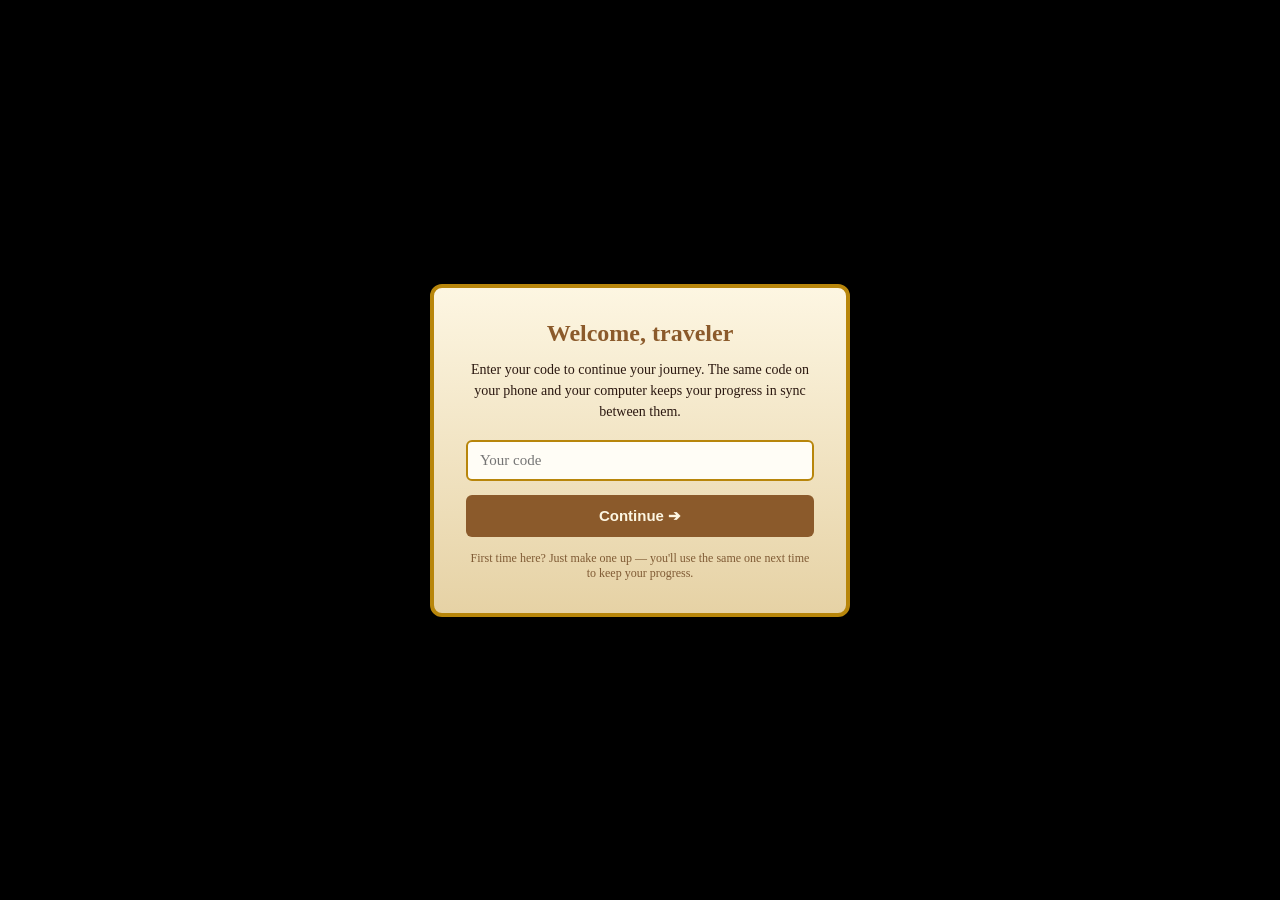
==== commit ff9e1808: "saving_progress_update" ====
--- a/index.html
+++ b/index.html
@@ -10,6 +10,37 @@
     <link href="https://fonts.googleapis.com/css2?family=Great+Vibes&family=Baloo+2:wght@400;600;700&family=Fredoka:wght@500;600;700&family=Quicksand:wght@400;600;700&family=Cinzel:wght@500;700&family=Cinzel+Decorative:wght@400;700;900&family=IM+Fell+English&family=IM+Fell+English+SC&family=MedievalSharp&family=Caveat:wght@500;600;700&family=Press+Start+2P&display=swap" rel="stylesheet">
 </head>
 <body>
+
+    <!-- ===================================================================
+         ЭКРАН ВХОДА / СИНХРОНИЗАЦИЯ ПРОГРЕССА МЕЖДУ УСТРОЙСТВАМИ
+         Показывается один раз на каждом НОВОМ устройстве/браузере (дальше
+         код запоминается в localStorage этого устройства и экран больше не
+         появляется). Код связывает устройство с "профилем" прогресса в
+         облаке (см. Firestore-синхронизацию в script.js): один и тот же код,
+         введённый на телефоне и на компьютере — одинаковый прогресс на обоих;
+         любой другой код (например, свой, для тестов) — отдельный, никак не
+         пересекающийся с чужим прогресс. Видимость управляется мгновенно
+         инлайн-скриптом ниже (по localStorage), чтобы не было "мигания" на
+         каждой обычной загрузке страницы у того, кто код уже вводил.
+         =================================================================== -->
+    <div class="login-overlay" id="loginOverlay">
+        <div class="login-card">
+            <h2>Welcome, traveler</h2>
+            <p>Enter your code to continue your journey. The same code on your phone and your computer keeps your progress in sync between them.</p>
+            <input type="text" id="loginCodeInput" class="login-input" placeholder="Your code" autocomplete="off" autocapitalize="off" spellcheck="false" onkeydown="if(event.key==='Enter'){submitLoginCode();}">
+            <button class="login-btn" onclick="submitLoginCode()">Continue ➔</button>
+            <div class="login-hint">First time here? Just make one up — you'll use the same one next time to keep your progress.</div>
+        </div>
+    </div>
+    <script>
+        (function () {
+            // Мгновенная (без ожидания полной загрузки) проверка: код на этом
+            // устройстве уже вводили раньше — сразу скрываем экран входа.
+            if (localStorage.getItem('romanticPlayerId')) {
+                document.getElementById('loginOverlay').style.display = 'none';
+            }
+        })();
+    </script>
 
     <div class="intro-overlay" id="introOverlay">
         <!-- Этап 1: жуткое видео -->
@@ -45,6 +76,7 @@
                             <li><b>Hint #2</b> — price: for one week (7 days), every day before events you use the horn in the kingdom chat and write <i>"Labubu Rizzy"</i>.</li>
                             <li><b>Hint #3</b> — price: steep. A pompitas photo.</li>
                         </ul>
+                        <i>Important: the auto-complete password only works for tasks, games and puzzles that live inside this site itself. Anything done outside the site (photos, recipes, singing, and the like) can never be skipped with a password — a hint there only gives you help, not a free pass.</i>
                     </li>
                     <li>Using the internet is fine — just don't lean on it more than you need to. In a quest like this, the process matters more than the result.</li>
                     <li>AI is only allowed if you check with me first. Fair play, I hope!</li>
@@ -73,6 +105,7 @@
 
     <div class="game-layout">
         <!-- Карта -->
+        <div class="map-viewport" id="mapViewport">
         <div class="map-section" id="mapContainer">
             <img src="BingAIGC.jpg" alt="Map of Mexico" class="map-image" id="mapImg">
 
@@ -107,19 +140,24 @@
             <div class="checkpoint cp-23" onclick="selectLocation(23)"><img src="Icons/23.png" alt="23" onerror="this.style.display='none'; this.nextElementSibling.style.display='block';"><span>23</span></div>
             <div class="checkpoint cp-24" onclick="selectLocation(24)"><img src="Icons/24.png" alt="24" onerror="this.style.display='none'; this.nextElementSibling.style.display='block';"><span>24</span></div>
         </div>
+        </div>
 
         <!-- Правая панель -->
-        <div class="sidebar">
-            <h1>Romantic Adventure</h1>
-            
-            <div class="progress-container">
-                <div class="progress-text" id="progressText">Completed: 0 of 24 (0%)</div>
-                <div class="progress-bar-bg">
-                    <div class="progress-bar-fill" id="progressBarFill"></div>
+        <div class="sidebar" id="sidebarPanel">
+            <div class="sidebar-toggle-zone" id="sidebarToggleZone" onclick="toggleMobileSidebar()">
+                <div class="sidebar-drag-handle" id="sidebarDragHandle"></div>
+                <h1>Romantic Adventure</h1>
+
+                <div class="progress-container">
+                    <div class="progress-text" id="progressText">Completed: 0 of 24 (0%)</div>
+                    <div class="progress-bar-bg">
+                        <div class="progress-bar-fill" id="progressBarFill"></div>
+                    </div>
                 </div>
             </div>
 
             <button class="action-btn secondary-btn" style="margin-bottom:15px;" onclick="promptResetPassword()">🔒 Reset progress</button>
+            <button class="action-btn secondary-btn" style="margin-bottom:15px;" onclick="switchPlayerCode()">🔄 Switch code / device</button>
 
             <div class="location-card">
                 <h2 id="sidebar-title">Select a stage</h2>
@@ -147,6 +185,14 @@
         </div>
     </div>
 
+    <!-- Firebase (только Firestore, для облачной синхронизации прогресса между
+         устройствами) — загружается ДО script.js. Если строки firebaseConfig
+         в script.js ещё не заполнены реальными значениями из твоего проекта
+         Firebase, сайт продолжает работать полностью локально, как раньше —
+         эти скрипты просто не используются. -->
+    <script src="https://www.gstatic.com/firebasejs/10.13.0/firebase-app-compat.js"></script>
+    <script src="https://www.gstatic.com/firebasejs/10.13.0/firebase-firestore-compat.js"></script>
+
     <script src="script.js"></script>
 </body>
 </html>
--- a/styles.css
+++ b/styles.css
@@ -29,7 +29,7 @@
            ширину/высоту, точно повторяющие пропорции самой картинки BingAIGC.jpg (3:2) —
            поэтому object-fit:fill на .map-image больше не искажает карту при любом
            изменении размера окна: контейнер и картинка всегда одной пропорции, лишнее
-           место вокруг заполняется фоном .map-viewport в цветах сайта (см. ниже). */
+           место вокруг просто остаётся чёрным фоном .map-viewport. */
         .map-viewport {
             position: relative;
             flex-grow: 1;
@@ -38,7 +38,7 @@
             align-items: center;
             justify-content: center;
             overflow: hidden;
-            background: radial-gradient(circle at center, #2b1810 0%, #1a0f0a 100%);
+            background: #000;
         }
 
         .map-section {
@@ -229,6 +229,83 @@
             background: #795548;
             cursor: not-allowed;
             transform: none;
+        }
+
+        /* ===================================================================
+           ЭКРАН ВХОДА (#loginOverlay) — код для синхронизации прогресса
+           между устройствами. См. index.html/script.js.
+           =================================================================== */
+        .login-overlay {
+            position: fixed;
+            top: 0; left: 0;
+            width: 100vw; height: 100vh;
+            z-index: 1000;
+            display: flex;
+            align-items: center;
+            justify-content: center;
+            background: #000;
+            padding: 20px;
+        }
+
+        .login-card {
+            width: 420px;
+            max-width: 100%;
+            background: #f4e8c1;
+            background-image: linear-gradient(to bottom, #fdf6e2, #e6d2a5);
+            border: 4px solid #b8860b;
+            border-radius: 12px;
+            padding: 32px;
+            box-shadow: 0 20px 45px rgba(0,0,0,0.8);
+            color: #2b1810;
+            text-align: center;
+        }
+
+        .login-card h2 {
+            color: #8b5a2b;
+            margin-bottom: 12px;
+            font-size: 24px;
+        }
+
+        .login-card p {
+            font-size: 14px;
+            line-height: 1.5;
+            margin-bottom: 18px;
+        }
+
+        .login-input {
+            width: 100%;
+            padding: 10px 12px;
+            font-size: 15px;
+            border: 2px solid #b8860b;
+            border-radius: 6px;
+            background: #fffdf6;
+            color: #2b1810;
+            margin-bottom: 14px;
+            font-family: inherit;
+        }
+
+        .login-btn {
+            width: 100%;
+            padding: 12px;
+            font-size: 15px;
+            font-weight: 600;
+            background: #8b5a2b;
+            color: #fdf6e2;
+            border: none;
+            border-radius: 6px;
+            cursor: pointer;
+            transition: background 0.2s;
+        }
+
+        .login-btn:hover {
+            background: #6e4620;
+        }
+
+        .login-hint {
+            font-size: 12px;
+            color: #6e4620;
+            margin-top: 14px;
+            opacity: 0.85;
         }
 
         /* Модальные окна */
@@ -7730,7 +7807,19 @@
         border-radius: 3px;
         background: #d4af37;
         margin: 2px auto 12px;
+    }
+
+    /* Вся "шапка" bottom sheet (ручка + заголовок + прогресс-бар — ровно
+       та часть, что видна, когда панель свёрнута) — единая зона тапа:
+       тап сворачивает/разворачивает панель, чтобы карту снова было видно.
+       Расширяем hit-area за счёт padding/отрицательных margin, чтобы не
+       приходилось целиться именно в тонкую 5px ручку. */
+    .sidebar-toggle-zone {
         cursor: pointer;
+        touch-action: manipulation;
+        -webkit-tap-highlight-color: transparent;
+        margin: -8px -20px 0;
+        padding: 10px 20px 6px;
     }
 
     .sidebar h1 {
@@ -7743,4 +7832,28 @@
     .modal-overlay {
         padding: 8px;
     }
-}
+
+    /* Иконки локаций на карте — на мобильном сама карта отображается заметно
+       у́же, чем на ПК, поэтому фиксированный десктопный размер (75px) выглядит
+       непропорционально огромным и перекрывает соседние точки. Уменьшаем, но
+       не ниже ~44px — это минимальный комфортный размер тач-таргета. */
+    .checkpoint {
+        width: 46px;
+        height: 46px;
+    }
+
+    .checkpoint span {
+        font-size: 11px;
+        padding: 1px 4px;
+    }
+
+    /* Окно задания — на телефоне убираем лишние отступы, чтобы контенту
+       (сеткам, полям ввода и т.п.) было больше места по ширине. */
+    .modal-window {
+        padding: 18px;
+        width: 100%;
+        max-width: 100vw;
+        max-height: 92vh;
+        border-radius: 14px;
+    }
+}
